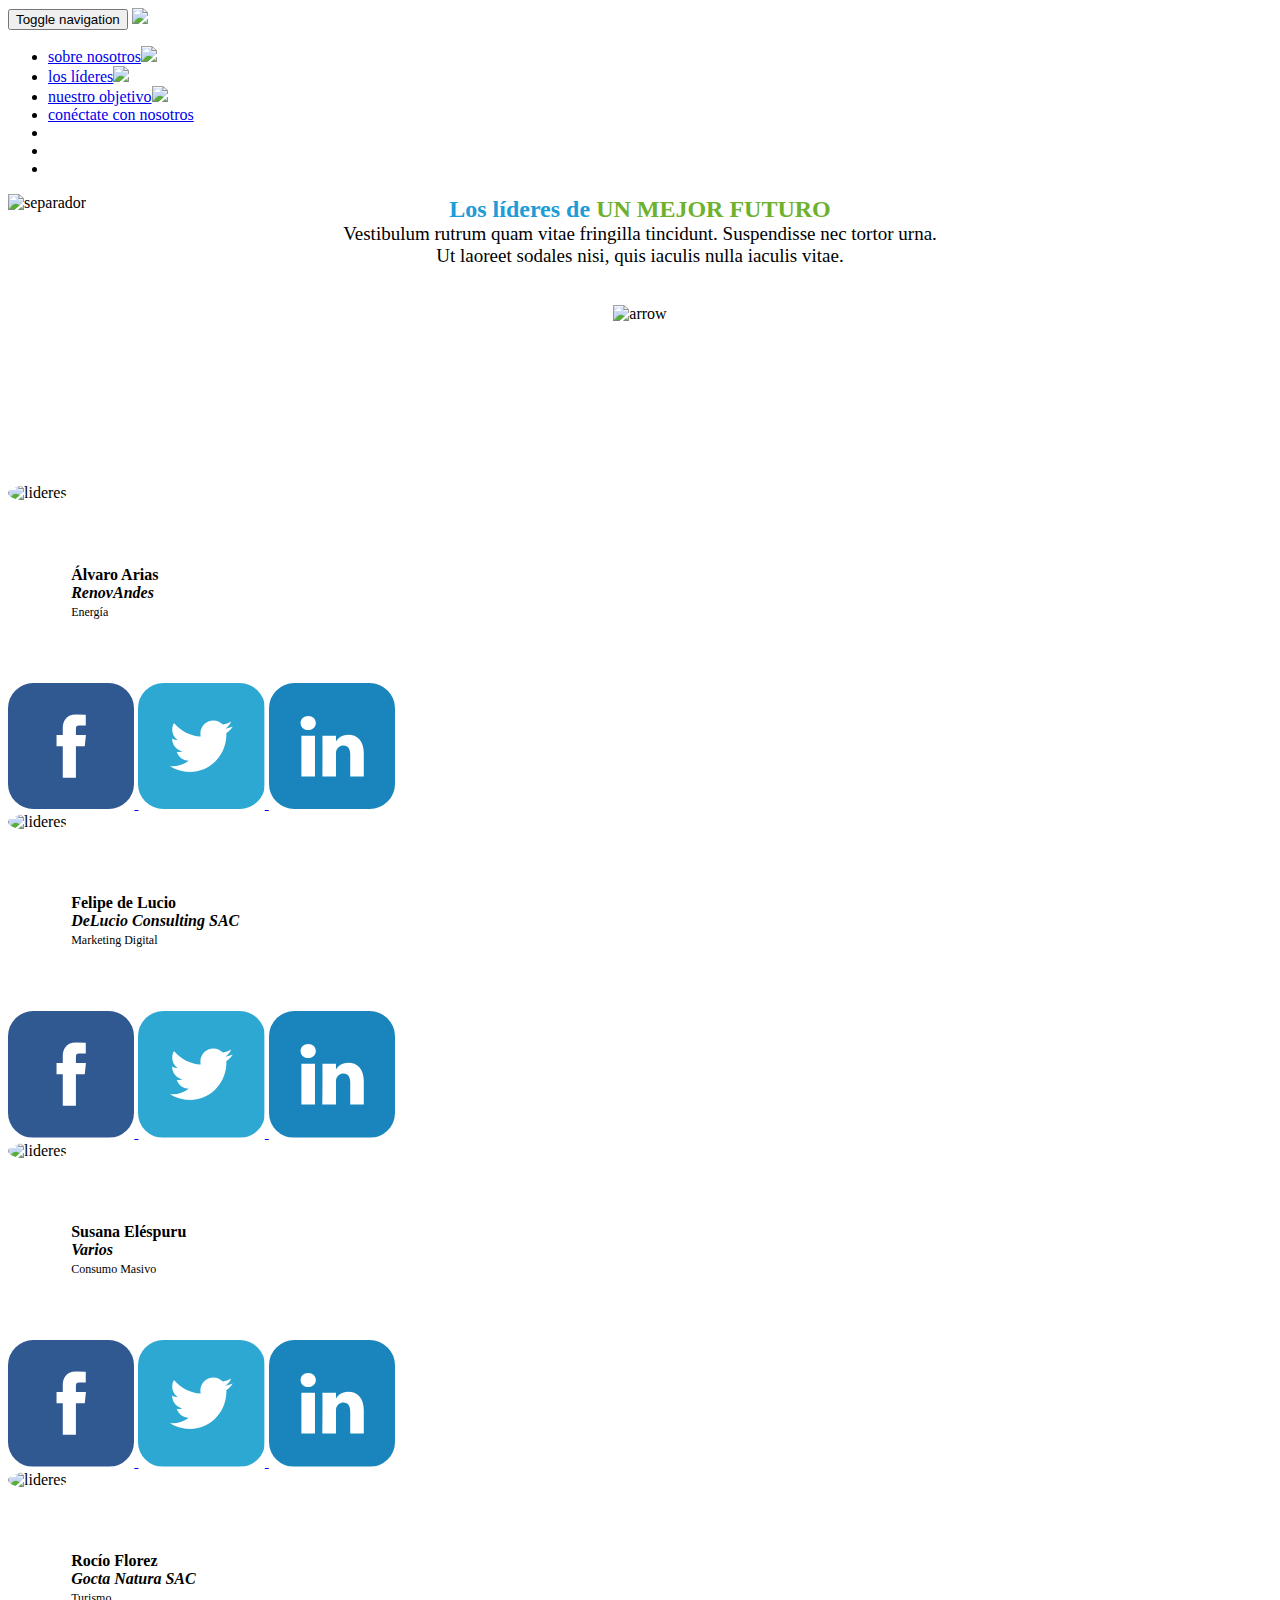
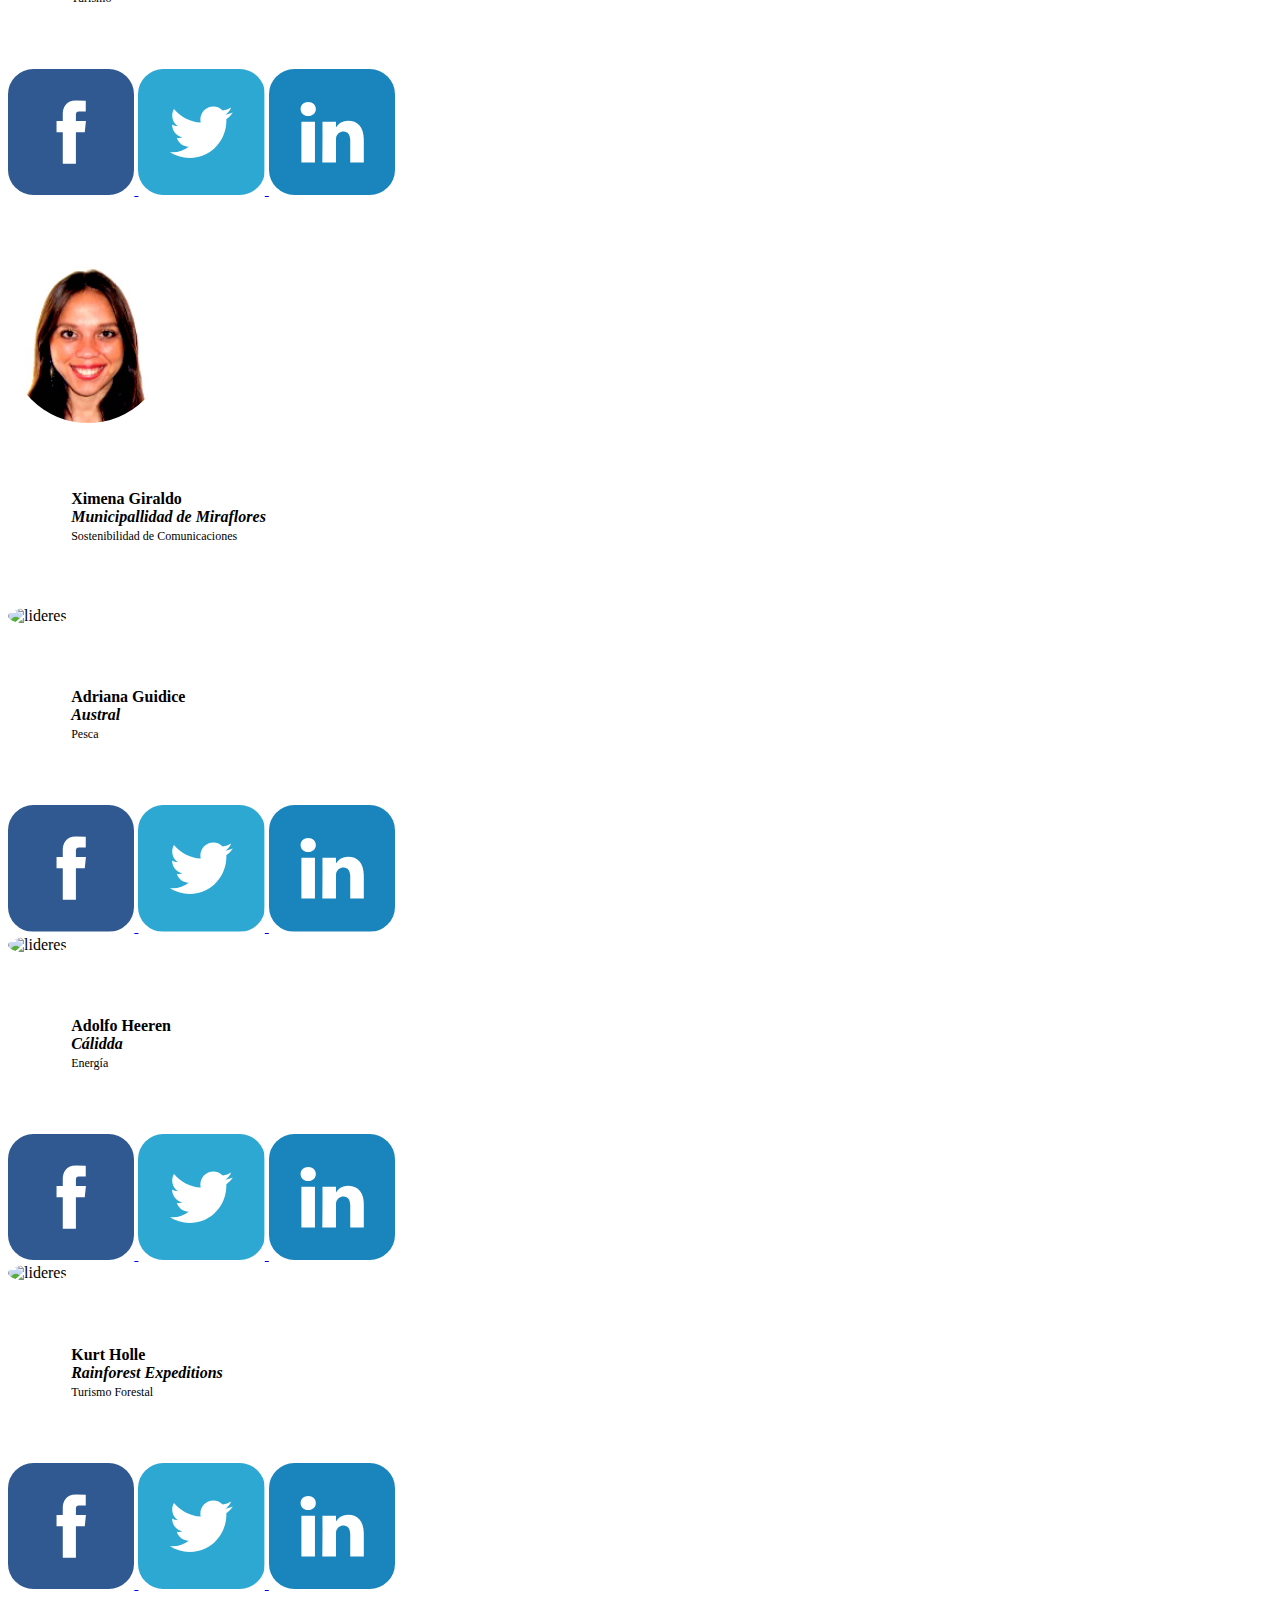
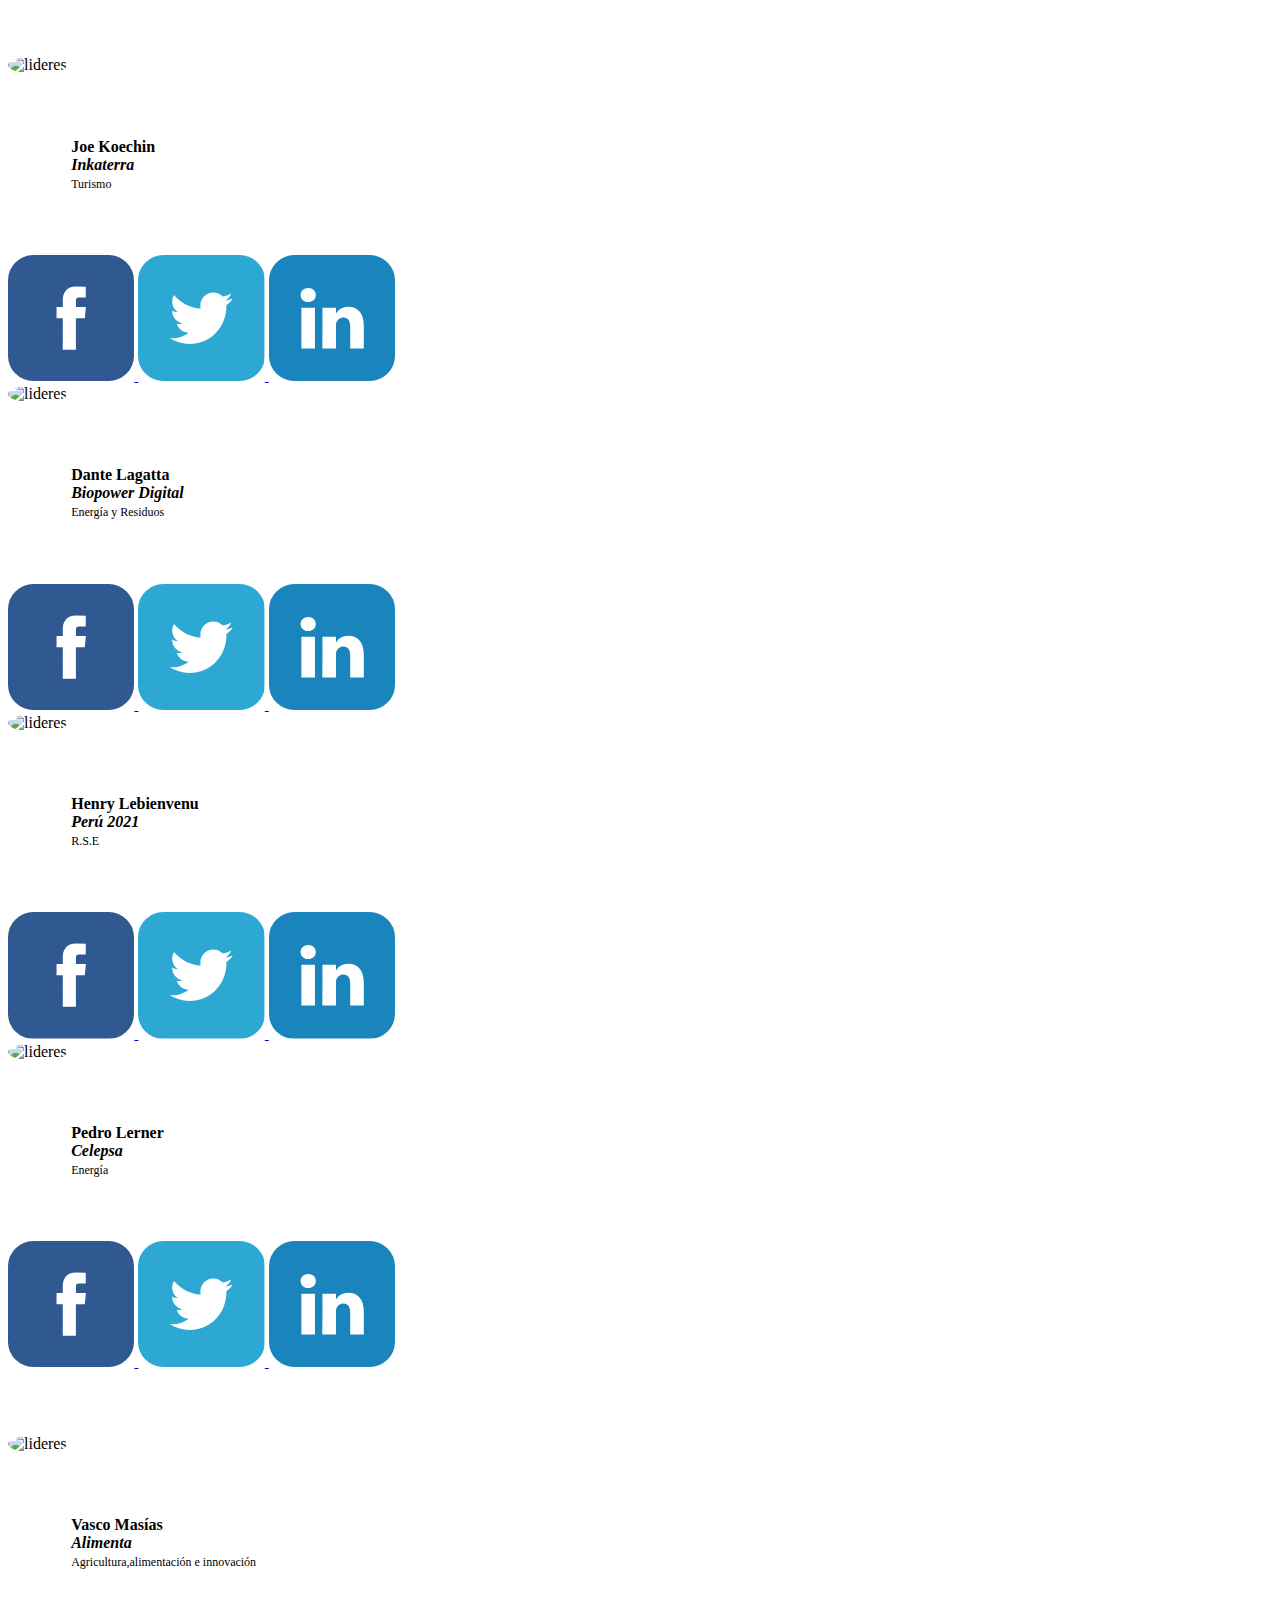
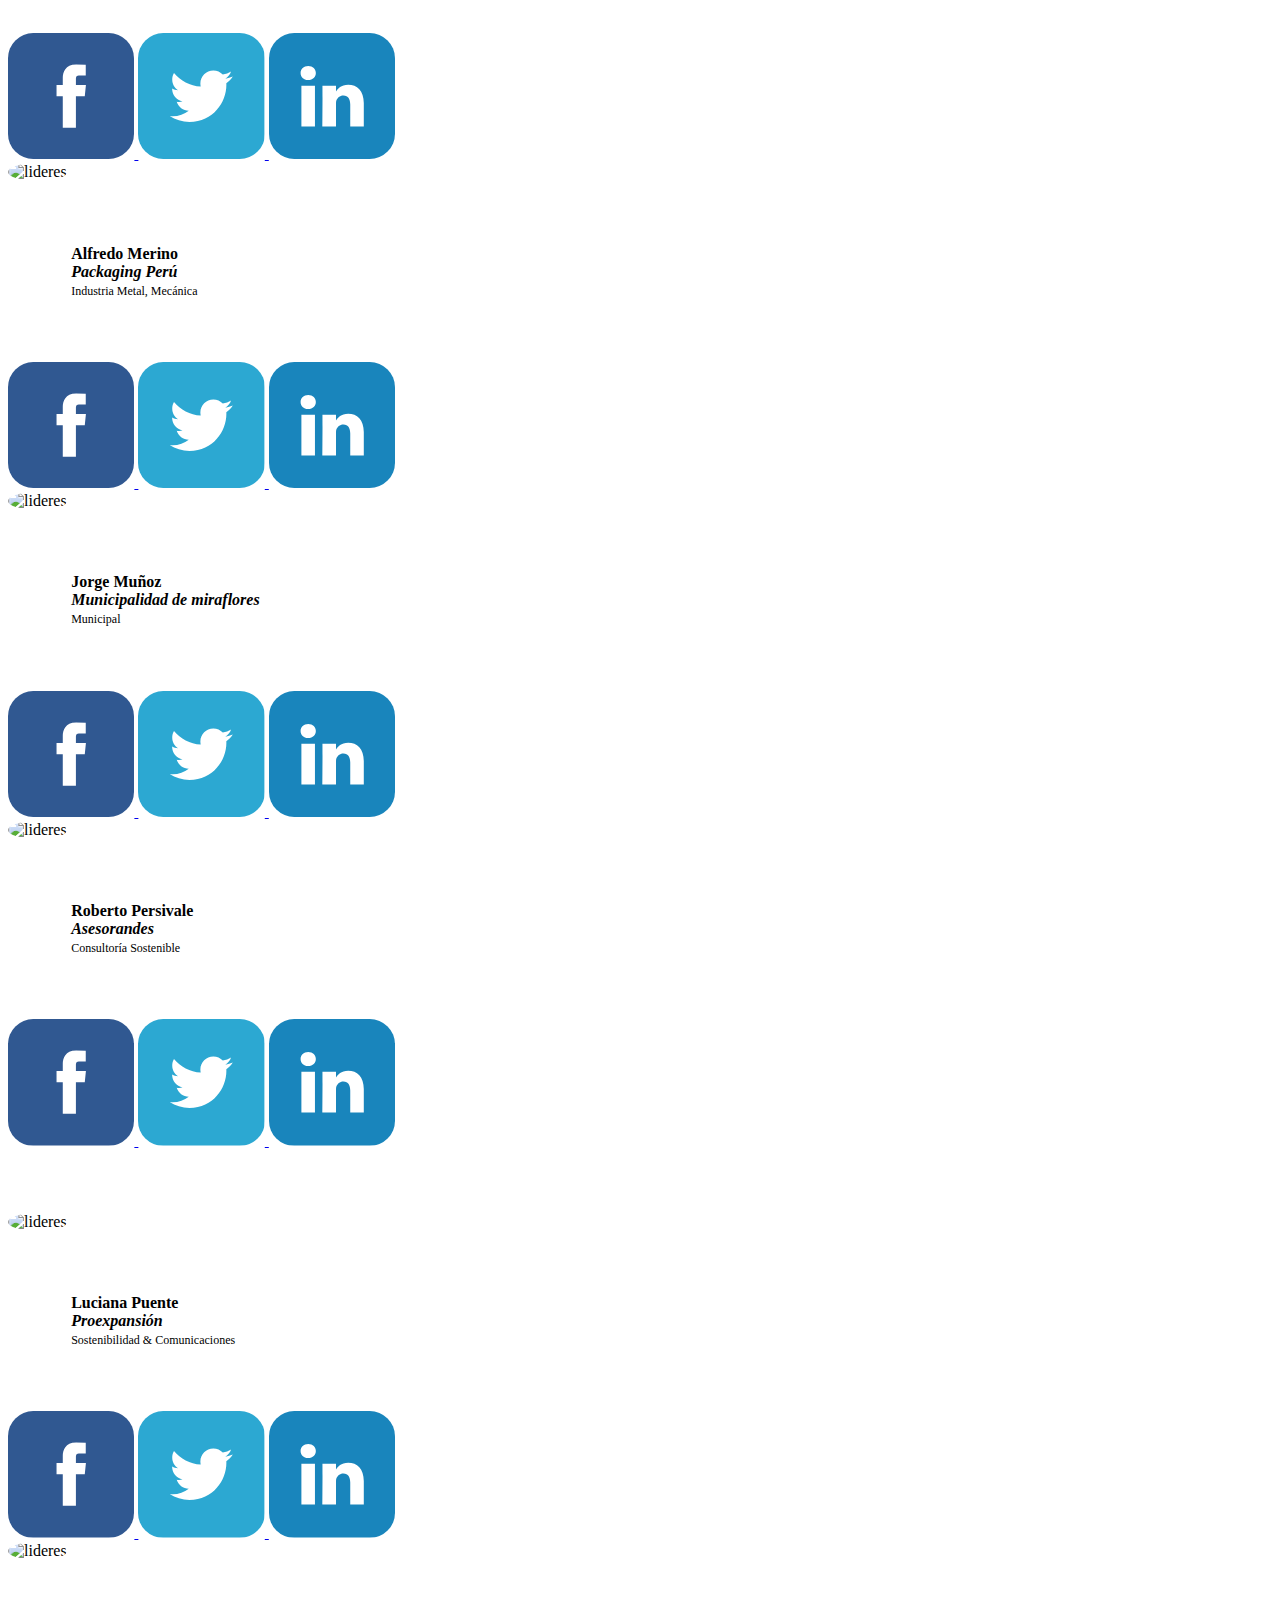
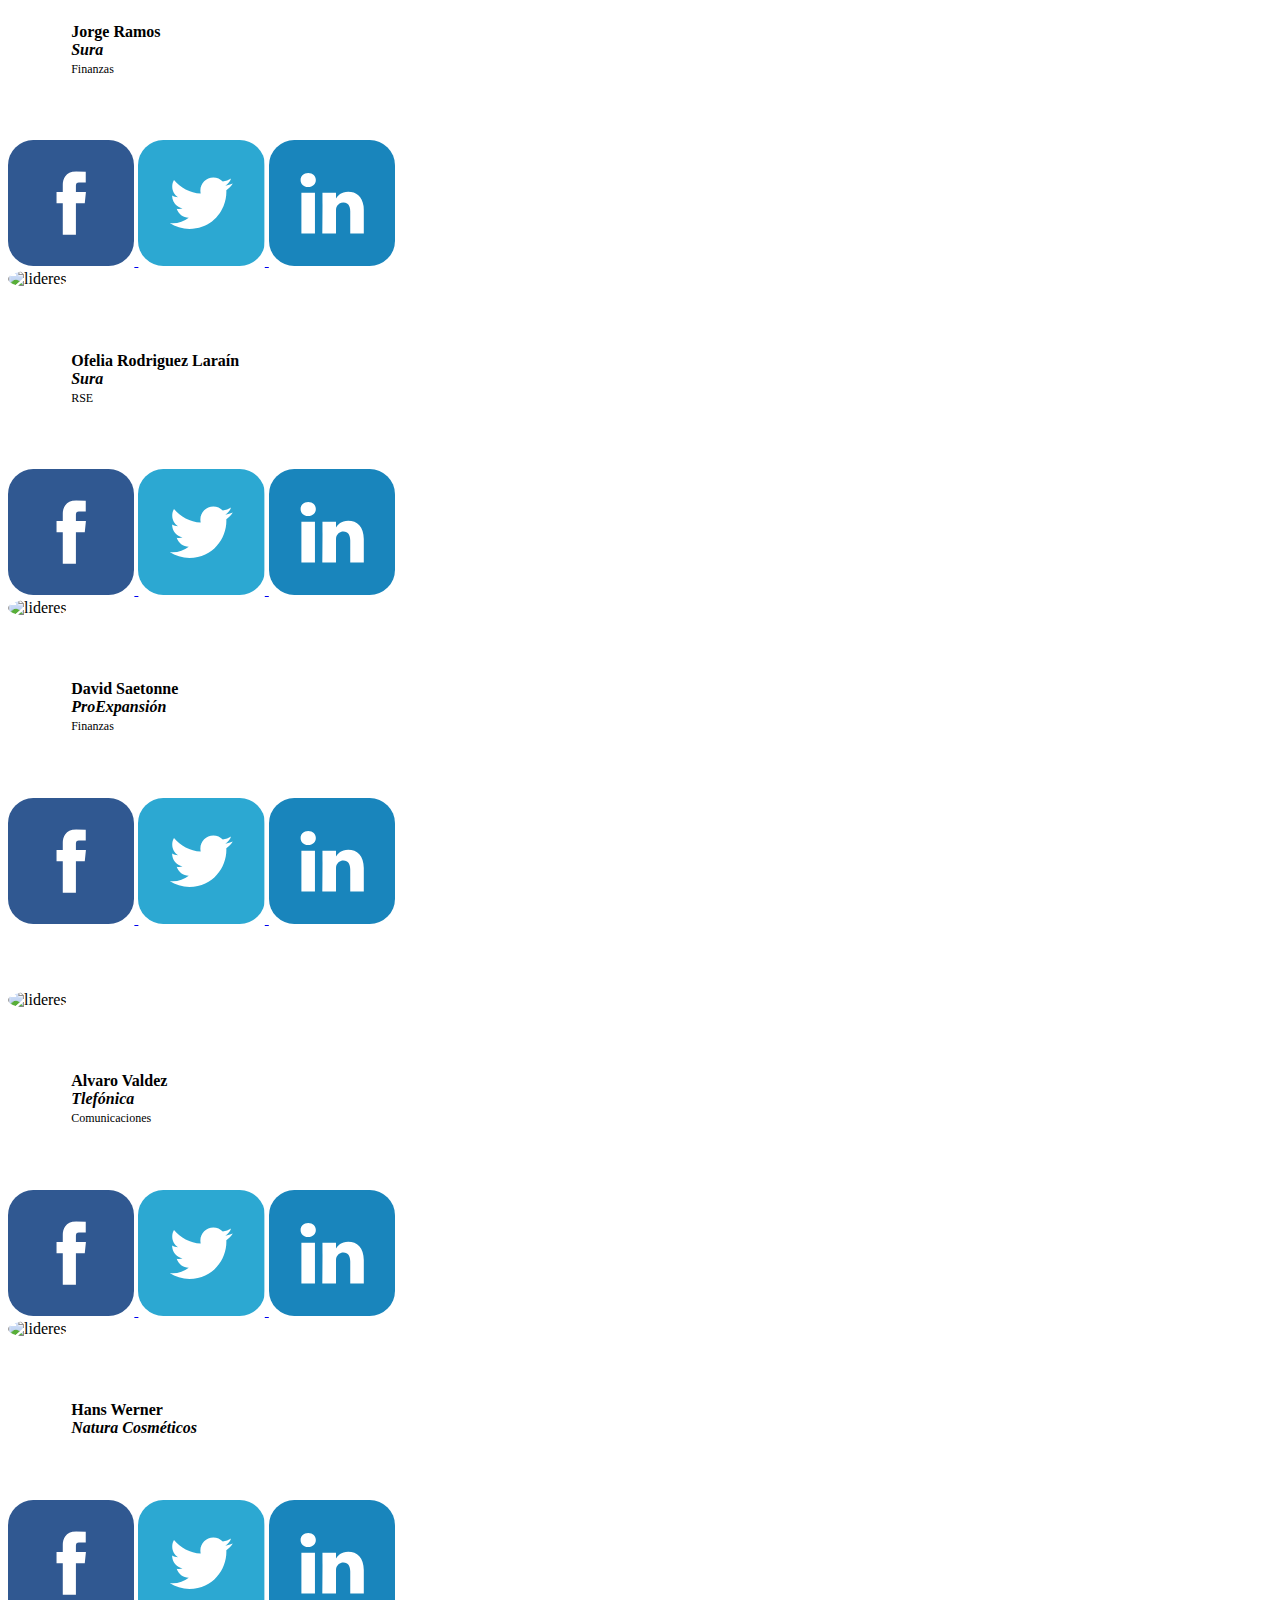
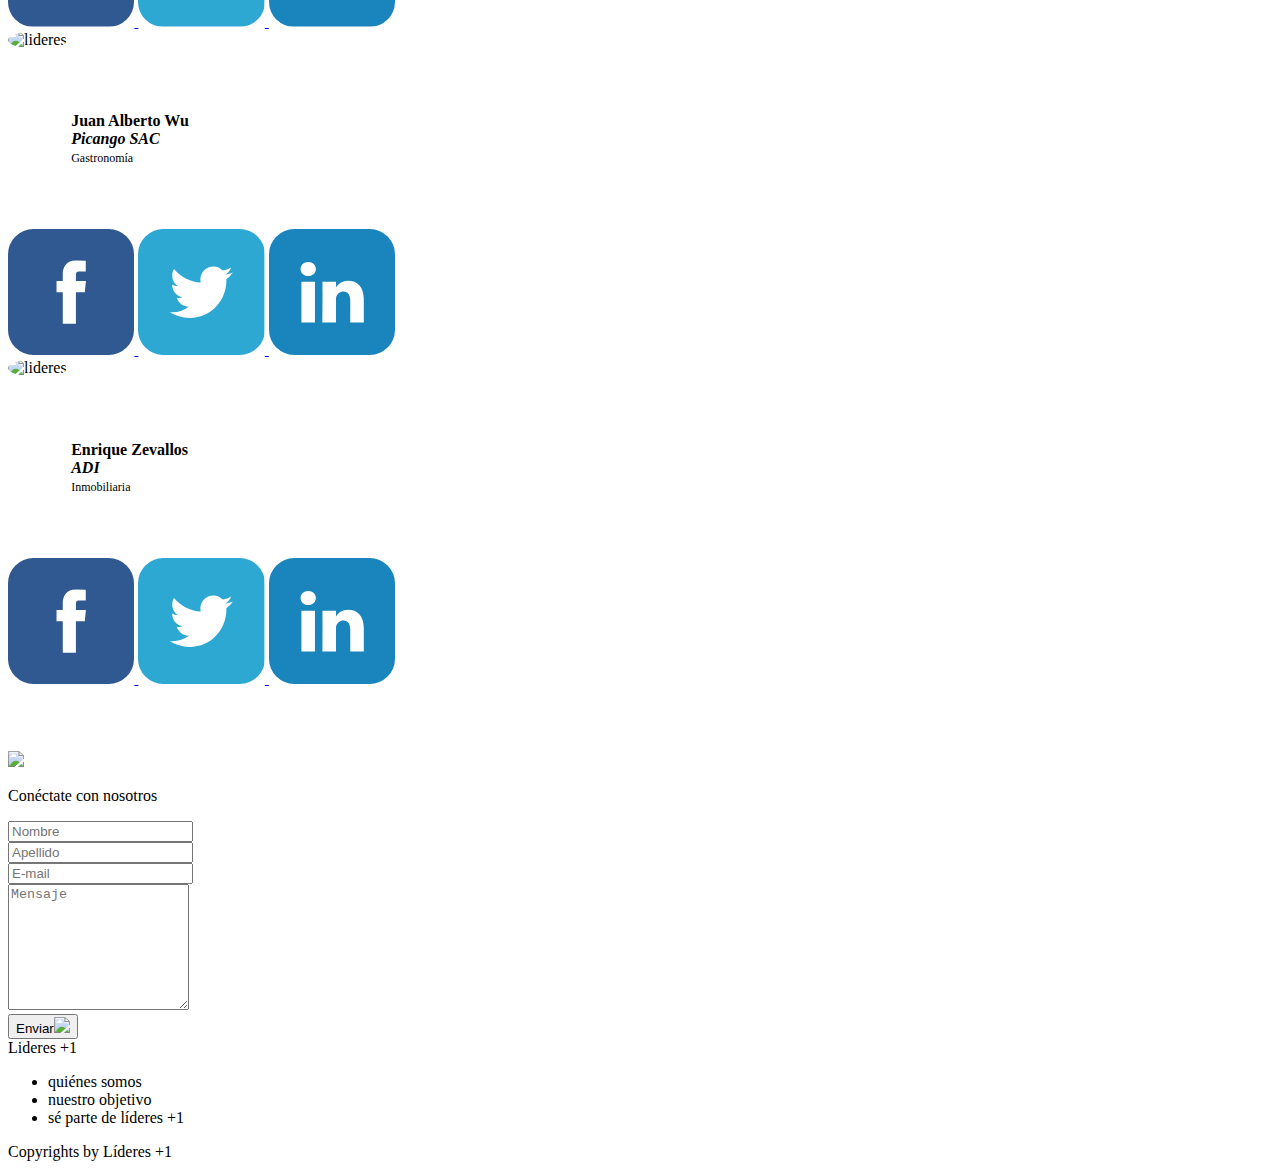
==== lideres.html @ 5e1a0f5e "maybet hizo push" ====
<!DOCTYPE html>
<html lang="en">
  <head>
    <meta charset="utf-8">
    <meta name="viewport" content="width=device-width, initial-scale=1.0">
    <meta name="description" content="">
    <meta name="author" content="">
    <title>Líderes +1</title>
    <link href="css/bootstrap.min.css" rel="stylesheet">
    <link href="css/font-awesome.min.css" rel="stylesheet">
    <link href="css/main.css" rel="stylesheet">
    <link href="css/lideres.css" rel="stylesheet">
    <link href='https://fonts.googleapis.com/css?family=Open+Sans:400,300,600,700' rel='stylesheet' type='text/css'>


    <!--[if lt IE 9]>
    <script src="js/html5shiv.js"></script>
    <script src="js/respond.min.js"></script>
    <![endif]-->
  </head>
  <body>
    <!-- Ingresa tu código aquí -->
    <header>
      <nav class="navbar navbar-default navbar-fixed-top">
        <div class="container">
          <div class="navbar-header">
            <button type="button" class="navbar-toggle" data-toggle="collapse" data-target="#collapse">
              <span class="sr-only">Toggle navigation</span>
              <span class="icon-bar"></span>
              <span class="icon-bar"></span>
              <span class="icon-bar"></span>
            </button>
            <a class="navbar-brand" href="index.html"><img src="recursos/Logo_Lideres.svg"></a>
          </div>
          <div class="collapse navbar-collapse" id="collapse">
            <ul class="nav navbar-nav navbar-right">
              <li>
                <a class="active" href="#nosotros">sobre nosotros</a><img src="recursos/lineas_header.png">
              </li>
              <li>
                <a href="lideres.html">los líderes</a><img src="recursos/lineas_header.png">
              </li>
              <li>
                <a href="#objetivo">nuestro objetivo</a><img src="recursos/lineas_header.png">
              </li>
              <li>
                <a href="#conectate">conéctate con nosotros</a>
              </li>
              <li class="hidden">
                <a href="www.facebook.com"><i class="fa fa-facebook com"></i></a>
              </li>
              <li class="hidden">
                <a href="www.twitter.com"><i class="fa fa-twitter"></i></a>
              </li>
              <li class="hidden">
                <a href="www.linkedin.com"><i class="fa fa-linkedin"></i></a>
              </li>
            </ul>
          </div>
        </div>
      </nav>
    </header>
    <section id="lideres">
    <img class="img-responsive" src="recursos/separador_header.png" alt="separador">
      <div class="descripcion">
        <div class="title">
          <h2>Los líderes de <span>un mejor futuro</span></h2>
          <p class="hidden">Vestibulum rutrum quam vitae fringilla tincidunt. Suspendisse nec tortor urna. Ut laoreet sodales nisi, quis iaculis nulla iaculis vitae.</p>
        </div>
        <div>
          <img src="recursos/flecha.svg" alt="arrow">
        </div>
      </div>
      <div class="container text-center">
        <div class="row">
            <div class="col-sm-3">
                <img class="img-responsive m" src="recursos/persona1/alvaro.jpg" alt="lideres"/>
                <div class="box">
                    <p>Álvaro Arias</p>
                    <p><em>RenovAndes</em></p>
                    <span>Energía</span>
                </div>
                <nav class="hidden">
                	<!--Facebook-->
	                <a href="#"  taregt="_blank">
		                <svg class="icon-lideres" viewBox="0 0 50 50">
		                    <path class="fb" d="M0,0v50.022h50.022V0H0z M30.369,25.019h-3.505c0,5.6,0,12.497,0,12.497h-5.193c0,0,0-6.828,0-12.497h-2.47
		                    v-4.415h2.47v-2.857c0-2.045,0.971-5.242,5.241-5.242l3.847,0.015v4.287c0,0-2.339,0-2.792,0c-0.455,0-1.102,0.227-1.102,1.202v2.596h3.96L30.369,25.019z"/>
		                </svg>
	              	</a>
	              	<a href="#" taregt="_blank">
		                <svg class="icon-lideres	" viewBox="0 0 50 50">
		                    <path class="tw" d="M0,0v50h50V0H0z M34.941,19.902c0.011,0.22,0.015,0.441,0.015,0.664c0,6.778-5.159,14.593-14.594,14.593c-2.898,0-5.592-0.85-7.863-2.304c0.403,0.046,0.81,0.07,1.224,0.07c2.405,0,4.614-0.82,6.369-2.194c-2.243-0.043-4.138-1.526-4.79-3.563c0.313,0.06,0.633,0.093,0.964,0.093c0.468,0,0.922-0.064,1.35-0.181c-2.344-0.471-4.114-2.544-4.114-5.029c0-0.021,0-0.043,0-0.065c0.693,0.385,1.483,0.616,2.324,0.642c-1.376-0.919-2.281-2.489-2.281-4.269c0-0.94,0.253-1.821,0.694-2.579c2.528,3.104,6.31,5.145,10.571,5.359c-0.087-0.375-0.133-0.767-0.133-1.169c0-2.833,2.297-5.128,5.13-5.128c1.474,0,2.808,0.623,3.743,1.619c1.167-0.23,2.266-0.656,3.258-1.244c-0.385,1.198-1.196,2.203-2.255,2.837c1.038-0.124,2.026-0.399,2.945-0.807C36.813,18.275,35.944,19.179,34.941,19.902z"/>
		                </svg>
	              	</a>
	              	<!--Linked-->
	              	<a href="#" taregt="_blank">
		                <svg class="icon-lideres" viewBox="0 0 50 50">
		                  <path d="M26.498,23.163v-0.053c-0.009,0.018-0.023,0.038-0.035,0.053H26.498z"/>
		                  <path class="ln" d="M0,0v50h50V0H0z M18.176,36.948h-5.36v-16.12h5.36V36.948z M15.495,18.626H15.46c-1.798,0-2.96-1.24-2.96-2.786c0-1.582,1.199-2.787,3.03-2.787c1.834,0,2.963,1.205,2.997,2.787C18.527,17.385,17.365,18.626,15.495,18.626z M37.5,36.948h-5.359v-8.624c0-2.167-0.775-3.648-2.716-3.648c-1.479,0-2.362,1.002-2.75,1.962c-0.142,0.346-0.177,0.822-0.177,1.307v9.003h-5.357c0,0,0.069-14.61,0-16.12h5.357v2.282c0.714-1.099,1.987-2.66,4.831-2.66c3.525,0,6.171,2.302,6.171,7.255V36.948z"/>
		                </svg>
              		</a>
                </nav>
            </div>
            <div class="col-sm-3">
              <img class="img-responsive" src="recursos/persona1/felipe.jpg" alt="lideres"/>
                <div class="box">
                    <p>Felipe de Lucio</p>
                    <p><em>DeLucio Consulting SAC</em></p>
                    <span>Marketing Digital</span>
                </div>
                <nav class="hidden">
                	<!--Facebook-->
	                <a href="#"  taregt="_blank">
		                <svg class="icon-lideres" viewBox="0 0 50 50">
		                    <path class="fb" d="M0,0v50.022h50.022V0H0z M30.369,25.019h-3.505c0,5.6,0,12.497,0,12.497h-5.193c0,0,0-6.828,0-12.497h-2.47
		                    v-4.415h2.47v-2.857c0-2.045,0.971-5.242,5.241-5.242l3.847,0.015v4.287c0,0-2.339,0-2.792,0c-0.455,0-1.102,0.227-1.102,1.202v2.596h3.96L30.369,25.019z"/>
		                </svg>
	              	</a>
	              	<a href="#" taregt="_blank">
		                <svg class="icon-lideres	" viewBox="0 0 50 50">
		                    <path class="tw" d="M0,0v50h50V0H0z M34.941,19.902c0.011,0.22,0.015,0.441,0.015,0.664c0,6.778-5.159,14.593-14.594,14.593c-2.898,0-5.592-0.85-7.863-2.304c0.403,0.046,0.81,0.07,1.224,0.07c2.405,0,4.614-0.82,6.369-2.194c-2.243-0.043-4.138-1.526-4.79-3.563c0.313,0.06,0.633,0.093,0.964,0.093c0.468,0,0.922-0.064,1.35-0.181c-2.344-0.471-4.114-2.544-4.114-5.029c0-0.021,0-0.043,0-0.065c0.693,0.385,1.483,0.616,2.324,0.642c-1.376-0.919-2.281-2.489-2.281-4.269c0-0.94,0.253-1.821,0.694-2.579c2.528,3.104,6.31,5.145,10.571,5.359c-0.087-0.375-0.133-0.767-0.133-1.169c0-2.833,2.297-5.128,5.13-5.128c1.474,0,2.808,0.623,3.743,1.619c1.167-0.23,2.266-0.656,3.258-1.244c-0.385,1.198-1.196,2.203-2.255,2.837c1.038-0.124,2.026-0.399,2.945-0.807C36.813,18.275,35.944,19.179,34.941,19.902z"/>
		                </svg>
	              	</a>
	              	<!--Linked-->
	              	<a href="#" taregt="_blank">
		                <svg class="icon-lideres" viewBox="0 0 50 50">
		                  <path d="M26.498,23.163v-0.053c-0.009,0.018-0.023,0.038-0.035,0.053H26.498z"/>
		                  <path class="ln" d="M0,0v50h50V0H0z M18.176,36.948h-5.36v-16.12h5.36V36.948z M15.495,18.626H15.46c-1.798,0-2.96-1.24-2.96-2.786c0-1.582,1.199-2.787,3.03-2.787c1.834,0,2.963,1.205,2.997,2.787C18.527,17.385,17.365,18.626,15.495,18.626z M37.5,36.948h-5.359v-8.624c0-2.167-0.775-3.648-2.716-3.648c-1.479,0-2.362,1.002-2.75,1.962c-0.142,0.346-0.177,0.822-0.177,1.307v9.003h-5.357c0,0,0.069-14.61,0-16.12h5.357v2.282c0.714-1.099,1.987-2.66,4.831-2.66c3.525,0,6.171,2.302,6.171,7.255V36.948z"/>
		                </svg>
              		</a>
                </nav>
            </div>
            <div class="col-sm-3">
              <img class="img-responsive" src="recursos/persona1/susana.jpg" alt="lideres"/>
                <div class="box">
                    <p>Susana Eléspuru</p>
                    <p><em>Varios</em></p>
                    <span>Consumo Masivo</span>
                </div>
                <nav class="hidden">
                	<!--Facebook-->
	                <a href="#"  taregt="_blank">
		                <svg class="icon-lideres" viewBox="0 0 50 50">
		                    <path class="fb" d="M0,0v50.022h50.022V0H0z M30.369,25.019h-3.505c0,5.6,0,12.497,0,12.497h-5.193c0,0,0-6.828,0-12.497h-2.47
		                    v-4.415h2.47v-2.857c0-2.045,0.971-5.242,5.241-5.242l3.847,0.015v4.287c0,0-2.339,0-2.792,0c-0.455,0-1.102,0.227-1.102,1.202v2.596h3.96L30.369,25.019z"/>
		                </svg>
	              	</a>
	              	<a href="#" taregt="_blank">
		                <svg class="icon-lideres	" viewBox="0 0 50 50">
		                    <path class="tw" d="M0,0v50h50V0H0z M34.941,19.902c0.011,0.22,0.015,0.441,0.015,0.664c0,6.778-5.159,14.593-14.594,14.593c-2.898,0-5.592-0.85-7.863-2.304c0.403,0.046,0.81,0.07,1.224,0.07c2.405,0,4.614-0.82,6.369-2.194c-2.243-0.043-4.138-1.526-4.79-3.563c0.313,0.06,0.633,0.093,0.964,0.093c0.468,0,0.922-0.064,1.35-0.181c-2.344-0.471-4.114-2.544-4.114-5.029c0-0.021,0-0.043,0-0.065c0.693,0.385,1.483,0.616,2.324,0.642c-1.376-0.919-2.281-2.489-2.281-4.269c0-0.94,0.253-1.821,0.694-2.579c2.528,3.104,6.31,5.145,10.571,5.359c-0.087-0.375-0.133-0.767-0.133-1.169c0-2.833,2.297-5.128,5.13-5.128c1.474,0,2.808,0.623,3.743,1.619c1.167-0.23,2.266-0.656,3.258-1.244c-0.385,1.198-1.196,2.203-2.255,2.837c1.038-0.124,2.026-0.399,2.945-0.807C36.813,18.275,35.944,19.179,34.941,19.902z"/>
		                </svg>
	              	</a>
	              	<!--Linked-->
	              	<a href="#" taregt="_blank">
		                <svg class="icon-lideres" viewBox="0 0 50 50">
		                  <path d="M26.498,23.163v-0.053c-0.009,0.018-0.023,0.038-0.035,0.053H26.498z"/>
		                  <path class="ln" d="M0,0v50h50V0H0z M18.176,36.948h-5.36v-16.12h5.36V36.948z M15.495,18.626H15.46c-1.798,0-2.96-1.24-2.96-2.786c0-1.582,1.199-2.787,3.03-2.787c1.834,0,2.963,1.205,2.997,2.787C18.527,17.385,17.365,18.626,15.495,18.626z M37.5,36.948h-5.359v-8.624c0-2.167-0.775-3.648-2.716-3.648c-1.479,0-2.362,1.002-2.75,1.962c-0.142,0.346-0.177,0.822-0.177,1.307v9.003h-5.357c0,0,0.069-14.61,0-16.12h5.357v2.282c0.714-1.099,1.987-2.66,4.831-2.66c3.525,0,6.171,2.302,6.171,7.255V36.948z"/>
		                </svg>
              		</a>
                </nav>
            </div>
            <div class="col-sm-3">
              <img class="img-responsive" src="recursos/persona1/rocio.jpg" alt="lideres"/>
                <div class="box">
                    <p>Rocío Florez</p>
                    <p><em>Gocta Natura SAC</em></p>
                    <span>Turismo</span>
                </div>
                <nav class="hidden">
                	<!--Facebook-->
	                <a href="#"  taregt="_blank">
		                <svg class="icon-lideres" viewBox="0 0 50 50">
		                    <path class="fb" d="M0,0v50.022h50.022V0H0z M30.369,25.019h-3.505c0,5.6,0,12.497,0,12.497h-5.193c0,0,0-6.828,0-12.497h-2.47
		                    v-4.415h2.47v-2.857c0-2.045,0.971-5.242,5.241-5.242l3.847,0.015v4.287c0,0-2.339,0-2.792,0c-0.455,0-1.102,0.227-1.102,1.202v2.596h3.96L30.369,25.019z"/>
		                </svg>
	              	</a>
	              	<a href="#" taregt="_blank">
		                <svg class="icon-lideres	" viewBox="0 0 50 50">
		                    <path class="tw" d="M0,0v50h50V0H0z M34.941,19.902c0.011,0.22,0.015,0.441,0.015,0.664c0,6.778-5.159,14.593-14.594,14.593c-2.898,0-5.592-0.85-7.863-2.304c0.403,0.046,0.81,0.07,1.224,0.07c2.405,0,4.614-0.82,6.369-2.194c-2.243-0.043-4.138-1.526-4.79-3.563c0.313,0.06,0.633,0.093,0.964,0.093c0.468,0,0.922-0.064,1.35-0.181c-2.344-0.471-4.114-2.544-4.114-5.029c0-0.021,0-0.043,0-0.065c0.693,0.385,1.483,0.616,2.324,0.642c-1.376-0.919-2.281-2.489-2.281-4.269c0-0.94,0.253-1.821,0.694-2.579c2.528,3.104,6.31,5.145,10.571,5.359c-0.087-0.375-0.133-0.767-0.133-1.169c0-2.833,2.297-5.128,5.13-5.128c1.474,0,2.808,0.623,3.743,1.619c1.167-0.23,2.266-0.656,3.258-1.244c-0.385,1.198-1.196,2.203-2.255,2.837c1.038-0.124,2.026-0.399,2.945-0.807C36.813,18.275,35.944,19.179,34.941,19.902z"/>
		                </svg>
	              	</a>
	              	<!--Linked-->
	              	<a href="#" taregt="_blank">
		                <svg class="icon-lideres" viewBox="0 0 50 50">
		                  <path d="M26.498,23.163v-0.053c-0.009,0.018-0.023,0.038-0.035,0.053H26.498z"/>
		                  <path class="ln" d="M0,0v50h50V0H0z M18.176,36.948h-5.36v-16.12h5.36V36.948z M15.495,18.626H15.46c-1.798,0-2.96-1.24-2.96-2.786c0-1.582,1.199-2.787,3.03-2.787c1.834,0,2.963,1.205,2.997,2.787C18.527,17.385,17.365,18.626,15.495,18.626z M37.5,36.948h-5.359v-8.624c0-2.167-0.775-3.648-2.716-3.648c-1.479,0-2.362,1.002-2.75,1.962c-0.142,0.346-0.177,0.822-0.177,1.307v9.003h-5.357c0,0,0.069-14.61,0-16.12h5.357v2.282c0.714-1.099,1.987-2.66,4.831-2.66c3.525,0,6.171,2.302,6.171,7.255V36.948z"/>
		                </svg>
              		</a>
                </nav>
            </div>
        </div>
        <div class="row">
            <div class="col-sm-3">
                <img class="img-responsive" src="recursos/persona1/ximena.jpg" alt="lideres"/>
                <div class="box">
                    <p>Ximena Giraldo</p>
                    <p><em>Municipallidad de Miraflores</em></p>
                    <span>Sostenibilidad de Comunicaciones</span>
                </div>
            </div>
            <div class="col-sm-3">
              <img class="img-responsive" src="recursos/persona1/adriana.jpg" alt="lideres"/>
                <div class="box">
                    <p>Adriana Guidice</p>
                    <p><em>Austral</em></p>
                    <span>Pesca</span>
                </div>
                <nav class="hidden">
                	<!--Facebook-->
	                <a href="#"  taregt="_blank">
		                <svg class="icon-lideres" viewBox="0 0 50 50">
		                    <path class="fb" d="M0,0v50.022h50.022V0H0z M30.369,25.019h-3.505c0,5.6,0,12.497,0,12.497h-5.193c0,0,0-6.828,0-12.497h-2.47
		                    v-4.415h2.47v-2.857c0-2.045,0.971-5.242,5.241-5.242l3.847,0.015v4.287c0,0-2.339,0-2.792,0c-0.455,0-1.102,0.227-1.102,1.202v2.596h3.96L30.369,25.019z"/>
		                </svg>
	              	</a>
	              	<a href="#" taregt="_blank">
		                <svg class="icon-lideres	" viewBox="0 0 50 50">
		                    <path class="tw" d="M0,0v50h50V0H0z M34.941,19.902c0.011,0.22,0.015,0.441,0.015,0.664c0,6.778-5.159,14.593-14.594,14.593c-2.898,0-5.592-0.85-7.863-2.304c0.403,0.046,0.81,0.07,1.224,0.07c2.405,0,4.614-0.82,6.369-2.194c-2.243-0.043-4.138-1.526-4.79-3.563c0.313,0.06,0.633,0.093,0.964,0.093c0.468,0,0.922-0.064,1.35-0.181c-2.344-0.471-4.114-2.544-4.114-5.029c0-0.021,0-0.043,0-0.065c0.693,0.385,1.483,0.616,2.324,0.642c-1.376-0.919-2.281-2.489-2.281-4.269c0-0.94,0.253-1.821,0.694-2.579c2.528,3.104,6.31,5.145,10.571,5.359c-0.087-0.375-0.133-0.767-0.133-1.169c0-2.833,2.297-5.128,5.13-5.128c1.474,0,2.808,0.623,3.743,1.619c1.167-0.23,2.266-0.656,3.258-1.244c-0.385,1.198-1.196,2.203-2.255,2.837c1.038-0.124,2.026-0.399,2.945-0.807C36.813,18.275,35.944,19.179,34.941,19.902z"/>
		                </svg>
	              	</a>
	              	<!--Linked-->
	              	<a href="#" taregt="_blank">
		                <svg class="icon-lideres" viewBox="0 0 50 50">
		                  <path d="M26.498,23.163v-0.053c-0.009,0.018-0.023,0.038-0.035,0.053H26.498z"/>
		                  <path class="ln" d="M0,0v50h50V0H0z M18.176,36.948h-5.36v-16.12h5.36V36.948z M15.495,18.626H15.46c-1.798,0-2.96-1.24-2.96-2.786c0-1.582,1.199-2.787,3.03-2.787c1.834,0,2.963,1.205,2.997,2.787C18.527,17.385,17.365,18.626,15.495,18.626z M37.5,36.948h-5.359v-8.624c0-2.167-0.775-3.648-2.716-3.648c-1.479,0-2.362,1.002-2.75,1.962c-0.142,0.346-0.177,0.822-0.177,1.307v9.003h-5.357c0,0,0.069-14.61,0-16.12h5.357v2.282c0.714-1.099,1.987-2.66,4.831-2.66c3.525,0,6.171,2.302,6.171,7.255V36.948z"/>
		                </svg>
              		</a>
                </nav>
            </div>
            <div class="col-sm-3">
              <img class="img-responsive" src="recursos/persona1/adolfo.jpg" alt="lideres"/>
                <div class="box">
                    <p>Adolfo Heeren</p>
                    <p><em>Cálidda</em></p>
                    <span>Energía</span>
                </div>
                <nav class="hidden">
                	<!--Facebook-->
	                <a href="#"  taregt="_blank">
		                <svg class="icon-lideres" viewBox="0 0 50 50">
		                    <path class="fb" d="M0,0v50.022h50.022V0H0z M30.369,25.019h-3.505c0,5.6,0,12.497,0,12.497h-5.193c0,0,0-6.828,0-12.497h-2.47
		                    v-4.415h2.47v-2.857c0-2.045,0.971-5.242,5.241-5.242l3.847,0.015v4.287c0,0-2.339,0-2.792,0c-0.455,0-1.102,0.227-1.102,1.202v2.596h3.96L30.369,25.019z"/>
		                </svg>
	              	</a>
	              	<a href="#" taregt="_blank">
		                <svg class="icon-lideres	" viewBox="0 0 50 50">
		                    <path class="tw" d="M0,0v50h50V0H0z M34.941,19.902c0.011,0.22,0.015,0.441,0.015,0.664c0,6.778-5.159,14.593-14.594,14.593c-2.898,0-5.592-0.85-7.863-2.304c0.403,0.046,0.81,0.07,1.224,0.07c2.405,0,4.614-0.82,6.369-2.194c-2.243-0.043-4.138-1.526-4.79-3.563c0.313,0.06,0.633,0.093,0.964,0.093c0.468,0,0.922-0.064,1.35-0.181c-2.344-0.471-4.114-2.544-4.114-5.029c0-0.021,0-0.043,0-0.065c0.693,0.385,1.483,0.616,2.324,0.642c-1.376-0.919-2.281-2.489-2.281-4.269c0-0.94,0.253-1.821,0.694-2.579c2.528,3.104,6.31,5.145,10.571,5.359c-0.087-0.375-0.133-0.767-0.133-1.169c0-2.833,2.297-5.128,5.13-5.128c1.474,0,2.808,0.623,3.743,1.619c1.167-0.23,2.266-0.656,3.258-1.244c-0.385,1.198-1.196,2.203-2.255,2.837c1.038-0.124,2.026-0.399,2.945-0.807C36.813,18.275,35.944,19.179,34.941,19.902z"/>
		                </svg>
	              	</a>
	              	<!--Linked-->
	              	<a href="#" taregt="_blank">
		                <svg class="icon-lideres" viewBox="0 0 50 50">
		                  <path d="M26.498,23.163v-0.053c-0.009,0.018-0.023,0.038-0.035,0.053H26.498z"/>
		                  <path class="ln" d="M0,0v50h50V0H0z M18.176,36.948h-5.36v-16.12h5.36V36.948z M15.495,18.626H15.46c-1.798,0-2.96-1.24-2.96-2.786c0-1.582,1.199-2.787,3.03-2.787c1.834,0,2.963,1.205,2.997,2.787C18.527,17.385,17.365,18.626,15.495,18.626z M37.5,36.948h-5.359v-8.624c0-2.167-0.775-3.648-2.716-3.648c-1.479,0-2.362,1.002-2.75,1.962c-0.142,0.346-0.177,0.822-0.177,1.307v9.003h-5.357c0,0,0.069-14.61,0-16.12h5.357v2.282c0.714-1.099,1.987-2.66,4.831-2.66c3.525,0,6.171,2.302,6.171,7.255V36.948z"/>
		                </svg>
              		</a>
                </nav>
            </div>
            <div class="col-sm-3">
              <img class="img-responsive" src="recursos/persona1/kurt.jpg" alt="lideres"/>
                <div class="box">
                    <p>Kurt Holle</p>
                    <p><em>Rainforest Expeditions</em></p>
                    <span>Turismo Forestal</span>
                </div>
                <nav class="hidden">
                	<!--Facebook-->
	                <a href="#"  taregt="_blank">
		                <svg class="icon-lideres" viewBox="0 0 50 50">
		                    <path class="fb" d="M0,0v50.022h50.022V0H0z M30.369,25.019h-3.505c0,5.6,0,12.497,0,12.497h-5.193c0,0,0-6.828,0-12.497h-2.47
		                    v-4.415h2.47v-2.857c0-2.045,0.971-5.242,5.241-5.242l3.847,0.015v4.287c0,0-2.339,0-2.792,0c-0.455,0-1.102,0.227-1.102,1.202v2.596h3.96L30.369,25.019z"/>
		                </svg>
	              	</a>
	              	<a href="#" taregt="_blank">
		                <svg class="icon-lideres	" viewBox="0 0 50 50">
		                    <path class="tw" d="M0,0v50h50V0H0z M34.941,19.902c0.011,0.22,0.015,0.441,0.015,0.664c0,6.778-5.159,14.593-14.594,14.593c-2.898,0-5.592-0.85-7.863-2.304c0.403,0.046,0.81,0.07,1.224,0.07c2.405,0,4.614-0.82,6.369-2.194c-2.243-0.043-4.138-1.526-4.79-3.563c0.313,0.06,0.633,0.093,0.964,0.093c0.468,0,0.922-0.064,1.35-0.181c-2.344-0.471-4.114-2.544-4.114-5.029c0-0.021,0-0.043,0-0.065c0.693,0.385,1.483,0.616,2.324,0.642c-1.376-0.919-2.281-2.489-2.281-4.269c0-0.94,0.253-1.821,0.694-2.579c2.528,3.104,6.31,5.145,10.571,5.359c-0.087-0.375-0.133-0.767-0.133-1.169c0-2.833,2.297-5.128,5.13-5.128c1.474,0,2.808,0.623,3.743,1.619c1.167-0.23,2.266-0.656,3.258-1.244c-0.385,1.198-1.196,2.203-2.255,2.837c1.038-0.124,2.026-0.399,2.945-0.807C36.813,18.275,35.944,19.179,34.941,19.902z"/>
		                </svg>
	              	</a>
	              	<!--Linked-->
	              	<a href="#" taregt="_blank">
		                <svg class="icon-lideres" viewBox="0 0 50 50">
		                  <path d="M26.498,23.163v-0.053c-0.009,0.018-0.023,0.038-0.035,0.053H26.498z"/>
		                  <path class="ln" d="M0,0v50h50V0H0z M18.176,36.948h-5.36v-16.12h5.36V36.948z M15.495,18.626H15.46c-1.798,0-2.96-1.24-2.96-2.786c0-1.582,1.199-2.787,3.03-2.787c1.834,0,2.963,1.205,2.997,2.787C18.527,17.385,17.365,18.626,15.495,18.626z M37.5,36.948h-5.359v-8.624c0-2.167-0.775-3.648-2.716-3.648c-1.479,0-2.362,1.002-2.75,1.962c-0.142,0.346-0.177,0.822-0.177,1.307v9.003h-5.357c0,0,0.069-14.61,0-16.12h5.357v2.282c0.714-1.099,1.987-2.66,4.831-2.66c3.525,0,6.171,2.302,6.171,7.255V36.948z"/>
		                </svg>
              		</a>
                </nav>
            </div>
        </div>
        <div class="row">
            <div class="col-sm-3">
                <img class="img-responsive" src="recursos/persona1/joe.jpg" alt="lideres"/>
                <div class="box">
                    <p>Joe Koechin</p>
                    <p><em>Inkaterra</em></p>
                    <span>Turismo</span>
                </div>
                <nav class="hidden">
                	<!--Facebook-->
	                <a href="#"  taregt="_blank">
		                <svg class="icon-lideres" viewBox="0 0 50 50">
		                    <path class="fb" d="M0,0v50.022h50.022V0H0z M30.369,25.019h-3.505c0,5.6,0,12.497,0,12.497h-5.193c0,0,0-6.828,0-12.497h-2.47
		                    v-4.415h2.47v-2.857c0-2.045,0.971-5.242,5.241-5.242l3.847,0.015v4.287c0,0-2.339,0-2.792,0c-0.455,0-1.102,0.227-1.102,1.202v2.596h3.96L30.369,25.019z"/>
		                </svg>
	              	</a>
	              	<a href="#" taregt="_blank">
		                <svg class="icon-lideres	" viewBox="0 0 50 50">
		                    <path class="tw" d="M0,0v50h50V0H0z M34.941,19.902c0.011,0.22,0.015,0.441,0.015,0.664c0,6.778-5.159,14.593-14.594,14.593c-2.898,0-5.592-0.85-7.863-2.304c0.403,0.046,0.81,0.07,1.224,0.07c2.405,0,4.614-0.82,6.369-2.194c-2.243-0.043-4.138-1.526-4.79-3.563c0.313,0.06,0.633,0.093,0.964,0.093c0.468,0,0.922-0.064,1.35-0.181c-2.344-0.471-4.114-2.544-4.114-5.029c0-0.021,0-0.043,0-0.065c0.693,0.385,1.483,0.616,2.324,0.642c-1.376-0.919-2.281-2.489-2.281-4.269c0-0.94,0.253-1.821,0.694-2.579c2.528,3.104,6.31,5.145,10.571,5.359c-0.087-0.375-0.133-0.767-0.133-1.169c0-2.833,2.297-5.128,5.13-5.128c1.474,0,2.808,0.623,3.743,1.619c1.167-0.23,2.266-0.656,3.258-1.244c-0.385,1.198-1.196,2.203-2.255,2.837c1.038-0.124,2.026-0.399,2.945-0.807C36.813,18.275,35.944,19.179,34.941,19.902z"/>
		                </svg>
	              	</a>
	              	<!--Linked-->
	              	<a href="#" taregt="_blank">
		                <svg class="icon-lideres" viewBox="0 0 50 50">
		                  <path d="M26.498,23.163v-0.053c-0.009,0.018-0.023,0.038-0.035,0.053H26.498z"/>
		                  <path class="ln" d="M0,0v50h50V0H0z M18.176,36.948h-5.36v-16.12h5.36V36.948z M15.495,18.626H15.46c-1.798,0-2.96-1.24-2.96-2.786c0-1.582,1.199-2.787,3.03-2.787c1.834,0,2.963,1.205,2.997,2.787C18.527,17.385,17.365,18.626,15.495,18.626z M37.5,36.948h-5.359v-8.624c0-2.167-0.775-3.648-2.716-3.648c-1.479,0-2.362,1.002-2.75,1.962c-0.142,0.346-0.177,0.822-0.177,1.307v9.003h-5.357c0,0,0.069-14.61,0-16.12h5.357v2.282c0.714-1.099,1.987-2.66,4.831-2.66c3.525,0,6.171,2.302,6.171,7.255V36.948z"/>
		                </svg>
              		</a>
                </nav>
            </div>
            <div class="col-sm-3">
              <img class="img-responsive" src="recursos/persona1/dante.jpg" alt="lideres"/>
                <div class="box">
                    <p>Dante Lagatta</p>
                    <p><em>Biopower Digital</em></p>
                    <span>Energía y Residuos</span>
                </div>
                <nav class="hidden">
                	<!--Facebook-->
	                <a href="#"  taregt="_blank">
		                <svg class="icon-lideres" viewBox="0 0 50 50">
		                    <path class="fb" d="M0,0v50.022h50.022V0H0z M30.369,25.019h-3.505c0,5.6,0,12.497,0,12.497h-5.193c0,0,0-6.828,0-12.497h-2.47
		                    v-4.415h2.47v-2.857c0-2.045,0.971-5.242,5.241-5.242l3.847,0.015v4.287c0,0-2.339,0-2.792,0c-0.455,0-1.102,0.227-1.102,1.202v2.596h3.96L30.369,25.019z"/>
		                </svg>
	              	</a>
	              	<a href="#" taregt="_blank">
		                <svg class="icon-lideres	" viewBox="0 0 50 50">
		                    <path class="tw" d="M0,0v50h50V0H0z M34.941,19.902c0.011,0.22,0.015,0.441,0.015,0.664c0,6.778-5.159,14.593-14.594,14.593c-2.898,0-5.592-0.85-7.863-2.304c0.403,0.046,0.81,0.07,1.224,0.07c2.405,0,4.614-0.82,6.369-2.194c-2.243-0.043-4.138-1.526-4.79-3.563c0.313,0.06,0.633,0.093,0.964,0.093c0.468,0,0.922-0.064,1.35-0.181c-2.344-0.471-4.114-2.544-4.114-5.029c0-0.021,0-0.043,0-0.065c0.693,0.385,1.483,0.616,2.324,0.642c-1.376-0.919-2.281-2.489-2.281-4.269c0-0.94,0.253-1.821,0.694-2.579c2.528,3.104,6.31,5.145,10.571,5.359c-0.087-0.375-0.133-0.767-0.133-1.169c0-2.833,2.297-5.128,5.13-5.128c1.474,0,2.808,0.623,3.743,1.619c1.167-0.23,2.266-0.656,3.258-1.244c-0.385,1.198-1.196,2.203-2.255,2.837c1.038-0.124,2.026-0.399,2.945-0.807C36.813,18.275,35.944,19.179,34.941,19.902z"/>
		                </svg>
	              	</a>
	              	<!--Linked-->
	              	<a href="#" taregt="_blank">
		                <svg class="icon-lideres" viewBox="0 0 50 50">
		                  <path d="M26.498,23.163v-0.053c-0.009,0.018-0.023,0.038-0.035,0.053H26.498z"/>
		                  <path class="ln" d="M0,0v50h50V0H0z M18.176,36.948h-5.36v-16.12h5.36V36.948z M15.495,18.626H15.46c-1.798,0-2.96-1.24-2.96-2.786c0-1.582,1.199-2.787,3.03-2.787c1.834,0,2.963,1.205,2.997,2.787C18.527,17.385,17.365,18.626,15.495,18.626z M37.5,36.948h-5.359v-8.624c0-2.167-0.775-3.648-2.716-3.648c-1.479,0-2.362,1.002-2.75,1.962c-0.142,0.346-0.177,0.822-0.177,1.307v9.003h-5.357c0,0,0.069-14.61,0-16.12h5.357v2.282c0.714-1.099,1.987-2.66,4.831-2.66c3.525,0,6.171,2.302,6.171,7.255V36.948z"/>
		                </svg>
              		</a>
                </nav>
            </div>
            <div class="col-sm-3">
              <img class="img-responsive" src="recursos/persona1/henry.jpg" alt="lideres"/>
                <div class="box">
                    <p>Henry Lebienvenu</p>
                    <p><em>Perú 2021</em></p>
                    <span>R.S.E</span>
                </div>
                <nav class="hidden">
                	<!--Facebook-->
	                <a href="#"  taregt="_blank">
		                <svg class="icon-lideres" viewBox="0 0 50 50">
		                    <path class="fb" d="M0,0v50.022h50.022V0H0z M30.369,25.019h-3.505c0,5.6,0,12.497,0,12.497h-5.193c0,0,0-6.828,0-12.497h-2.47
		                    v-4.415h2.47v-2.857c0-2.045,0.971-5.242,5.241-5.242l3.847,0.015v4.287c0,0-2.339,0-2.792,0c-0.455,0-1.102,0.227-1.102,1.202v2.596h3.96L30.369,25.019z"/>
		                </svg>
	              	</a>
	              	<a href="#" taregt="_blank">
		                <svg class="icon-lideres	" viewBox="0 0 50 50">
		                    <path class="tw" d="M0,0v50h50V0H0z M34.941,19.902c0.011,0.22,0.015,0.441,0.015,0.664c0,6.778-5.159,14.593-14.594,14.593c-2.898,0-5.592-0.85-7.863-2.304c0.403,0.046,0.81,0.07,1.224,0.07c2.405,0,4.614-0.82,6.369-2.194c-2.243-0.043-4.138-1.526-4.79-3.563c0.313,0.06,0.633,0.093,0.964,0.093c0.468,0,0.922-0.064,1.35-0.181c-2.344-0.471-4.114-2.544-4.114-5.029c0-0.021,0-0.043,0-0.065c0.693,0.385,1.483,0.616,2.324,0.642c-1.376-0.919-2.281-2.489-2.281-4.269c0-0.94,0.253-1.821,0.694-2.579c2.528,3.104,6.31,5.145,10.571,5.359c-0.087-0.375-0.133-0.767-0.133-1.169c0-2.833,2.297-5.128,5.13-5.128c1.474,0,2.808,0.623,3.743,1.619c1.167-0.23,2.266-0.656,3.258-1.244c-0.385,1.198-1.196,2.203-2.255,2.837c1.038-0.124,2.026-0.399,2.945-0.807C36.813,18.275,35.944,19.179,34.941,19.902z"/>
		                </svg>
	              	</a>
	              	<!--Linked-->
	              	<a href="#" taregt="_blank">
		                <svg class="icon-lideres" viewBox="0 0 50 50">
		                  <path d="M26.498,23.163v-0.053c-0.009,0.018-0.023,0.038-0.035,0.053H26.498z"/>
		                  <path class="ln" d="M0,0v50h50V0H0z M18.176,36.948h-5.36v-16.12h5.36V36.948z M15.495,18.626H15.46c-1.798,0-2.96-1.24-2.96-2.786c0-1.582,1.199-2.787,3.03-2.787c1.834,0,2.963,1.205,2.997,2.787C18.527,17.385,17.365,18.626,15.495,18.626z M37.5,36.948h-5.359v-8.624c0-2.167-0.775-3.648-2.716-3.648c-1.479,0-2.362,1.002-2.75,1.962c-0.142,0.346-0.177,0.822-0.177,1.307v9.003h-5.357c0,0,0.069-14.61,0-16.12h5.357v2.282c0.714-1.099,1.987-2.66,4.831-2.66c3.525,0,6.171,2.302,6.171,7.255V36.948z"/>
		                </svg>
              		</a>
                </nav>
            </div>
            <div class="col-sm-3">
              <img class="img-responsive" src="recursos/persona1/pedro.jpg" alt="lideres"/>
                <div class="box">
                    <p>Pedro Lerner</p>
                    <p><em>Celepsa</em></p>
                    <span>Energía</span>
                </div>
                <nav class="hidden">
                	<!--Facebook-->
	                <a href="#"  taregt="_blank">
		                <svg class="icon-lideres" viewBox="0 0 50 50">
		                    <path class="fb" d="M0,0v50.022h50.022V0H0z M30.369,25.019h-3.505c0,5.6,0,12.497,0,12.497h-5.193c0,0,0-6.828,0-12.497h-2.47
		                    v-4.415h2.47v-2.857c0-2.045,0.971-5.242,5.241-5.242l3.847,0.015v4.287c0,0-2.339,0-2.792,0c-0.455,0-1.102,0.227-1.102,1.202v2.596h3.96L30.369,25.019z"/>
		                </svg>
	              	</a>
	              	<a href="#" taregt="_blank">
		                <svg class="icon-lideres	" viewBox="0 0 50 50">
		                    <path class="tw" d="M0,0v50h50V0H0z M34.941,19.902c0.011,0.22,0.015,0.441,0.015,0.664c0,6.778-5.159,14.593-14.594,14.593c-2.898,0-5.592-0.85-7.863-2.304c0.403,0.046,0.81,0.07,1.224,0.07c2.405,0,4.614-0.82,6.369-2.194c-2.243-0.043-4.138-1.526-4.79-3.563c0.313,0.06,0.633,0.093,0.964,0.093c0.468,0,0.922-0.064,1.35-0.181c-2.344-0.471-4.114-2.544-4.114-5.029c0-0.021,0-0.043,0-0.065c0.693,0.385,1.483,0.616,2.324,0.642c-1.376-0.919-2.281-2.489-2.281-4.269c0-0.94,0.253-1.821,0.694-2.579c2.528,3.104,6.31,5.145,10.571,5.359c-0.087-0.375-0.133-0.767-0.133-1.169c0-2.833,2.297-5.128,5.13-5.128c1.474,0,2.808,0.623,3.743,1.619c1.167-0.23,2.266-0.656,3.258-1.244c-0.385,1.198-1.196,2.203-2.255,2.837c1.038-0.124,2.026-0.399,2.945-0.807C36.813,18.275,35.944,19.179,34.941,19.902z"/>
		                </svg>
	              	</a>
	              	<!--Linked-->
	              	<a href="#" taregt="_blank">
		                <svg class="icon-lideres" viewBox="0 0 50 50">
		                  <path d="M26.498,23.163v-0.053c-0.009,0.018-0.023,0.038-0.035,0.053H26.498z"/>
		                  <path class="ln" d="M0,0v50h50V0H0z M18.176,36.948h-5.36v-16.12h5.36V36.948z M15.495,18.626H15.46c-1.798,0-2.96-1.24-2.96-2.786c0-1.582,1.199-2.787,3.03-2.787c1.834,0,2.963,1.205,2.997,2.787C18.527,17.385,17.365,18.626,15.495,18.626z M37.5,36.948h-5.359v-8.624c0-2.167-0.775-3.648-2.716-3.648c-1.479,0-2.362,1.002-2.75,1.962c-0.142,0.346-0.177,0.822-0.177,1.307v9.003h-5.357c0,0,0.069-14.61,0-16.12h5.357v2.282c0.714-1.099,1.987-2.66,4.831-2.66c3.525,0,6.171,2.302,6.171,7.255V36.948z"/>
		                </svg>
              		</a>
                </nav>
            </div>
        </div>
        <div class="row">
            <div class="col-sm-3">
                <img class="img-responsive" src="recursos/persona1/vasco.jpg" alt="lideres"/>
                <div class="box">
                    <p>Vasco Masías</p>
                    <p><em>Alimenta</em></p>
                    <span>Agricultura,alimentación e innovación</span>
                </div>
                <nav class="hidden">
                	<!--Facebook-->
	                <a href="#"  taregt="_blank">
		                <svg class="icon-lideres" viewBox="0 0 50 50">
		                    <path class="fb" d="M0,0v50.022h50.022V0H0z M30.369,25.019h-3.505c0,5.6,0,12.497,0,12.497h-5.193c0,0,0-6.828,0-12.497h-2.47
		                    v-4.415h2.47v-2.857c0-2.045,0.971-5.242,5.241-5.242l3.847,0.015v4.287c0,0-2.339,0-2.792,0c-0.455,0-1.102,0.227-1.102,1.202v2.596h3.96L30.369,25.019z"/>
		                </svg>
	              	</a>
	              	<a href="#" taregt="_blank">
		                <svg class="icon-lideres	" viewBox="0 0 50 50">
		                    <path class="tw" d="M0,0v50h50V0H0z M34.941,19.902c0.011,0.22,0.015,0.441,0.015,0.664c0,6.778-5.159,14.593-14.594,14.593c-2.898,0-5.592-0.85-7.863-2.304c0.403,0.046,0.81,0.07,1.224,0.07c2.405,0,4.614-0.82,6.369-2.194c-2.243-0.043-4.138-1.526-4.79-3.563c0.313,0.06,0.633,0.093,0.964,0.093c0.468,0,0.922-0.064,1.35-0.181c-2.344-0.471-4.114-2.544-4.114-5.029c0-0.021,0-0.043,0-0.065c0.693,0.385,1.483,0.616,2.324,0.642c-1.376-0.919-2.281-2.489-2.281-4.269c0-0.94,0.253-1.821,0.694-2.579c2.528,3.104,6.31,5.145,10.571,5.359c-0.087-0.375-0.133-0.767-0.133-1.169c0-2.833,2.297-5.128,5.13-5.128c1.474,0,2.808,0.623,3.743,1.619c1.167-0.23,2.266-0.656,3.258-1.244c-0.385,1.198-1.196,2.203-2.255,2.837c1.038-0.124,2.026-0.399,2.945-0.807C36.813,18.275,35.944,19.179,34.941,19.902z"/>
		                </svg>
	              	</a>
	              	<!--Linked-->
	              	<a href="#" taregt="_blank">
		                <svg class="icon-lideres" viewBox="0 0 50 50">
		                  <path d="M26.498,23.163v-0.053c-0.009,0.018-0.023,0.038-0.035,0.053H26.498z"/>
		                  <path class="ln" d="M0,0v50h50V0H0z M18.176,36.948h-5.36v-16.12h5.36V36.948z M15.495,18.626H15.46c-1.798,0-2.96-1.24-2.96-2.786c0-1.582,1.199-2.787,3.03-2.787c1.834,0,2.963,1.205,2.997,2.787C18.527,17.385,17.365,18.626,15.495,18.626z M37.5,36.948h-5.359v-8.624c0-2.167-0.775-3.648-2.716-3.648c-1.479,0-2.362,1.002-2.75,1.962c-0.142,0.346-0.177,0.822-0.177,1.307v9.003h-5.357c0,0,0.069-14.61,0-16.12h5.357v2.282c0.714-1.099,1.987-2.66,4.831-2.66c3.525,0,6.171,2.302,6.171,7.255V36.948z"/>
		                </svg>
              		</a>
                </nav>
            </div>
            <div class="col-sm-3">
              <img class="img-responsive" src="recursos/persona1/alfredo.png" alt="lideres"/>
                <div class="box">
                    <p>Alfredo Merino</p>
                    <p><em>Packaging Perú</em></p>
                    <span>Industria Metal, Mecánica</span>
                </div>
                <nav class="hidden">
                	<!--Facebook-->
	                <a href="#"  taregt="_blank">
		                <svg class="icon-lideres" viewBox="0 0 50 50">
		                    <path class="fb" d="M0,0v50.022h50.022V0H0z M30.369,25.019h-3.505c0,5.6,0,12.497,0,12.497h-5.193c0,0,0-6.828,0-12.497h-2.47
		                    v-4.415h2.47v-2.857c0-2.045,0.971-5.242,5.241-5.242l3.847,0.015v4.287c0,0-2.339,0-2.792,0c-0.455,0-1.102,0.227-1.102,1.202v2.596h3.96L30.369,25.019z"/>
		                </svg>
	              	</a>
	              	<a href="#" taregt="_blank">
		                <svg class="icon-lideres	" viewBox="0 0 50 50">
		                    <path class="tw" d="M0,0v50h50V0H0z M34.941,19.902c0.011,0.22,0.015,0.441,0.015,0.664c0,6.778-5.159,14.593-14.594,14.593c-2.898,0-5.592-0.85-7.863-2.304c0.403,0.046,0.81,0.07,1.224,0.07c2.405,0,4.614-0.82,6.369-2.194c-2.243-0.043-4.138-1.526-4.79-3.563c0.313,0.06,0.633,0.093,0.964,0.093c0.468,0,0.922-0.064,1.35-0.181c-2.344-0.471-4.114-2.544-4.114-5.029c0-0.021,0-0.043,0-0.065c0.693,0.385,1.483,0.616,2.324,0.642c-1.376-0.919-2.281-2.489-2.281-4.269c0-0.94,0.253-1.821,0.694-2.579c2.528,3.104,6.31,5.145,10.571,5.359c-0.087-0.375-0.133-0.767-0.133-1.169c0-2.833,2.297-5.128,5.13-5.128c1.474,0,2.808,0.623,3.743,1.619c1.167-0.23,2.266-0.656,3.258-1.244c-0.385,1.198-1.196,2.203-2.255,2.837c1.038-0.124,2.026-0.399,2.945-0.807C36.813,18.275,35.944,19.179,34.941,19.902z"/>
		                </svg>
	              	</a>
	              	<!--Linked-->
	              	<a href="#" taregt="_blank">
		                <svg class="icon-lideres" viewBox="0 0 50 50">
		                  <path d="M26.498,23.163v-0.053c-0.009,0.018-0.023,0.038-0.035,0.053H26.498z"/>
		                  <path class="ln" d="M0,0v50h50V0H0z M18.176,36.948h-5.36v-16.12h5.36V36.948z M15.495,18.626H15.46c-1.798,0-2.96-1.24-2.96-2.786c0-1.582,1.199-2.787,3.03-2.787c1.834,0,2.963,1.205,2.997,2.787C18.527,17.385,17.365,18.626,15.495,18.626z M37.5,36.948h-5.359v-8.624c0-2.167-0.775-3.648-2.716-3.648c-1.479,0-2.362,1.002-2.75,1.962c-0.142,0.346-0.177,0.822-0.177,1.307v9.003h-5.357c0,0,0.069-14.61,0-16.12h5.357v2.282c0.714-1.099,1.987-2.66,4.831-2.66c3.525,0,6.171,2.302,6.171,7.255V36.948z"/>
		                </svg>
              		</a>
                </nav>
            </div>
            <div class="col-sm-3">
              <img class="img-responsive" src="recursos/persona1/jorge.jpg" alt="lideres"/>
                <div class="box">
                    <p>Jorge Muñoz</p>
                    <p><em>Municipalidad de miraflores</em></p>
                    <span>Municipal</span>
                </div>
                <nav class="hidden">
                	<!--Facebook-->
	                <a href="#"  taregt="_blank">
		                <svg class="icon-lideres" viewBox="0 0 50 50">
		                    <path class="fb" d="M0,0v50.022h50.022V0H0z M30.369,25.019h-3.505c0,5.6,0,12.497,0,12.497h-5.193c0,0,0-6.828,0-12.497h-2.47
		                    v-4.415h2.47v-2.857c0-2.045,0.971-5.242,5.241-5.242l3.847,0.015v4.287c0,0-2.339,0-2.792,0c-0.455,0-1.102,0.227-1.102,1.202v2.596h3.96L30.369,25.019z"/>
		                </svg>
	              	</a>
	              	<a href="#" taregt="_blank">
		                <svg class="icon-lideres	" viewBox="0 0 50 50">
		                    <path class="tw" d="M0,0v50h50V0H0z M34.941,19.902c0.011,0.22,0.015,0.441,0.015,0.664c0,6.778-5.159,14.593-14.594,14.593c-2.898,0-5.592-0.85-7.863-2.304c0.403,0.046,0.81,0.07,1.224,0.07c2.405,0,4.614-0.82,6.369-2.194c-2.243-0.043-4.138-1.526-4.79-3.563c0.313,0.06,0.633,0.093,0.964,0.093c0.468,0,0.922-0.064,1.35-0.181c-2.344-0.471-4.114-2.544-4.114-5.029c0-0.021,0-0.043,0-0.065c0.693,0.385,1.483,0.616,2.324,0.642c-1.376-0.919-2.281-2.489-2.281-4.269c0-0.94,0.253-1.821,0.694-2.579c2.528,3.104,6.31,5.145,10.571,5.359c-0.087-0.375-0.133-0.767-0.133-1.169c0-2.833,2.297-5.128,5.13-5.128c1.474,0,2.808,0.623,3.743,1.619c1.167-0.23,2.266-0.656,3.258-1.244c-0.385,1.198-1.196,2.203-2.255,2.837c1.038-0.124,2.026-0.399,2.945-0.807C36.813,18.275,35.944,19.179,34.941,19.902z"/>
		                </svg>
	              	</a>
	              	<!--Linked-->
	              	<a href="#" taregt="_blank">
		                <svg class="icon-lideres" viewBox="0 0 50 50">
		                  <path d="M26.498,23.163v-0.053c-0.009,0.018-0.023,0.038-0.035,0.053H26.498z"/>
		                  <path class="ln" d="M0,0v50h50V0H0z M18.176,36.948h-5.36v-16.12h5.36V36.948z M15.495,18.626H15.46c-1.798,0-2.96-1.24-2.96-2.786c0-1.582,1.199-2.787,3.03-2.787c1.834,0,2.963,1.205,2.997,2.787C18.527,17.385,17.365,18.626,15.495,18.626z M37.5,36.948h-5.359v-8.624c0-2.167-0.775-3.648-2.716-3.648c-1.479,0-2.362,1.002-2.75,1.962c-0.142,0.346-0.177,0.822-0.177,1.307v9.003h-5.357c0,0,0.069-14.61,0-16.12h5.357v2.282c0.714-1.099,1.987-2.66,4.831-2.66c3.525,0,6.171,2.302,6.171,7.255V36.948z"/>
		                </svg>
              		</a>
                </nav>
            </div>
            <div class="col-sm-3">
              <img class="img-responsive" src="recursos/persona1/roberto.jpg" alt="lideres"/>
                <div class="box">
                    <p>Roberto Persivale</p>
                    <p><em>Asesorandes</em></p>
                    <span>Consultoría Sostenible</span>
                </div>
                <nav class="hidden">
                	<!--Facebook-->
	                <a href="#"  taregt="_blank">
		                <svg class="icon-lideres" viewBox="0 0 50 50">
		                    <path class="fb" d="M0,0v50.022h50.022V0H0z M30.369,25.019h-3.505c0,5.6,0,12.497,0,12.497h-5.193c0,0,0-6.828,0-12.497h-2.47
		                    v-4.415h2.47v-2.857c0-2.045,0.971-5.242,5.241-5.242l3.847,0.015v4.287c0,0-2.339,0-2.792,0c-0.455,0-1.102,0.227-1.102,1.202v2.596h3.96L30.369,25.019z"/>
		                </svg>
	              	</a>
	              	<a href="#" taregt="_blank">
		                <svg class="icon-lideres	" viewBox="0 0 50 50">
		                    <path class="tw" d="M0,0v50h50V0H0z M34.941,19.902c0.011,0.22,0.015,0.441,0.015,0.664c0,6.778-5.159,14.593-14.594,14.593c-2.898,0-5.592-0.85-7.863-2.304c0.403,0.046,0.81,0.07,1.224,0.07c2.405,0,4.614-0.82,6.369-2.194c-2.243-0.043-4.138-1.526-4.79-3.563c0.313,0.06,0.633,0.093,0.964,0.093c0.468,0,0.922-0.064,1.35-0.181c-2.344-0.471-4.114-2.544-4.114-5.029c0-0.021,0-0.043,0-0.065c0.693,0.385,1.483,0.616,2.324,0.642c-1.376-0.919-2.281-2.489-2.281-4.269c0-0.94,0.253-1.821,0.694-2.579c2.528,3.104,6.31,5.145,10.571,5.359c-0.087-0.375-0.133-0.767-0.133-1.169c0-2.833,2.297-5.128,5.13-5.128c1.474,0,2.808,0.623,3.743,1.619c1.167-0.23,2.266-0.656,3.258-1.244c-0.385,1.198-1.196,2.203-2.255,2.837c1.038-0.124,2.026-0.399,2.945-0.807C36.813,18.275,35.944,19.179,34.941,19.902z"/>
		                </svg>
	              	</a>
	              	<!--Linked-->
	              	<a href="#" taregt="_blank">
		                <svg class="icon-lideres" viewBox="0 0 50 50">
		                  <path d="M26.498,23.163v-0.053c-0.009,0.018-0.023,0.038-0.035,0.053H26.498z"/>
		                  <path class="ln" d="M0,0v50h50V0H0z M18.176,36.948h-5.36v-16.12h5.36V36.948z M15.495,18.626H15.46c-1.798,0-2.96-1.24-2.96-2.786c0-1.582,1.199-2.787,3.03-2.787c1.834,0,2.963,1.205,2.997,2.787C18.527,17.385,17.365,18.626,15.495,18.626z M37.5,36.948h-5.359v-8.624c0-2.167-0.775-3.648-2.716-3.648c-1.479,0-2.362,1.002-2.75,1.962c-0.142,0.346-0.177,0.822-0.177,1.307v9.003h-5.357c0,0,0.069-14.61,0-16.12h5.357v2.282c0.714-1.099,1.987-2.66,4.831-2.66c3.525,0,6.171,2.302,6.171,7.255V36.948z"/>
		                </svg>
              		</a>
                </nav>
            </div>
        </div>
        <div class="row">
            <div class="col-sm-3">
                <img class="img-responsive" src="recursos/persona1/luciana.png" alt="lideres"/>
                <div class="box">
                    <p>Luciana Puente</p>
                    <p><em>Proexpansión</em></p>
                    <span>Sostenibilidad & Comunicaciones</span>
                </div>
                <nav class="hidden">
                	<!--Facebook-->
	                <a href="#"  taregt="_blank">
		                <svg class="icon-lideres" viewBox="0 0 50 50">
		                    <path class="fb" d="M0,0v50.022h50.022V0H0z M30.369,25.019h-3.505c0,5.6,0,12.497,0,12.497h-5.193c0,0,0-6.828,0-12.497h-2.47
		                    v-4.415h2.47v-2.857c0-2.045,0.971-5.242,5.241-5.242l3.847,0.015v4.287c0,0-2.339,0-2.792,0c-0.455,0-1.102,0.227-1.102,1.202v2.596h3.96L30.369,25.019z"/>
		                </svg>
	              	</a>
	              	<a href="#" taregt="_blank">
		                <svg class="icon-lideres	" viewBox="0 0 50 50">
		                    <path class="tw" d="M0,0v50h50V0H0z M34.941,19.902c0.011,0.22,0.015,0.441,0.015,0.664c0,6.778-5.159,14.593-14.594,14.593c-2.898,0-5.592-0.85-7.863-2.304c0.403,0.046,0.81,0.07,1.224,0.07c2.405,0,4.614-0.82,6.369-2.194c-2.243-0.043-4.138-1.526-4.79-3.563c0.313,0.06,0.633,0.093,0.964,0.093c0.468,0,0.922-0.064,1.35-0.181c-2.344-0.471-4.114-2.544-4.114-5.029c0-0.021,0-0.043,0-0.065c0.693,0.385,1.483,0.616,2.324,0.642c-1.376-0.919-2.281-2.489-2.281-4.269c0-0.94,0.253-1.821,0.694-2.579c2.528,3.104,6.31,5.145,10.571,5.359c-0.087-0.375-0.133-0.767-0.133-1.169c0-2.833,2.297-5.128,5.13-5.128c1.474,0,2.808,0.623,3.743,1.619c1.167-0.23,2.266-0.656,3.258-1.244c-0.385,1.198-1.196,2.203-2.255,2.837c1.038-0.124,2.026-0.399,2.945-0.807C36.813,18.275,35.944,19.179,34.941,19.902z"/>
		                </svg>
	              	</a>
	              	<!--Linked-->
	              	<a href="#" taregt="_blank">
		                <svg class="icon-lideres" viewBox="0 0 50 50">
		                  <path d="M26.498,23.163v-0.053c-0.009,0.018-0.023,0.038-0.035,0.053H26.498z"/>
		                  <path class="ln" d="M0,0v50h50V0H0z M18.176,36.948h-5.36v-16.12h5.36V36.948z M15.495,18.626H15.46c-1.798,0-2.96-1.24-2.96-2.786c0-1.582,1.199-2.787,3.03-2.787c1.834,0,2.963,1.205,2.997,2.787C18.527,17.385,17.365,18.626,15.495,18.626z M37.5,36.948h-5.359v-8.624c0-2.167-0.775-3.648-2.716-3.648c-1.479,0-2.362,1.002-2.75,1.962c-0.142,0.346-0.177,0.822-0.177,1.307v9.003h-5.357c0,0,0.069-14.61,0-16.12h5.357v2.282c0.714-1.099,1.987-2.66,4.831-2.66c3.525,0,6.171,2.302,6.171,7.255V36.948z"/>
		                </svg>
              		</a>
                </nav>
            </div>
            <div class="col-sm-3">
              <img class="img-responsive" src="recursos/persona1/jorge-r.jpg" alt="lideres"/>
                <div class="box">
                    <p>Jorge Ramos</p>
                    <p><em>Sura</em></p>
                    <span>Finanzas</span>
                </div>
                <nav class="hidden">
                	<!--Facebook-->
	                <a href="#"  taregt="_blank">
		                <svg class="icon-lideres" viewBox="0 0 50 50">
		                    <path class="fb" d="M0,0v50.022h50.022V0H0z M30.369,25.019h-3.505c0,5.6,0,12.497,0,12.497h-5.193c0,0,0-6.828,0-12.497h-2.47
		                    v-4.415h2.47v-2.857c0-2.045,0.971-5.242,5.241-5.242l3.847,0.015v4.287c0,0-2.339,0-2.792,0c-0.455,0-1.102,0.227-1.102,1.202v2.596h3.96L30.369,25.019z"/>
		                </svg>
	              	</a>
	              	<a href="#" taregt="_blank">
		                <svg class="icon-lideres	" viewBox="0 0 50 50">
		                    <path class="tw" d="M0,0v50h50V0H0z M34.941,19.902c0.011,0.22,0.015,0.441,0.015,0.664c0,6.778-5.159,14.593-14.594,14.593c-2.898,0-5.592-0.85-7.863-2.304c0.403,0.046,0.81,0.07,1.224,0.07c2.405,0,4.614-0.82,6.369-2.194c-2.243-0.043-4.138-1.526-4.79-3.563c0.313,0.06,0.633,0.093,0.964,0.093c0.468,0,0.922-0.064,1.35-0.181c-2.344-0.471-4.114-2.544-4.114-5.029c0-0.021,0-0.043,0-0.065c0.693,0.385,1.483,0.616,2.324,0.642c-1.376-0.919-2.281-2.489-2.281-4.269c0-0.94,0.253-1.821,0.694-2.579c2.528,3.104,6.31,5.145,10.571,5.359c-0.087-0.375-0.133-0.767-0.133-1.169c0-2.833,2.297-5.128,5.13-5.128c1.474,0,2.808,0.623,3.743,1.619c1.167-0.23,2.266-0.656,3.258-1.244c-0.385,1.198-1.196,2.203-2.255,2.837c1.038-0.124,2.026-0.399,2.945-0.807C36.813,18.275,35.944,19.179,34.941,19.902z"/>
		                </svg>
	              	</a>
	              	<!--Linked-->
	              	<a href="#" taregt="_blank">
		                <svg class="icon-lideres" viewBox="0 0 50 50">
		                  <path d="M26.498,23.163v-0.053c-0.009,0.018-0.023,0.038-0.035,0.053H26.498z"/>
		                  <path class="ln" d="M0,0v50h50V0H0z M18.176,36.948h-5.36v-16.12h5.36V36.948z M15.495,18.626H15.46c-1.798,0-2.96-1.24-2.96-2.786c0-1.582,1.199-2.787,3.03-2.787c1.834,0,2.963,1.205,2.997,2.787C18.527,17.385,17.365,18.626,15.495,18.626z M37.5,36.948h-5.359v-8.624c0-2.167-0.775-3.648-2.716-3.648c-1.479,0-2.362,1.002-2.75,1.962c-0.142,0.346-0.177,0.822-0.177,1.307v9.003h-5.357c0,0,0.069-14.61,0-16.12h5.357v2.282c0.714-1.099,1.987-2.66,4.831-2.66c3.525,0,6.171,2.302,6.171,7.255V36.948z"/>
		                </svg>
              		</a>
                </nav>
            </div>
            <div class="col-sm-3">
              <img class="img-responsive" src="recursos/persona1/ofelia.jpg" alt="lideres"/>
                <div class="box">
                    <p>Ofelia Rodriguez Laraín</p>
                    <p><em>Sura</em></p>
                    <span>RSE</span>
                </div>
                <nav class="hidden">
                	<!--Facebook-->
	                <a href="#"  taregt="_blank">
		                <svg class="icon-lideres" viewBox="0 0 50 50">
		                    <path class="fb" d="M0,0v50.022h50.022V0H0z M30.369,25.019h-3.505c0,5.6,0,12.497,0,12.497h-5.193c0,0,0-6.828,0-12.497h-2.47
		                    v-4.415h2.47v-2.857c0-2.045,0.971-5.242,5.241-5.242l3.847,0.015v4.287c0,0-2.339,0-2.792,0c-0.455,0-1.102,0.227-1.102,1.202v2.596h3.96L30.369,25.019z"/>
		                </svg>
	              	</a>
	              	<a href="#" taregt="_blank">
		                <svg class="icon-lideres	" viewBox="0 0 50 50">
		                    <path class="tw" d="M0,0v50h50V0H0z M34.941,19.902c0.011,0.22,0.015,0.441,0.015,0.664c0,6.778-5.159,14.593-14.594,14.593c-2.898,0-5.592-0.85-7.863-2.304c0.403,0.046,0.81,0.07,1.224,0.07c2.405,0,4.614-0.82,6.369-2.194c-2.243-0.043-4.138-1.526-4.79-3.563c0.313,0.06,0.633,0.093,0.964,0.093c0.468,0,0.922-0.064,1.35-0.181c-2.344-0.471-4.114-2.544-4.114-5.029c0-0.021,0-0.043,0-0.065c0.693,0.385,1.483,0.616,2.324,0.642c-1.376-0.919-2.281-2.489-2.281-4.269c0-0.94,0.253-1.821,0.694-2.579c2.528,3.104,6.31,5.145,10.571,5.359c-0.087-0.375-0.133-0.767-0.133-1.169c0-2.833,2.297-5.128,5.13-5.128c1.474,0,2.808,0.623,3.743,1.619c1.167-0.23,2.266-0.656,3.258-1.244c-0.385,1.198-1.196,2.203-2.255,2.837c1.038-0.124,2.026-0.399,2.945-0.807C36.813,18.275,35.944,19.179,34.941,19.902z"/>
		                </svg>
	              	</a>
	              	<!--Linked-->
	              	<a href="#" taregt="_blank">
		                <svg class="icon-lideres" viewBox="0 0 50 50">
		                  <path d="M26.498,23.163v-0.053c-0.009,0.018-0.023,0.038-0.035,0.053H26.498z"/>
		                  <path class="ln" d="M0,0v50h50V0H0z M18.176,36.948h-5.36v-16.12h5.36V36.948z M15.495,18.626H15.46c-1.798,0-2.96-1.24-2.96-2.786c0-1.582,1.199-2.787,3.03-2.787c1.834,0,2.963,1.205,2.997,2.787C18.527,17.385,17.365,18.626,15.495,18.626z M37.5,36.948h-5.359v-8.624c0-2.167-0.775-3.648-2.716-3.648c-1.479,0-2.362,1.002-2.75,1.962c-0.142,0.346-0.177,0.822-0.177,1.307v9.003h-5.357c0,0,0.069-14.61,0-16.12h5.357v2.282c0.714-1.099,1.987-2.66,4.831-2.66c3.525,0,6.171,2.302,6.171,7.255V36.948z"/>
		                </svg>
              		</a>
                </nav>
            </div>
            <div class="col-sm-3">
              <img class="img-responsive" src="recursos/persona1/david.jpg" alt="lideres"/>
                <div class="box">
                    <p>David Saetonne</p>
                    <p><em>ProExpansión</em></p>
                    <span>Finanzas</span>
                </div>
                <nav class="hidden">
                	<!--Facebook-->
	                <a href="#"  taregt="_blank">
		                <svg class="icon-lideres" viewBox="0 0 50 50">
		                    <path class="fb" d="M0,0v50.022h50.022V0H0z M30.369,25.019h-3.505c0,5.6,0,12.497,0,12.497h-5.193c0,0,0-6.828,0-12.497h-2.47
		                    v-4.415h2.47v-2.857c0-2.045,0.971-5.242,5.241-5.242l3.847,0.015v4.287c0,0-2.339,0-2.792,0c-0.455,0-1.102,0.227-1.102,1.202v2.596h3.96L30.369,25.019z"/>
		                </svg>
	              	</a>
	              	<a href="#" taregt="_blank">
		                <svg class="icon-lideres	" viewBox="0 0 50 50">
		                    <path class="tw" d="M0,0v50h50V0H0z M34.941,19.902c0.011,0.22,0.015,0.441,0.015,0.664c0,6.778-5.159,14.593-14.594,14.593c-2.898,0-5.592-0.85-7.863-2.304c0.403,0.046,0.81,0.07,1.224,0.07c2.405,0,4.614-0.82,6.369-2.194c-2.243-0.043-4.138-1.526-4.79-3.563c0.313,0.06,0.633,0.093,0.964,0.093c0.468,0,0.922-0.064,1.35-0.181c-2.344-0.471-4.114-2.544-4.114-5.029c0-0.021,0-0.043,0-0.065c0.693,0.385,1.483,0.616,2.324,0.642c-1.376-0.919-2.281-2.489-2.281-4.269c0-0.94,0.253-1.821,0.694-2.579c2.528,3.104,6.31,5.145,10.571,5.359c-0.087-0.375-0.133-0.767-0.133-1.169c0-2.833,2.297-5.128,5.13-5.128c1.474,0,2.808,0.623,3.743,1.619c1.167-0.23,2.266-0.656,3.258-1.244c-0.385,1.198-1.196,2.203-2.255,2.837c1.038-0.124,2.026-0.399,2.945-0.807C36.813,18.275,35.944,19.179,34.941,19.902z"/>
		                </svg>
	              	</a>
	              	<!--Linked-->
	              	<a href="#" taregt="_blank">
		                <svg class="icon-lideres" viewBox="0 0 50 50">
		                  <path d="M26.498,23.163v-0.053c-0.009,0.018-0.023,0.038-0.035,0.053H26.498z"/>
		                  <path class="ln" d="M0,0v50h50V0H0z M18.176,36.948h-5.36v-16.12h5.36V36.948z M15.495,18.626H15.46c-1.798,0-2.96-1.24-2.96-2.786c0-1.582,1.199-2.787,3.03-2.787c1.834,0,2.963,1.205,2.997,2.787C18.527,17.385,17.365,18.626,15.495,18.626z M37.5,36.948h-5.359v-8.624c0-2.167-0.775-3.648-2.716-3.648c-1.479,0-2.362,1.002-2.75,1.962c-0.142,0.346-0.177,0.822-0.177,1.307v9.003h-5.357c0,0,0.069-14.61,0-16.12h5.357v2.282c0.714-1.099,1.987-2.66,4.831-2.66c3.525,0,6.171,2.302,6.171,7.255V36.948z"/>
		                </svg>
              		</a>
                </nav>
            </div>
        </div>
        <div class="row">
            <div class="col-sm-3">
                <img class="img-responsive" src="recursos/persona1/alvaro2.jpg" alt="lideres"/>
                <div class="box">
                    <p>Alvaro Valdez</p>
                    <p><em>Tlefónica</em></p>
                    <span>Comunicaciones</span>
                </div>
                <nav class="hidden">
                	<!--Facebook-->
	                <a href="#"  taregt="_blank">
		                <svg class="icon-lideres" viewBox="0 0 50 50">
		                    <path class="fb" d="M0,0v50.022h50.022V0H0z M30.369,25.019h-3.505c0,5.6,0,12.497,0,12.497h-5.193c0,0,0-6.828,0-12.497h-2.47
		                    v-4.415h2.47v-2.857c0-2.045,0.971-5.242,5.241-5.242l3.847,0.015v4.287c0,0-2.339,0-2.792,0c-0.455,0-1.102,0.227-1.102,1.202v2.596h3.96L30.369,25.019z"/>
		                </svg>
	              	</a>
	              	<a href="#" taregt="_blank">
		                <svg class="icon-lideres	" viewBox="0 0 50 50">
		                    <path class="tw" d="M0,0v50h50V0H0z M34.941,19.902c0.011,0.22,0.015,0.441,0.015,0.664c0,6.778-5.159,14.593-14.594,14.593c-2.898,0-5.592-0.85-7.863-2.304c0.403,0.046,0.81,0.07,1.224,0.07c2.405,0,4.614-0.82,6.369-2.194c-2.243-0.043-4.138-1.526-4.79-3.563c0.313,0.06,0.633,0.093,0.964,0.093c0.468,0,0.922-0.064,1.35-0.181c-2.344-0.471-4.114-2.544-4.114-5.029c0-0.021,0-0.043,0-0.065c0.693,0.385,1.483,0.616,2.324,0.642c-1.376-0.919-2.281-2.489-2.281-4.269c0-0.94,0.253-1.821,0.694-2.579c2.528,3.104,6.31,5.145,10.571,5.359c-0.087-0.375-0.133-0.767-0.133-1.169c0-2.833,2.297-5.128,5.13-5.128c1.474,0,2.808,0.623,3.743,1.619c1.167-0.23,2.266-0.656,3.258-1.244c-0.385,1.198-1.196,2.203-2.255,2.837c1.038-0.124,2.026-0.399,2.945-0.807C36.813,18.275,35.944,19.179,34.941,19.902z"/>
		                </svg>
	              	</a>
	              	<!--Linked-->
	              	<a href="#" taregt="_blank">
		                <svg class="icon-lideres" viewBox="0 0 50 50">
		                  <path d="M26.498,23.163v-0.053c-0.009,0.018-0.023,0.038-0.035,0.053H26.498z"/>
		                  <path class="ln" d="M0,0v50h50V0H0z M18.176,36.948h-5.36v-16.12h5.36V36.948z M15.495,18.626H15.46c-1.798,0-2.96-1.24-2.96-2.786c0-1.582,1.199-2.787,3.03-2.787c1.834,0,2.963,1.205,2.997,2.787C18.527,17.385,17.365,18.626,15.495,18.626z M37.5,36.948h-5.359v-8.624c0-2.167-0.775-3.648-2.716-3.648c-1.479,0-2.362,1.002-2.75,1.962c-0.142,0.346-0.177,0.822-0.177,1.307v9.003h-5.357c0,0,0.069-14.61,0-16.12h5.357v2.282c0.714-1.099,1.987-2.66,4.831-2.66c3.525,0,6.171,2.302,6.171,7.255V36.948z"/>
		                </svg>
              		</a>
                </nav>
            </div>
            <div class="col-sm-3">
              <img class="img-responsive" src="recursos/persona1/hans.jpg" alt="lideres"/>
                <div class="box">
                    <p>Hans Werner</p>
                    <p><em>Natura Cosméticos</em></p>
                    <span></span>
                </div>
                <nav class="hidden">
                	<!--Facebook-->
	                <a href="#"  taregt="_blank">
		                <svg class="icon-lideres" viewBox="0 0 50 50">
		                    <path class="fb" d="M0,0v50.022h50.022V0H0z M30.369,25.019h-3.505c0,5.6,0,12.497,0,12.497h-5.193c0,0,0-6.828,0-12.497h-2.47
		                    v-4.415h2.47v-2.857c0-2.045,0.971-5.242,5.241-5.242l3.847,0.015v4.287c0,0-2.339,0-2.792,0c-0.455,0-1.102,0.227-1.102,1.202v2.596h3.96L30.369,25.019z"/>
		                </svg>
	              	</a>
	              	<a href="#" taregt="_blank">
		                <svg class="icon-lideres	" viewBox="0 0 50 50">
		                    <path class="tw" d="M0,0v50h50V0H0z M34.941,19.902c0.011,0.22,0.015,0.441,0.015,0.664c0,6.778-5.159,14.593-14.594,14.593c-2.898,0-5.592-0.85-7.863-2.304c0.403,0.046,0.81,0.07,1.224,0.07c2.405,0,4.614-0.82,6.369-2.194c-2.243-0.043-4.138-1.526-4.79-3.563c0.313,0.06,0.633,0.093,0.964,0.093c0.468,0,0.922-0.064,1.35-0.181c-2.344-0.471-4.114-2.544-4.114-5.029c0-0.021,0-0.043,0-0.065c0.693,0.385,1.483,0.616,2.324,0.642c-1.376-0.919-2.281-2.489-2.281-4.269c0-0.94,0.253-1.821,0.694-2.579c2.528,3.104,6.31,5.145,10.571,5.359c-0.087-0.375-0.133-0.767-0.133-1.169c0-2.833,2.297-5.128,5.13-5.128c1.474,0,2.808,0.623,3.743,1.619c1.167-0.23,2.266-0.656,3.258-1.244c-0.385,1.198-1.196,2.203-2.255,2.837c1.038-0.124,2.026-0.399,2.945-0.807C36.813,18.275,35.944,19.179,34.941,19.902z"/>
		                </svg>
	              	</a>
	              	<!--Linked-->
	              	<a href="#" taregt="_blank">
		                <svg class="icon-lideres" viewBox="0 0 50 50">
		                  <path d="M26.498,23.163v-0.053c-0.009,0.018-0.023,0.038-0.035,0.053H26.498z"/>
		                  <path class="ln" d="M0,0v50h50V0H0z M18.176,36.948h-5.36v-16.12h5.36V36.948z M15.495,18.626H15.46c-1.798,0-2.96-1.24-2.96-2.786c0-1.582,1.199-2.787,3.03-2.787c1.834,0,2.963,1.205,2.997,2.787C18.527,17.385,17.365,18.626,15.495,18.626z M37.5,36.948h-5.359v-8.624c0-2.167-0.775-3.648-2.716-3.648c-1.479,0-2.362,1.002-2.75,1.962c-0.142,0.346-0.177,0.822-0.177,1.307v9.003h-5.357c0,0,0.069-14.61,0-16.12h5.357v2.282c0.714-1.099,1.987-2.66,4.831-2.66c3.525,0,6.171,2.302,6.171,7.255V36.948z"/>
		                </svg>
              		</a>
                </nav>
            </div>
            <div class="col-sm-3">
              <img class="img-responsive" src="recursos/persona1/juan.jpg" alt="lideres"/>
                <div class="box">
                    <p>Juan Alberto Wu</p>
                    <p><em>Picango SAC</em></p>
                    <span>Gastronomía</span>
                </div>
                <nav class="hidden">
                	<!--Facebook-->
	                <a href="#"  taregt="_blank">
		                <svg class="icon-lideres" viewBox="0 0 50 50">
		                    <path class="fb" d="M0,0v50.022h50.022V0H0z M30.369,25.019h-3.505c0,5.6,0,12.497,0,12.497h-5.193c0,0,0-6.828,0-12.497h-2.47
		                    v-4.415h2.47v-2.857c0-2.045,0.971-5.242,5.241-5.242l3.847,0.015v4.287c0,0-2.339,0-2.792,0c-0.455,0-1.102,0.227-1.102,1.202v2.596h3.96L30.369,25.019z"/>
		                </svg>
	              	</a>
	              	<a href="#" taregt="_blank">
		                <svg class="icon-lideres	" viewBox="0 0 50 50">
		                    <path class="tw" d="M0,0v50h50V0H0z M34.941,19.902c0.011,0.22,0.015,0.441,0.015,0.664c0,6.778-5.159,14.593-14.594,14.593c-2.898,0-5.592-0.85-7.863-2.304c0.403,0.046,0.81,0.07,1.224,0.07c2.405,0,4.614-0.82,6.369-2.194c-2.243-0.043-4.138-1.526-4.79-3.563c0.313,0.06,0.633,0.093,0.964,0.093c0.468,0,0.922-0.064,1.35-0.181c-2.344-0.471-4.114-2.544-4.114-5.029c0-0.021,0-0.043,0-0.065c0.693,0.385,1.483,0.616,2.324,0.642c-1.376-0.919-2.281-2.489-2.281-4.269c0-0.94,0.253-1.821,0.694-2.579c2.528,3.104,6.31,5.145,10.571,5.359c-0.087-0.375-0.133-0.767-0.133-1.169c0-2.833,2.297-5.128,5.13-5.128c1.474,0,2.808,0.623,3.743,1.619c1.167-0.23,2.266-0.656,3.258-1.244c-0.385,1.198-1.196,2.203-2.255,2.837c1.038-0.124,2.026-0.399,2.945-0.807C36.813,18.275,35.944,19.179,34.941,19.902z"/>
		                </svg>
	              	</a>
	              	<!--Linked-->
	              	<a href="#" taregt="_blank">
		                <svg class="icon-lideres" viewBox="0 0 50 50">
		                  <path d="M26.498,23.163v-0.053c-0.009,0.018-0.023,0.038-0.035,0.053H26.498z"/>
		                  <path class="ln" d="M0,0v50h50V0H0z M18.176,36.948h-5.36v-16.12h5.36V36.948z M15.495,18.626H15.46c-1.798,0-2.96-1.24-2.96-2.786c0-1.582,1.199-2.787,3.03-2.787c1.834,0,2.963,1.205,2.997,2.787C18.527,17.385,17.365,18.626,15.495,18.626z M37.5,36.948h-5.359v-8.624c0-2.167-0.775-3.648-2.716-3.648c-1.479,0-2.362,1.002-2.75,1.962c-0.142,0.346-0.177,0.822-0.177,1.307v9.003h-5.357c0,0,0.069-14.61,0-16.12h5.357v2.282c0.714-1.099,1.987-2.66,4.831-2.66c3.525,0,6.171,2.302,6.171,7.255V36.948z"/>
		                </svg>
              		</a>
                </nav>
            </div>
            <div class="col-sm-3">
              <img class="img-responsive" src="recursos/persona1/enrique.jpg" alt="lideres"/>
                <div class="box">
                    <p>Enrique Zevallos</p>
                    <p><em>ADI</em></p>
                    <span>Inmobiliaria</span>
                </div>
                <nav class="hidden">
                	<!--Facebook-->
	                <a href="#"  taregt="_blank">
		                <svg class="icon-lideres" viewBox="0 0 50 50">
		                    <path class="fb" d="M0,0v50.022h50.022V0H0z M30.369,25.019h-3.505c0,5.6,0,12.497,0,12.497h-5.193c0,0,0-6.828,0-12.497h-2.47
		                    v-4.415h2.47v-2.857c0-2.045,0.971-5.242,5.241-5.242l3.847,0.015v4.287c0,0-2.339,0-2.792,0c-0.455,0-1.102,0.227-1.102,1.202v2.596h3.96L30.369,25.019z"/>
		                </svg>
	              	</a>
	              	<a href="#" taregt="_blank">
		                <svg class="icon-lideres	" viewBox="0 0 50 50">
		                    <path class="tw" d="M0,0v50h50V0H0z M34.941,19.902c0.011,0.22,0.015,0.441,0.015,0.664c0,6.778-5.159,14.593-14.594,14.593c-2.898,0-5.592-0.85-7.863-2.304c0.403,0.046,0.81,0.07,1.224,0.07c2.405,0,4.614-0.82,6.369-2.194c-2.243-0.043-4.138-1.526-4.79-3.563c0.313,0.06,0.633,0.093,0.964,0.093c0.468,0,0.922-0.064,1.35-0.181c-2.344-0.471-4.114-2.544-4.114-5.029c0-0.021,0-0.043,0-0.065c0.693,0.385,1.483,0.616,2.324,0.642c-1.376-0.919-2.281-2.489-2.281-4.269c0-0.94,0.253-1.821,0.694-2.579c2.528,3.104,6.31,5.145,10.571,5.359c-0.087-0.375-0.133-0.767-0.133-1.169c0-2.833,2.297-5.128,5.13-5.128c1.474,0,2.808,0.623,3.743,1.619c1.167-0.23,2.266-0.656,3.258-1.244c-0.385,1.198-1.196,2.203-2.255,2.837c1.038-0.124,2.026-0.399,2.945-0.807C36.813,18.275,35.944,19.179,34.941,19.902z"/>
		                </svg>
	              	</a>
	              	<!--Linked-->
	              	<a href="#" taregt="_blank">
		                <svg class="icon-lideres" viewBox="0 0 50 50">
		                  <path d="M26.498,23.163v-0.053c-0.009,0.018-0.023,0.038-0.035,0.053H26.498z"/>
		                  <path class="ln" d="M0,0v50h50V0H0z M18.176,36.948h-5.36v-16.12h5.36V36.948z M15.495,18.626H15.46c-1.798,0-2.96-1.24-2.96-2.786c0-1.582,1.199-2.787,3.03-2.787c1.834,0,2.963,1.205,2.997,2.787C18.527,17.385,17.365,18.626,15.495,18.626z M37.5,36.948h-5.359v-8.624c0-2.167-0.775-3.648-2.716-3.648c-1.479,0-2.362,1.002-2.75,1.962c-0.142,0.346-0.177,0.822-0.177,1.307v9.003h-5.357c0,0,0.069-14.61,0-16.12h5.357v2.282c0.714-1.099,1.987-2.66,4.831-2.66c3.525,0,6.171,2.302,6.171,7.255V36.948z"/>
		                </svg>
              		</a>
                </nav>
            </div>
        </div>
      </div>
      <img src="recursos/separados.svg" class="img-responsive separador">
    </section>
    <section  class="contact" id="contacto">
      <div class="container">
        <p class="text-center">Conéctate con nosotros</p>
        <form>
          <div class="row">
            <div class="col-sm-4 col-sm-offset-4">
              <div class="form-group">
                <input type="text" class="form-control" placeholder="Nombre" id="name" required data-validation-required-message="Ingresar nombre.">
              </div>
              <div class="form-group">
                <input type="text" class="form-control" id="phone" placeholder="Apellido" required data-validation-required-message="Ingresar apellido.">
              </div>
              <div class="form-group">
                <input type="text" class="form-control" id"email" placeholder="E-mail" required data-validation-required-message="Ingresar e-mail">
              </div>
              <div class="form-group">
                <textarea name="message" id="message" class="form-control" rows="8" placeholder="Mensaje"></textarea> 
              </div>
              <div class="form-group">
                <button type="submit" class="btn btn-lg">Enviar<img src="recursos/flecha_verde.png"></button>
              </div>
            </div>
          </div>
        </form>
      </div>  
    </section>
<!-- footer -->
    <footer>
      <div class="container text-center">
        <div class="row">
          <span>Lideres +1</span>
        </div>
        <div class="row">
          <nav>
            <ul>
              <li>quiénes somos</li>
              <li>nuestro objetivo</li>
              <li>sé parte de líderes +1</li>
            </ul>
          </nav>
        </div>  
        <div class="row">
          <span>Copyrights by Líderes +1</span>
        </div>
      </div>
    </footer>
   
    <script src="js/jquery.min.js"></script>
     <script src="js/bootstrap.min.js"></script>
    <script src="js/main.js"></script>
  </body>
</html>
---- css/lideres.css ----
/* Ingresa tu código css aquí */

#lideres .box > p {
	font-weight: bold;
	margin: 0;
}
#lideres .row {
	padding-bottom: 5%;
}
#lideres .container > img {
	width: 50%;
	height: auto;
}

#lideres img.separador {
	top: 2640px;
}

.col-sm-3 img{
	margin: auto;
	border-radius: 100%;
	width: 160px;
	height: 160px;
}
/* titulo */
.descripcion{
	text-align: center;
	padding-bottom: 107.5px;
	position: relative;
	bottom: 54px;
}
.descripcion p{
font-size: 19px;
width: 600px;
margin: auto;
}

.descripcion h2{
color: #1d9cd8;
margin: 0;
}
.descripcion span{
	color: #6db12d;
	font-weight: 700;
	text-transform: uppercase;
}

.title{
	padding: 3% 15%;
}
.title > p{
	font-weight: lighter;

}
.box{
	padding: 5%;
	font-size: 16px;
}

.box > span{
	font-size: 12px;
}
/****color de iconos ***/
.icon-lideres{
	width: 10%;
	border-radius: 20%;
}
.fb {
	fill: #305891;
}

.fb:hover {
	fill: rgba(48,88,145, 0.7);
	transition: 0.7s ease-in-out;
}

.tw {
	fill:  #2CA8D2;
}

.tw:hover{
	fill: rgba(44,168,210, 0.7);
	transition: 0.7s ease-in-out;
}
.ln {
	fill: #1985BC;
}

.ln:hover{
	fill:rgba(25,133,188, 0.7);
}
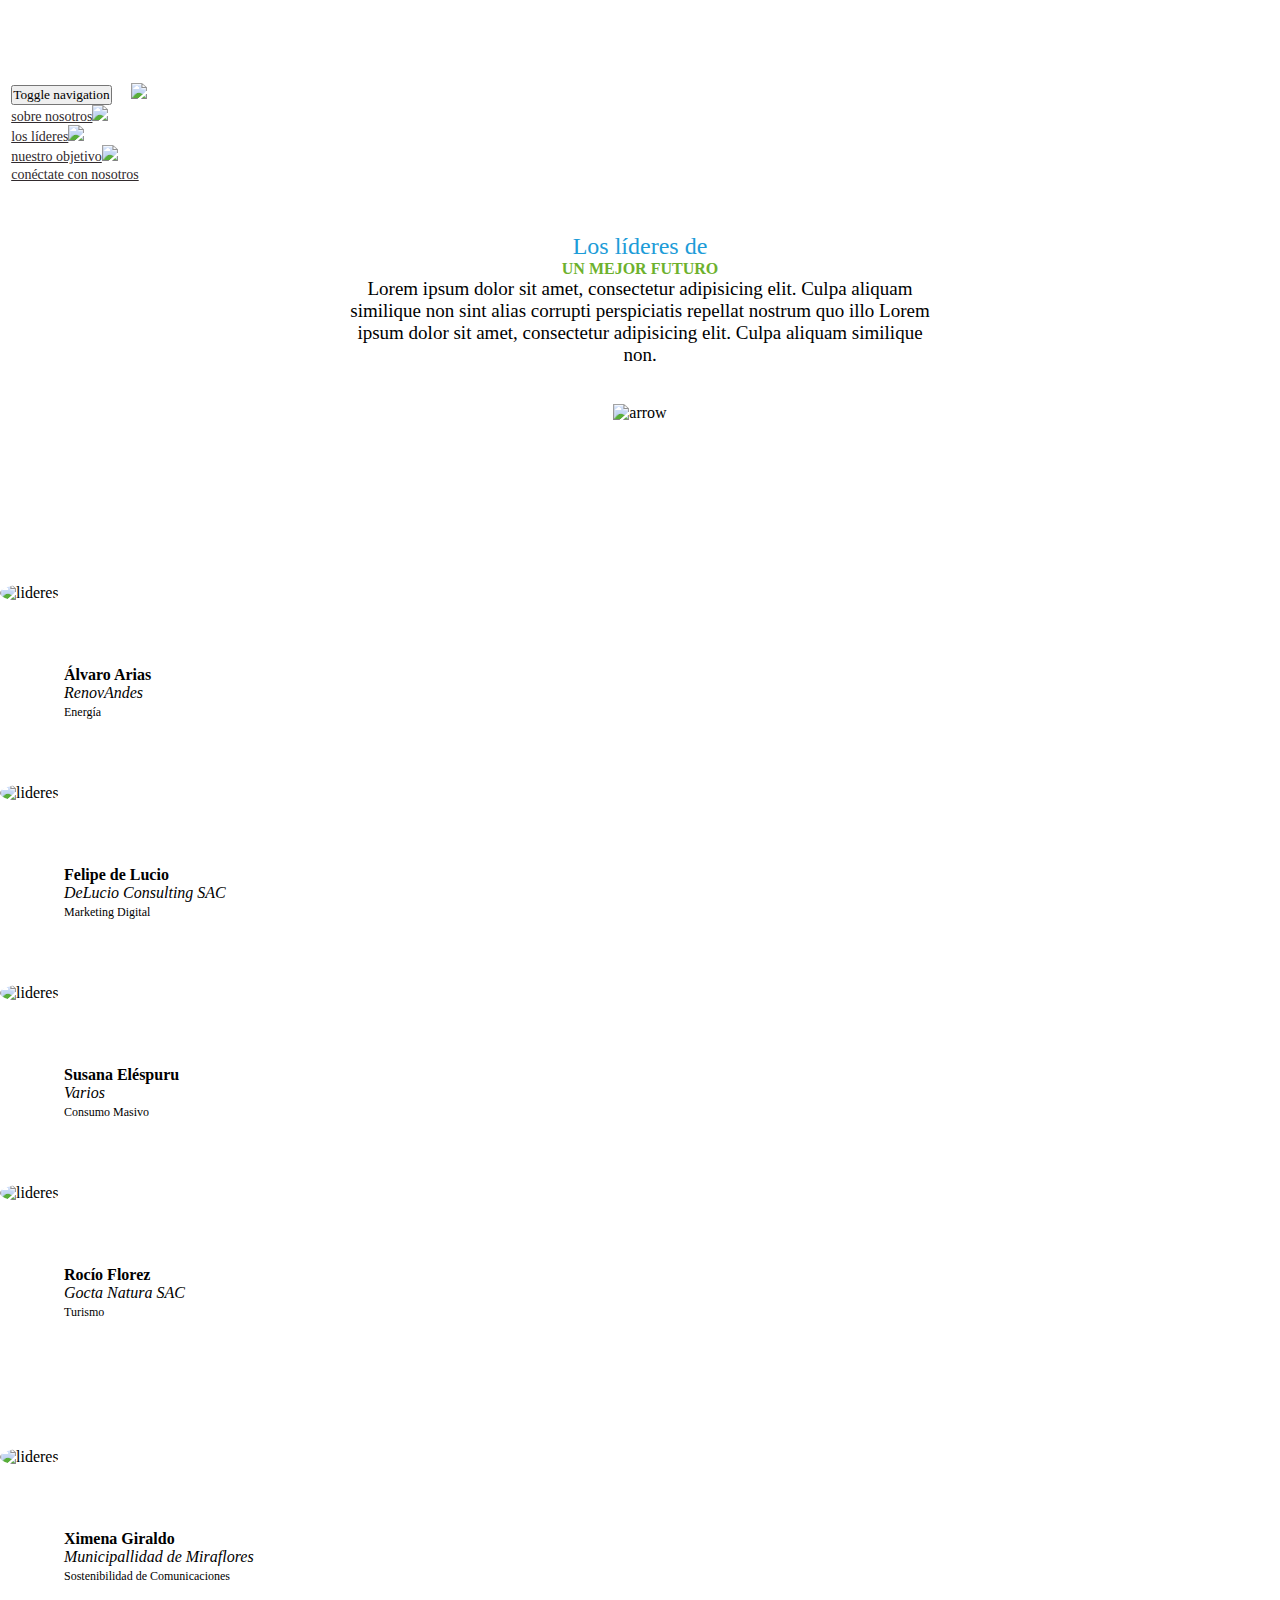
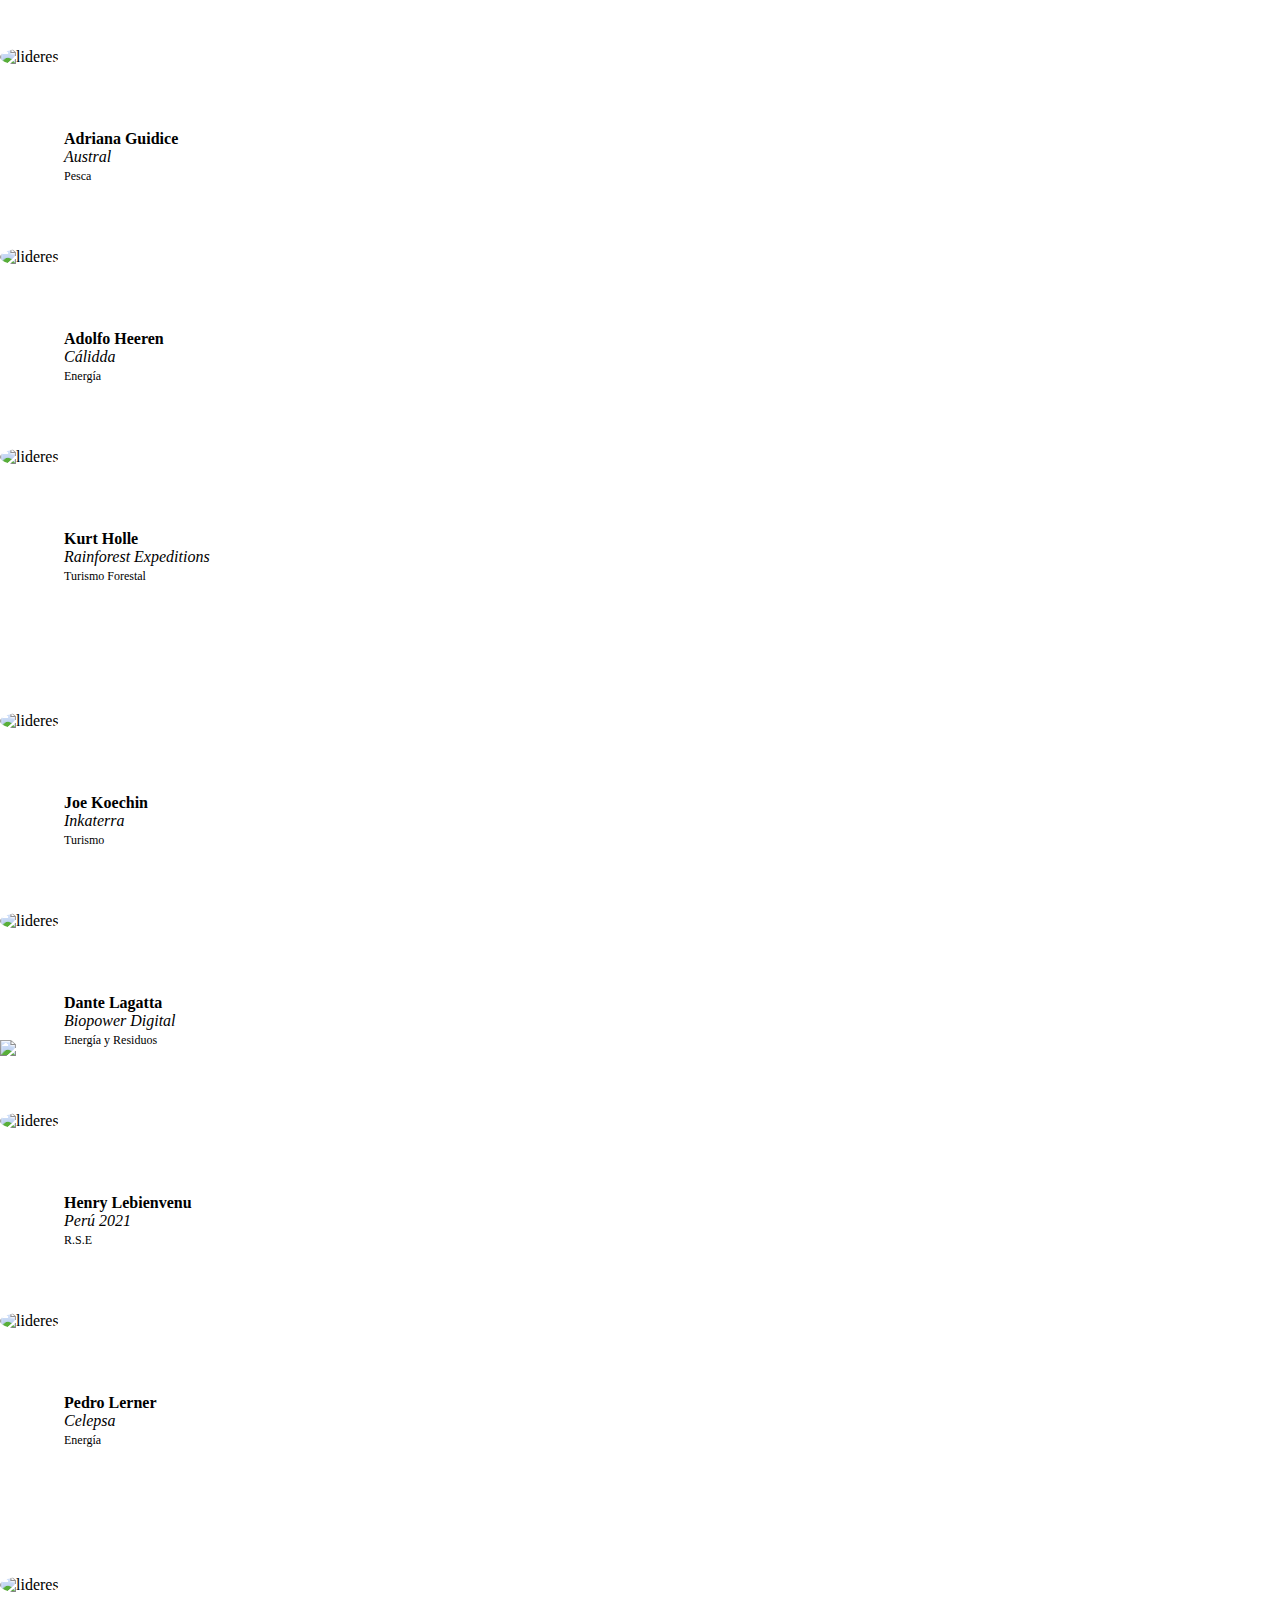
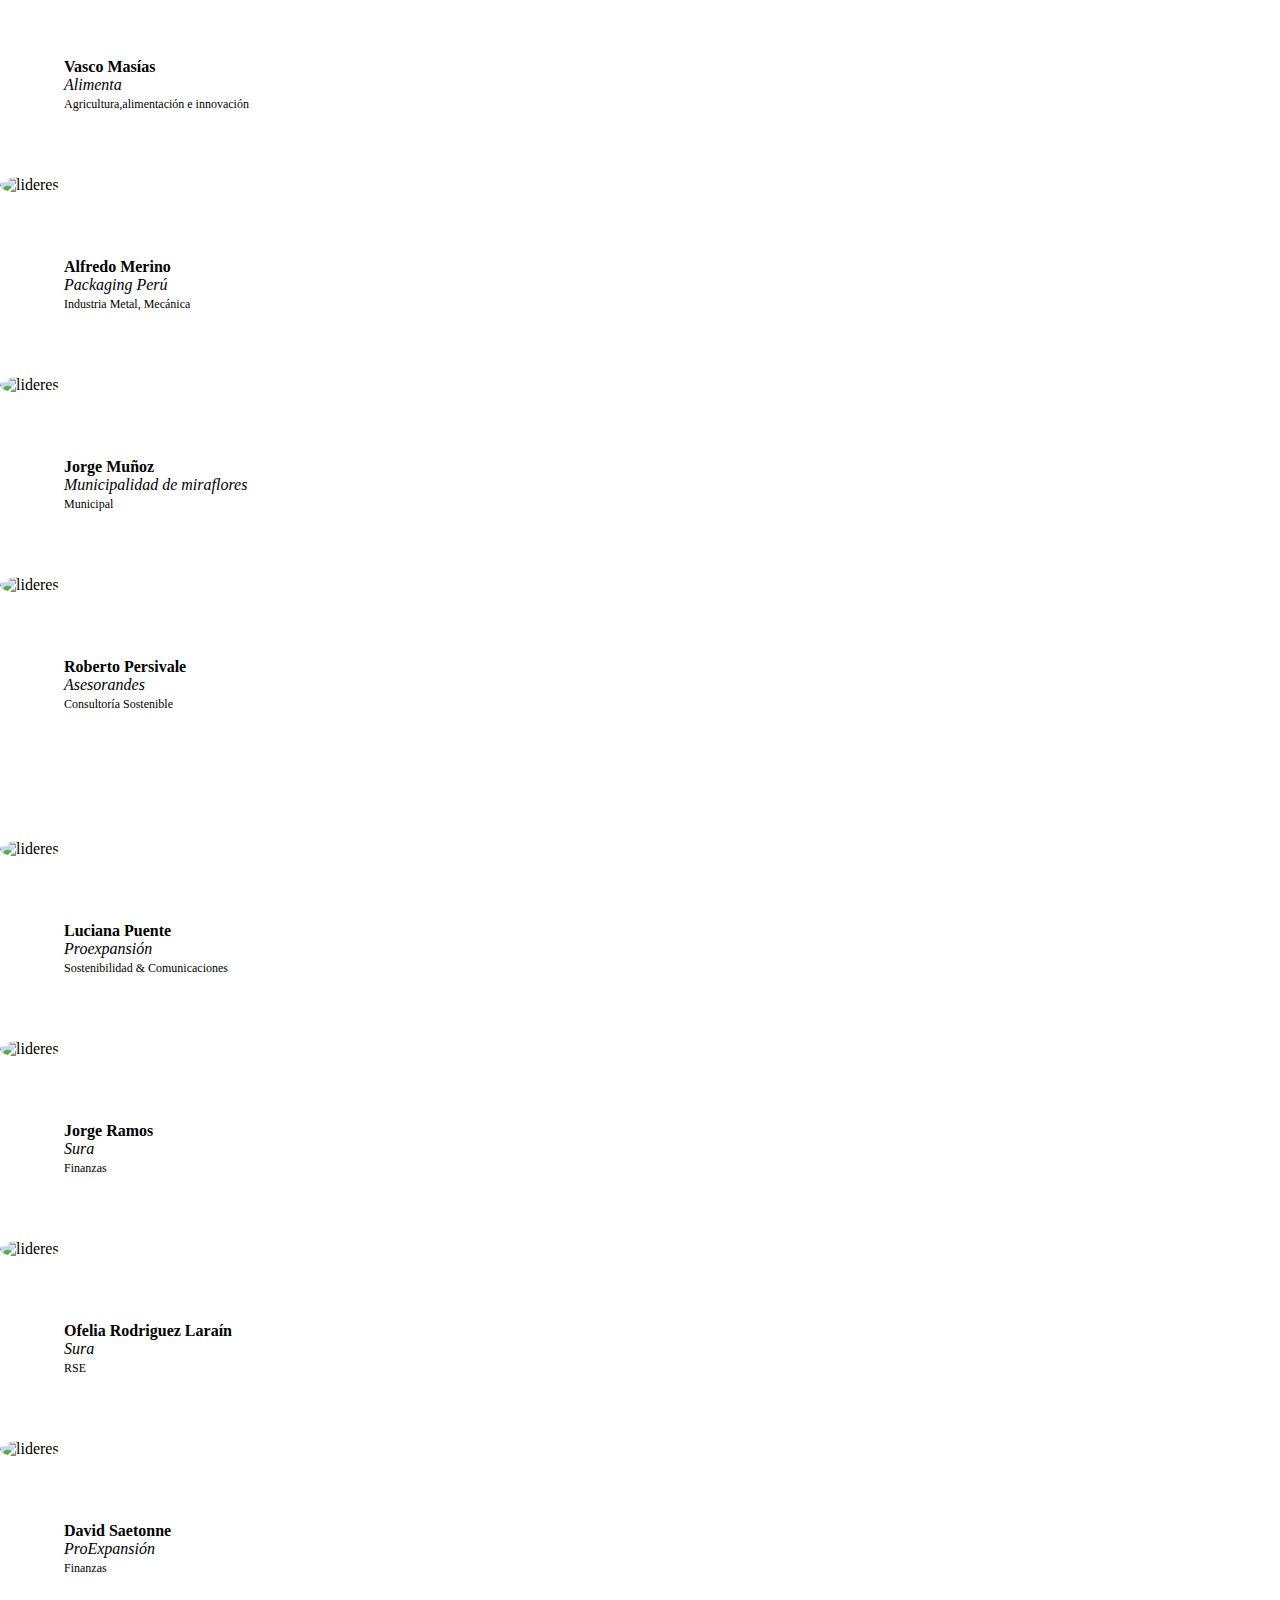
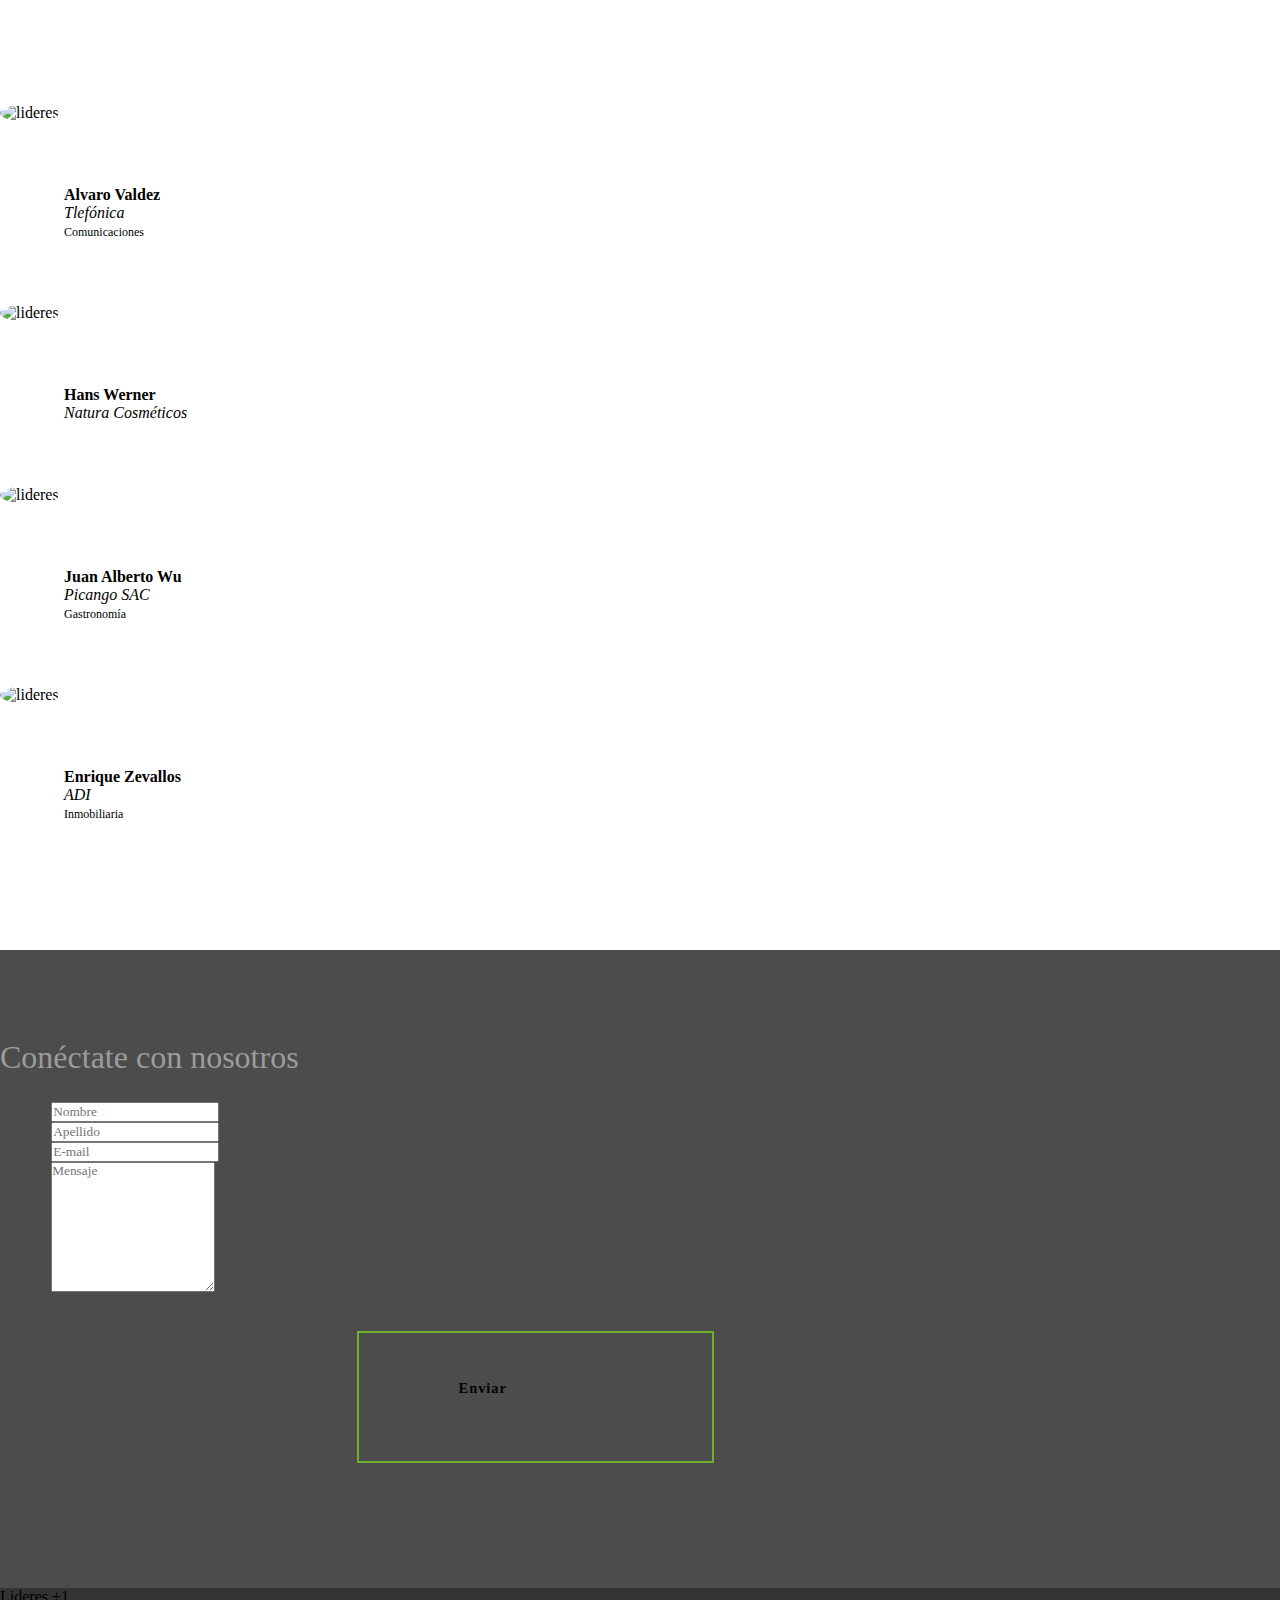
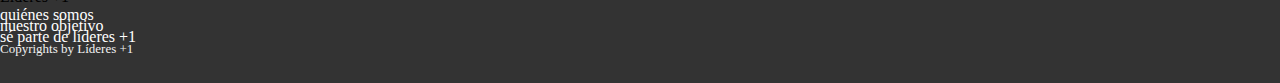
==== commit a7fce227: "Final index" ====
--- a/lideres.html
+++ b/lideres.html
@@ -10,8 +10,6 @@
     <link href="css/font-awesome.min.css" rel="stylesheet">
     <link href="css/main.css" rel="stylesheet">
     <link href="css/lideres.css" rel="stylesheet">
-    <link href='https://fonts.googleapis.com/css?family=Open+Sans:400,300,600,700' rel='stylesheet' type='text/css'>
-
 
     <!--[if lt IE 9]>
     <script src="js/html5shiv.js"></script>
@@ -35,24 +33,24 @@
           <div class="collapse navbar-collapse" id="collapse">
             <ul class="nav navbar-nav navbar-right">
               <li>
-                <a class="active" href="#nosotros">sobre nosotros</a><img src="recursos/lineas_header.png">
+                <a class="active" href="index.html#nosotros">sobre nosotros</a><img src="recursos/lineas_header.png">
               </li>
               <li>
                 <a href="lideres.html">los líderes</a><img src="recursos/lineas_header.png">
               </li>
               <li>
-                <a href="#objetivo">nuestro objetivo</a><img src="recursos/lineas_header.png">
-              </li>
-              <li>
-                <a href="#conectate">conéctate con nosotros</a>
-              </li>
-              <li class="hidden">
+                <a href="index.html#objetivo">nuestro objetivo</a><img src="recursos/lineas_header.png">
+              </li>
+              <li>
+                <a href="index.html#contacto">conéctate con nosotros</a>
+              </li>
+              <li>
                 <a href="www.facebook.com"><i class="fa fa-facebook com"></i></a>
               </li>
-              <li class="hidden">
+              <li>
                 <a href="www.twitter.com"><i class="fa fa-twitter"></i></a>
               </li>
-              <li class="hidden">
+              <li>
                 <a href="www.linkedin.com"><i class="fa fa-linkedin"></i></a>
               </li>
             </ul>
@@ -61,11 +59,12 @@
       </nav>
     </header>
     <section id="lideres">
-    <img class="img-responsive" src="recursos/separador_header.png" alt="separador">
       <div class="descripcion">
+        <div class="separador"></div>
         <div class="title">
-          <h2>Los líderes de <span>un mejor futuro</span></h2>
-          <p class="hidden">Vestibulum rutrum quam vitae fringilla tincidunt. Suspendisse nec tortor urna. Ut laoreet sodales nisi, quis iaculis nulla iaculis vitae.</p>
+          <h2>Los líderes de</h2>
+          <span>un mejor futuro</span>
+          <p>Lorem ipsum dolor sit amet, consectetur adipisicing elit. Culpa aliquam similique non sint alias corrupti perspiciatis repellat nostrum quo illo Lorem ipsum dolor sit amet, consectetur adipisicing elit. Culpa aliquam similique non.</p>
         </div>
         <div>
           <img src="recursos/flecha.svg" alt="arrow">
@@ -74,125 +73,41 @@
       <div class="container text-center">
         <div class="row">
             <div class="col-sm-3">
-                <img class="img-responsive m" src="recursos/persona1/alvaro.jpg" alt="lideres"/>
+                <img src="recursos/persona1/alvaro.png" alt="lideres"/>
                 <div class="box">
                     <p>Álvaro Arias</p>
                     <p><em>RenovAndes</em></p>
                     <span>Energía</span>
                 </div>
-                <nav class="hidden">
-                	<!--Facebook-->
-	                <a href="#"  taregt="_blank">
-		                <svg class="icon-lideres" viewBox="0 0 50 50">
-		                    <path class="fb" d="M0,0v50.022h50.022V0H0z M30.369,25.019h-3.505c0,5.6,0,12.497,0,12.497h-5.193c0,0,0-6.828,0-12.497h-2.47
-		                    v-4.415h2.47v-2.857c0-2.045,0.971-5.242,5.241-5.242l3.847,0.015v4.287c0,0-2.339,0-2.792,0c-0.455,0-1.102,0.227-1.102,1.202v2.596h3.96L30.369,25.019z"/>
-		                </svg>
-	              	</a>
-	              	<a href="#" taregt="_blank">
-		                <svg class="icon-lideres	" viewBox="0 0 50 50">
-		                    <path class="tw" d="M0,0v50h50V0H0z M34.941,19.902c0.011,0.22,0.015,0.441,0.015,0.664c0,6.778-5.159,14.593-14.594,14.593c-2.898,0-5.592-0.85-7.863-2.304c0.403,0.046,0.81,0.07,1.224,0.07c2.405,0,4.614-0.82,6.369-2.194c-2.243-0.043-4.138-1.526-4.79-3.563c0.313,0.06,0.633,0.093,0.964,0.093c0.468,0,0.922-0.064,1.35-0.181c-2.344-0.471-4.114-2.544-4.114-5.029c0-0.021,0-0.043,0-0.065c0.693,0.385,1.483,0.616,2.324,0.642c-1.376-0.919-2.281-2.489-2.281-4.269c0-0.94,0.253-1.821,0.694-2.579c2.528,3.104,6.31,5.145,10.571,5.359c-0.087-0.375-0.133-0.767-0.133-1.169c0-2.833,2.297-5.128,5.13-5.128c1.474,0,2.808,0.623,3.743,1.619c1.167-0.23,2.266-0.656,3.258-1.244c-0.385,1.198-1.196,2.203-2.255,2.837c1.038-0.124,2.026-0.399,2.945-0.807C36.813,18.275,35.944,19.179,34.941,19.902z"/>
-		                </svg>
-	              	</a>
-	              	<!--Linked-->
-	              	<a href="#" taregt="_blank">
-		                <svg class="icon-lideres" viewBox="0 0 50 50">
-		                  <path d="M26.498,23.163v-0.053c-0.009,0.018-0.023,0.038-0.035,0.053H26.498z"/>
-		                  <path class="ln" d="M0,0v50h50V0H0z M18.176,36.948h-5.36v-16.12h5.36V36.948z M15.495,18.626H15.46c-1.798,0-2.96-1.24-2.96-2.786c0-1.582,1.199-2.787,3.03-2.787c1.834,0,2.963,1.205,2.997,2.787C18.527,17.385,17.365,18.626,15.495,18.626z M37.5,36.948h-5.359v-8.624c0-2.167-0.775-3.648-2.716-3.648c-1.479,0-2.362,1.002-2.75,1.962c-0.142,0.346-0.177,0.822-0.177,1.307v9.003h-5.357c0,0,0.069-14.61,0-16.12h5.357v2.282c0.714-1.099,1.987-2.66,4.831-2.66c3.525,0,6.171,2.302,6.171,7.255V36.948z"/>
-		                </svg>
-              		</a>
-                </nav>
-            </div>
-            <div class="col-sm-3">
-              <img class="img-responsive" src="recursos/persona1/felipe.jpg" alt="lideres"/>
+            </div>
+            <div class="col-sm-3">
+              <img src="recursos/persona1/felipe.png" alt="lideres"/>
                 <div class="box">
                     <p>Felipe de Lucio</p>
                     <p><em>DeLucio Consulting SAC</em></p>
                     <span>Marketing Digital</span>
                 </div>
-                <nav class="hidden">
-                	<!--Facebook-->
-	                <a href="#"  taregt="_blank">
-		                <svg class="icon-lideres" viewBox="0 0 50 50">
-		                    <path class="fb" d="M0,0v50.022h50.022V0H0z M30.369,25.019h-3.505c0,5.6,0,12.497,0,12.497h-5.193c0,0,0-6.828,0-12.497h-2.47
-		                    v-4.415h2.47v-2.857c0-2.045,0.971-5.242,5.241-5.242l3.847,0.015v4.287c0,0-2.339,0-2.792,0c-0.455,0-1.102,0.227-1.102,1.202v2.596h3.96L30.369,25.019z"/>
-		                </svg>
-	              	</a>
-	              	<a href="#" taregt="_blank">
-		                <svg class="icon-lideres	" viewBox="0 0 50 50">
-		                    <path class="tw" d="M0,0v50h50V0H0z M34.941,19.902c0.011,0.22,0.015,0.441,0.015,0.664c0,6.778-5.159,14.593-14.594,14.593c-2.898,0-5.592-0.85-7.863-2.304c0.403,0.046,0.81,0.07,1.224,0.07c2.405,0,4.614-0.82,6.369-2.194c-2.243-0.043-4.138-1.526-4.79-3.563c0.313,0.06,0.633,0.093,0.964,0.093c0.468,0,0.922-0.064,1.35-0.181c-2.344-0.471-4.114-2.544-4.114-5.029c0-0.021,0-0.043,0-0.065c0.693,0.385,1.483,0.616,2.324,0.642c-1.376-0.919-2.281-2.489-2.281-4.269c0-0.94,0.253-1.821,0.694-2.579c2.528,3.104,6.31,5.145,10.571,5.359c-0.087-0.375-0.133-0.767-0.133-1.169c0-2.833,2.297-5.128,5.13-5.128c1.474,0,2.808,0.623,3.743,1.619c1.167-0.23,2.266-0.656,3.258-1.244c-0.385,1.198-1.196,2.203-2.255,2.837c1.038-0.124,2.026-0.399,2.945-0.807C36.813,18.275,35.944,19.179,34.941,19.902z"/>
-		                </svg>
-	              	</a>
-	              	<!--Linked-->
-	              	<a href="#" taregt="_blank">
-		                <svg class="icon-lideres" viewBox="0 0 50 50">
-		                  <path d="M26.498,23.163v-0.053c-0.009,0.018-0.023,0.038-0.035,0.053H26.498z"/>
-		                  <path class="ln" d="M0,0v50h50V0H0z M18.176,36.948h-5.36v-16.12h5.36V36.948z M15.495,18.626H15.46c-1.798,0-2.96-1.24-2.96-2.786c0-1.582,1.199-2.787,3.03-2.787c1.834,0,2.963,1.205,2.997,2.787C18.527,17.385,17.365,18.626,15.495,18.626z M37.5,36.948h-5.359v-8.624c0-2.167-0.775-3.648-2.716-3.648c-1.479,0-2.362,1.002-2.75,1.962c-0.142,0.346-0.177,0.822-0.177,1.307v9.003h-5.357c0,0,0.069-14.61,0-16.12h5.357v2.282c0.714-1.099,1.987-2.66,4.831-2.66c3.525,0,6.171,2.302,6.171,7.255V36.948z"/>
-		                </svg>
-              		</a>
-                </nav>
-            </div>
-            <div class="col-sm-3">
-              <img class="img-responsive" src="recursos/persona1/susana.jpg" alt="lideres"/>
+            </div>
+            <div class="col-sm-3">
+              <img src="recursos/persona1/susana.png" alt="lideres"/>
                 <div class="box">
                     <p>Susana Eléspuru</p>
                     <p><em>Varios</em></p>
                     <span>Consumo Masivo</span>
                 </div>
-                <nav class="hidden">
-                	<!--Facebook-->
-	                <a href="#"  taregt="_blank">
-		                <svg class="icon-lideres" viewBox="0 0 50 50">
-		                    <path class="fb" d="M0,0v50.022h50.022V0H0z M30.369,25.019h-3.505c0,5.6,0,12.497,0,12.497h-5.193c0,0,0-6.828,0-12.497h-2.47
-		                    v-4.415h2.47v-2.857c0-2.045,0.971-5.242,5.241-5.242l3.847,0.015v4.287c0,0-2.339,0-2.792,0c-0.455,0-1.102,0.227-1.102,1.202v2.596h3.96L30.369,25.019z"/>
-		                </svg>
-	              	</a>
-	              	<a href="#" taregt="_blank">
-		                <svg class="icon-lideres	" viewBox="0 0 50 50">
-		                    <path class="tw" d="M0,0v50h50V0H0z M34.941,19.902c0.011,0.22,0.015,0.441,0.015,0.664c0,6.778-5.159,14.593-14.594,14.593c-2.898,0-5.592-0.85-7.863-2.304c0.403,0.046,0.81,0.07,1.224,0.07c2.405,0,4.614-0.82,6.369-2.194c-2.243-0.043-4.138-1.526-4.79-3.563c0.313,0.06,0.633,0.093,0.964,0.093c0.468,0,0.922-0.064,1.35-0.181c-2.344-0.471-4.114-2.544-4.114-5.029c0-0.021,0-0.043,0-0.065c0.693,0.385,1.483,0.616,2.324,0.642c-1.376-0.919-2.281-2.489-2.281-4.269c0-0.94,0.253-1.821,0.694-2.579c2.528,3.104,6.31,5.145,10.571,5.359c-0.087-0.375-0.133-0.767-0.133-1.169c0-2.833,2.297-5.128,5.13-5.128c1.474,0,2.808,0.623,3.743,1.619c1.167-0.23,2.266-0.656,3.258-1.244c-0.385,1.198-1.196,2.203-2.255,2.837c1.038-0.124,2.026-0.399,2.945-0.807C36.813,18.275,35.944,19.179,34.941,19.902z"/>
-		                </svg>
-	              	</a>
-	              	<!--Linked-->
-	              	<a href="#" taregt="_blank">
-		                <svg class="icon-lideres" viewBox="0 0 50 50">
-		                  <path d="M26.498,23.163v-0.053c-0.009,0.018-0.023,0.038-0.035,0.053H26.498z"/>
-		                  <path class="ln" d="M0,0v50h50V0H0z M18.176,36.948h-5.36v-16.12h5.36V36.948z M15.495,18.626H15.46c-1.798,0-2.96-1.24-2.96-2.786c0-1.582,1.199-2.787,3.03-2.787c1.834,0,2.963,1.205,2.997,2.787C18.527,17.385,17.365,18.626,15.495,18.626z M37.5,36.948h-5.359v-8.624c0-2.167-0.775-3.648-2.716-3.648c-1.479,0-2.362,1.002-2.75,1.962c-0.142,0.346-0.177,0.822-0.177,1.307v9.003h-5.357c0,0,0.069-14.61,0-16.12h5.357v2.282c0.714-1.099,1.987-2.66,4.831-2.66c3.525,0,6.171,2.302,6.171,7.255V36.948z"/>
-		                </svg>
-              		</a>
-                </nav>
-            </div>
-            <div class="col-sm-3">
-              <img class="img-responsive" src="recursos/persona1/rocio.jpg" alt="lideres"/>
+            </div>
+            <div class="col-sm-3">
+              <img src="recursos/persona1/rocio.png" alt="lideres"/>
                 <div class="box">
                     <p>Rocío Florez</p>
                     <p><em>Gocta Natura SAC</em></p>
                     <span>Turismo</span>
                 </div>
-                <nav class="hidden">
-                	<!--Facebook-->
-	                <a href="#"  taregt="_blank">
-		                <svg class="icon-lideres" viewBox="0 0 50 50">
-		                    <path class="fb" d="M0,0v50.022h50.022V0H0z M30.369,25.019h-3.505c0,5.6,0,12.497,0,12.497h-5.193c0,0,0-6.828,0-12.497h-2.47
-		                    v-4.415h2.47v-2.857c0-2.045,0.971-5.242,5.241-5.242l3.847,0.015v4.287c0,0-2.339,0-2.792,0c-0.455,0-1.102,0.227-1.102,1.202v2.596h3.96L30.369,25.019z"/>
-		                </svg>
-	              	</a>
-	              	<a href="#" taregt="_blank">
-		                <svg class="icon-lideres	" viewBox="0 0 50 50">
-		                    <path class="tw" d="M0,0v50h50V0H0z M34.941,19.902c0.011,0.22,0.015,0.441,0.015,0.664c0,6.778-5.159,14.593-14.594,14.593c-2.898,0-5.592-0.85-7.863-2.304c0.403,0.046,0.81,0.07,1.224,0.07c2.405,0,4.614-0.82,6.369-2.194c-2.243-0.043-4.138-1.526-4.79-3.563c0.313,0.06,0.633,0.093,0.964,0.093c0.468,0,0.922-0.064,1.35-0.181c-2.344-0.471-4.114-2.544-4.114-5.029c0-0.021,0-0.043,0-0.065c0.693,0.385,1.483,0.616,2.324,0.642c-1.376-0.919-2.281-2.489-2.281-4.269c0-0.94,0.253-1.821,0.694-2.579c2.528,3.104,6.31,5.145,10.571,5.359c-0.087-0.375-0.133-0.767-0.133-1.169c0-2.833,2.297-5.128,5.13-5.128c1.474,0,2.808,0.623,3.743,1.619c1.167-0.23,2.266-0.656,3.258-1.244c-0.385,1.198-1.196,2.203-2.255,2.837c1.038-0.124,2.026-0.399,2.945-0.807C36.813,18.275,35.944,19.179,34.941,19.902z"/>
-		                </svg>
-	              	</a>
-	              	<!--Linked-->
-	              	<a href="#" taregt="_blank">
-		                <svg class="icon-lideres" viewBox="0 0 50 50">
-		                  <path d="M26.498,23.163v-0.053c-0.009,0.018-0.023,0.038-0.035,0.053H26.498z"/>
-		                  <path class="ln" d="M0,0v50h50V0H0z M18.176,36.948h-5.36v-16.12h5.36V36.948z M15.495,18.626H15.46c-1.798,0-2.96-1.24-2.96-2.786c0-1.582,1.199-2.787,3.03-2.787c1.834,0,2.963,1.205,2.997,2.787C18.527,17.385,17.365,18.626,15.495,18.626z M37.5,36.948h-5.359v-8.624c0-2.167-0.775-3.648-2.716-3.648c-1.479,0-2.362,1.002-2.75,1.962c-0.142,0.346-0.177,0.822-0.177,1.307v9.003h-5.357c0,0,0.069-14.61,0-16.12h5.357v2.282c0.714-1.099,1.987-2.66,4.831-2.66c3.525,0,6.171,2.302,6.171,7.255V36.948z"/>
-		                </svg>
-              		</a>
-                </nav>
-            </div>
-        </div>
-        <div class="row">
-            <div class="col-sm-3">
-                <img class="img-responsive" src="recursos/persona1/ximena.jpg" alt="lideres"/>
+            </div>
+        </div>
+        <div class="row">
+            <div class="col-sm-3">
+                <img src="recursos/persona1/ximena.png" alt="lideres"/>
                 <div class="box">
                     <p>Ximena Giraldo</p>
                     <p><em>Municipallidad de Miraflores</em></p>
@@ -200,563 +115,164 @@
                 </div>
             </div>
             <div class="col-sm-3">
-              <img class="img-responsive" src="recursos/persona1/adriana.jpg" alt="lideres"/>
+              <img src="recursos/persona1/adriana.png" alt="lideres"/>
                 <div class="box">
                     <p>Adriana Guidice</p>
                     <p><em>Austral</em></p>
                     <span>Pesca</span>
                 </div>
-                <nav class="hidden">
-                	<!--Facebook-->
-	                <a href="#"  taregt="_blank">
-		                <svg class="icon-lideres" viewBox="0 0 50 50">
-		                    <path class="fb" d="M0,0v50.022h50.022V0H0z M30.369,25.019h-3.505c0,5.6,0,12.497,0,12.497h-5.193c0,0,0-6.828,0-12.497h-2.47
-		                    v-4.415h2.47v-2.857c0-2.045,0.971-5.242,5.241-5.242l3.847,0.015v4.287c0,0-2.339,0-2.792,0c-0.455,0-1.102,0.227-1.102,1.202v2.596h3.96L30.369,25.019z"/>
-		                </svg>
-	              	</a>
-	              	<a href="#" taregt="_blank">
-		                <svg class="icon-lideres	" viewBox="0 0 50 50">
-		                    <path class="tw" d="M0,0v50h50V0H0z M34.941,19.902c0.011,0.22,0.015,0.441,0.015,0.664c0,6.778-5.159,14.593-14.594,14.593c-2.898,0-5.592-0.85-7.863-2.304c0.403,0.046,0.81,0.07,1.224,0.07c2.405,0,4.614-0.82,6.369-2.194c-2.243-0.043-4.138-1.526-4.79-3.563c0.313,0.06,0.633,0.093,0.964,0.093c0.468,0,0.922-0.064,1.35-0.181c-2.344-0.471-4.114-2.544-4.114-5.029c0-0.021,0-0.043,0-0.065c0.693,0.385,1.483,0.616,2.324,0.642c-1.376-0.919-2.281-2.489-2.281-4.269c0-0.94,0.253-1.821,0.694-2.579c2.528,3.104,6.31,5.145,10.571,5.359c-0.087-0.375-0.133-0.767-0.133-1.169c0-2.833,2.297-5.128,5.13-5.128c1.474,0,2.808,0.623,3.743,1.619c1.167-0.23,2.266-0.656,3.258-1.244c-0.385,1.198-1.196,2.203-2.255,2.837c1.038-0.124,2.026-0.399,2.945-0.807C36.813,18.275,35.944,19.179,34.941,19.902z"/>
-		                </svg>
-	              	</a>
-	              	<!--Linked-->
-	              	<a href="#" taregt="_blank">
-		                <svg class="icon-lideres" viewBox="0 0 50 50">
-		                  <path d="M26.498,23.163v-0.053c-0.009,0.018-0.023,0.038-0.035,0.053H26.498z"/>
-		                  <path class="ln" d="M0,0v50h50V0H0z M18.176,36.948h-5.36v-16.12h5.36V36.948z M15.495,18.626H15.46c-1.798,0-2.96-1.24-2.96-2.786c0-1.582,1.199-2.787,3.03-2.787c1.834,0,2.963,1.205,2.997,2.787C18.527,17.385,17.365,18.626,15.495,18.626z M37.5,36.948h-5.359v-8.624c0-2.167-0.775-3.648-2.716-3.648c-1.479,0-2.362,1.002-2.75,1.962c-0.142,0.346-0.177,0.822-0.177,1.307v9.003h-5.357c0,0,0.069-14.61,0-16.12h5.357v2.282c0.714-1.099,1.987-2.66,4.831-2.66c3.525,0,6.171,2.302,6.171,7.255V36.948z"/>
-		                </svg>
-              		</a>
-                </nav>
-            </div>
-            <div class="col-sm-3">
-              <img class="img-responsive" src="recursos/persona1/adolfo.jpg" alt="lideres"/>
+            </div>
+            <div class="col-sm-3">
+              <img src="recursos/persona1/adolfo.png" alt="lideres"/>
                 <div class="box">
                     <p>Adolfo Heeren</p>
                     <p><em>Cálidda</em></p>
                     <span>Energía</span>
                 </div>
-                <nav class="hidden">
-                	<!--Facebook-->
-	                <a href="#"  taregt="_blank">
-		                <svg class="icon-lideres" viewBox="0 0 50 50">
-		                    <path class="fb" d="M0,0v50.022h50.022V0H0z M30.369,25.019h-3.505c0,5.6,0,12.497,0,12.497h-5.193c0,0,0-6.828,0-12.497h-2.47
-		                    v-4.415h2.47v-2.857c0-2.045,0.971-5.242,5.241-5.242l3.847,0.015v4.287c0,0-2.339,0-2.792,0c-0.455,0-1.102,0.227-1.102,1.202v2.596h3.96L30.369,25.019z"/>
-		                </svg>
-	              	</a>
-	              	<a href="#" taregt="_blank">
-		                <svg class="icon-lideres	" viewBox="0 0 50 50">
-		                    <path class="tw" d="M0,0v50h50V0H0z M34.941,19.902c0.011,0.22,0.015,0.441,0.015,0.664c0,6.778-5.159,14.593-14.594,14.593c-2.898,0-5.592-0.85-7.863-2.304c0.403,0.046,0.81,0.07,1.224,0.07c2.405,0,4.614-0.82,6.369-2.194c-2.243-0.043-4.138-1.526-4.79-3.563c0.313,0.06,0.633,0.093,0.964,0.093c0.468,0,0.922-0.064,1.35-0.181c-2.344-0.471-4.114-2.544-4.114-5.029c0-0.021,0-0.043,0-0.065c0.693,0.385,1.483,0.616,2.324,0.642c-1.376-0.919-2.281-2.489-2.281-4.269c0-0.94,0.253-1.821,0.694-2.579c2.528,3.104,6.31,5.145,10.571,5.359c-0.087-0.375-0.133-0.767-0.133-1.169c0-2.833,2.297-5.128,5.13-5.128c1.474,0,2.808,0.623,3.743,1.619c1.167-0.23,2.266-0.656,3.258-1.244c-0.385,1.198-1.196,2.203-2.255,2.837c1.038-0.124,2.026-0.399,2.945-0.807C36.813,18.275,35.944,19.179,34.941,19.902z"/>
-		                </svg>
-	              	</a>
-	              	<!--Linked-->
-	              	<a href="#" taregt="_blank">
-		                <svg class="icon-lideres" viewBox="0 0 50 50">
-		                  <path d="M26.498,23.163v-0.053c-0.009,0.018-0.023,0.038-0.035,0.053H26.498z"/>
-		                  <path class="ln" d="M0,0v50h50V0H0z M18.176,36.948h-5.36v-16.12h5.36V36.948z M15.495,18.626H15.46c-1.798,0-2.96-1.24-2.96-2.786c0-1.582,1.199-2.787,3.03-2.787c1.834,0,2.963,1.205,2.997,2.787C18.527,17.385,17.365,18.626,15.495,18.626z M37.5,36.948h-5.359v-8.624c0-2.167-0.775-3.648-2.716-3.648c-1.479,0-2.362,1.002-2.75,1.962c-0.142,0.346-0.177,0.822-0.177,1.307v9.003h-5.357c0,0,0.069-14.61,0-16.12h5.357v2.282c0.714-1.099,1.987-2.66,4.831-2.66c3.525,0,6.171,2.302,6.171,7.255V36.948z"/>
-		                </svg>
-              		</a>
-                </nav>
-            </div>
-            <div class="col-sm-3">
-              <img class="img-responsive" src="recursos/persona1/kurt.jpg" alt="lideres"/>
+            </div>
+            <div class="col-sm-3">
+              <img src="recursos/persona1/kurt.png" alt="lideres"/>
                 <div class="box">
                     <p>Kurt Holle</p>
                     <p><em>Rainforest Expeditions</em></p>
                     <span>Turismo Forestal</span>
                 </div>
-                <nav class="hidden">
-                	<!--Facebook-->
-	                <a href="#"  taregt="_blank">
-		                <svg class="icon-lideres" viewBox="0 0 50 50">
-		                    <path class="fb" d="M0,0v50.022h50.022V0H0z M30.369,25.019h-3.505c0,5.6,0,12.497,0,12.497h-5.193c0,0,0-6.828,0-12.497h-2.47
-		                    v-4.415h2.47v-2.857c0-2.045,0.971-5.242,5.241-5.242l3.847,0.015v4.287c0,0-2.339,0-2.792,0c-0.455,0-1.102,0.227-1.102,1.202v2.596h3.96L30.369,25.019z"/>
-		                </svg>
-	              	</a>
-	              	<a href="#" taregt="_blank">
-		                <svg class="icon-lideres	" viewBox="0 0 50 50">
-		                    <path class="tw" d="M0,0v50h50V0H0z M34.941,19.902c0.011,0.22,0.015,0.441,0.015,0.664c0,6.778-5.159,14.593-14.594,14.593c-2.898,0-5.592-0.85-7.863-2.304c0.403,0.046,0.81,0.07,1.224,0.07c2.405,0,4.614-0.82,6.369-2.194c-2.243-0.043-4.138-1.526-4.79-3.563c0.313,0.06,0.633,0.093,0.964,0.093c0.468,0,0.922-0.064,1.35-0.181c-2.344-0.471-4.114-2.544-4.114-5.029c0-0.021,0-0.043,0-0.065c0.693,0.385,1.483,0.616,2.324,0.642c-1.376-0.919-2.281-2.489-2.281-4.269c0-0.94,0.253-1.821,0.694-2.579c2.528,3.104,6.31,5.145,10.571,5.359c-0.087-0.375-0.133-0.767-0.133-1.169c0-2.833,2.297-5.128,5.13-5.128c1.474,0,2.808,0.623,3.743,1.619c1.167-0.23,2.266-0.656,3.258-1.244c-0.385,1.198-1.196,2.203-2.255,2.837c1.038-0.124,2.026-0.399,2.945-0.807C36.813,18.275,35.944,19.179,34.941,19.902z"/>
-		                </svg>
-	              	</a>
-	              	<!--Linked-->
-	              	<a href="#" taregt="_blank">
-		                <svg class="icon-lideres" viewBox="0 0 50 50">
-		                  <path d="M26.498,23.163v-0.053c-0.009,0.018-0.023,0.038-0.035,0.053H26.498z"/>
-		                  <path class="ln" d="M0,0v50h50V0H0z M18.176,36.948h-5.36v-16.12h5.36V36.948z M15.495,18.626H15.46c-1.798,0-2.96-1.24-2.96-2.786c0-1.582,1.199-2.787,3.03-2.787c1.834,0,2.963,1.205,2.997,2.787C18.527,17.385,17.365,18.626,15.495,18.626z M37.5,36.948h-5.359v-8.624c0-2.167-0.775-3.648-2.716-3.648c-1.479,0-2.362,1.002-2.75,1.962c-0.142,0.346-0.177,0.822-0.177,1.307v9.003h-5.357c0,0,0.069-14.61,0-16.12h5.357v2.282c0.714-1.099,1.987-2.66,4.831-2.66c3.525,0,6.171,2.302,6.171,7.255V36.948z"/>
-		                </svg>
-              		</a>
-                </nav>
-            </div>
-        </div>
-        <div class="row">
-            <div class="col-sm-3">
-                <img class="img-responsive" src="recursos/persona1/joe.jpg" alt="lideres"/>
+            </div>
+        </div>
+        <div class="row">
+            <div class="col-sm-3">
+                <img src="recursos/persona1/joe.png" alt="lideres"/>
                 <div class="box">
                     <p>Joe Koechin</p>
                     <p><em>Inkaterra</em></p>
                     <span>Turismo</span>
                 </div>
-                <nav class="hidden">
-                	<!--Facebook-->
-	                <a href="#"  taregt="_blank">
-		                <svg class="icon-lideres" viewBox="0 0 50 50">
-		                    <path class="fb" d="M0,0v50.022h50.022V0H0z M30.369,25.019h-3.505c0,5.6,0,12.497,0,12.497h-5.193c0,0,0-6.828,0-12.497h-2.47
-		                    v-4.415h2.47v-2.857c0-2.045,0.971-5.242,5.241-5.242l3.847,0.015v4.287c0,0-2.339,0-2.792,0c-0.455,0-1.102,0.227-1.102,1.202v2.596h3.96L30.369,25.019z"/>
-		                </svg>
-	              	</a>
-	              	<a href="#" taregt="_blank">
-		                <svg class="icon-lideres	" viewBox="0 0 50 50">
-		                    <path class="tw" d="M0,0v50h50V0H0z M34.941,19.902c0.011,0.22,0.015,0.441,0.015,0.664c0,6.778-5.159,14.593-14.594,14.593c-2.898,0-5.592-0.85-7.863-2.304c0.403,0.046,0.81,0.07,1.224,0.07c2.405,0,4.614-0.82,6.369-2.194c-2.243-0.043-4.138-1.526-4.79-3.563c0.313,0.06,0.633,0.093,0.964,0.093c0.468,0,0.922-0.064,1.35-0.181c-2.344-0.471-4.114-2.544-4.114-5.029c0-0.021,0-0.043,0-0.065c0.693,0.385,1.483,0.616,2.324,0.642c-1.376-0.919-2.281-2.489-2.281-4.269c0-0.94,0.253-1.821,0.694-2.579c2.528,3.104,6.31,5.145,10.571,5.359c-0.087-0.375-0.133-0.767-0.133-1.169c0-2.833,2.297-5.128,5.13-5.128c1.474,0,2.808,0.623,3.743,1.619c1.167-0.23,2.266-0.656,3.258-1.244c-0.385,1.198-1.196,2.203-2.255,2.837c1.038-0.124,2.026-0.399,2.945-0.807C36.813,18.275,35.944,19.179,34.941,19.902z"/>
-		                </svg>
-	              	</a>
-	              	<!--Linked-->
-	              	<a href="#" taregt="_blank">
-		                <svg class="icon-lideres" viewBox="0 0 50 50">
-		                  <path d="M26.498,23.163v-0.053c-0.009,0.018-0.023,0.038-0.035,0.053H26.498z"/>
-		                  <path class="ln" d="M0,0v50h50V0H0z M18.176,36.948h-5.36v-16.12h5.36V36.948z M15.495,18.626H15.46c-1.798,0-2.96-1.24-2.96-2.786c0-1.582,1.199-2.787,3.03-2.787c1.834,0,2.963,1.205,2.997,2.787C18.527,17.385,17.365,18.626,15.495,18.626z M37.5,36.948h-5.359v-8.624c0-2.167-0.775-3.648-2.716-3.648c-1.479,0-2.362,1.002-2.75,1.962c-0.142,0.346-0.177,0.822-0.177,1.307v9.003h-5.357c0,0,0.069-14.61,0-16.12h5.357v2.282c0.714-1.099,1.987-2.66,4.831-2.66c3.525,0,6.171,2.302,6.171,7.255V36.948z"/>
-		                </svg>
-              		</a>
-                </nav>
-            </div>
-            <div class="col-sm-3">
-              <img class="img-responsive" src="recursos/persona1/dante.jpg" alt="lideres"/>
+            </div>
+            <div class="col-sm-3">
+              <img src="recursos/persona1/dante.png" alt="lideres"/>
                 <div class="box">
                     <p>Dante Lagatta</p>
                     <p><em>Biopower Digital</em></p>
                     <span>Energía y Residuos</span>
                 </div>
-                <nav class="hidden">
-                	<!--Facebook-->
-	                <a href="#"  taregt="_blank">
-		                <svg class="icon-lideres" viewBox="0 0 50 50">
-		                    <path class="fb" d="M0,0v50.022h50.022V0H0z M30.369,25.019h-3.505c0,5.6,0,12.497,0,12.497h-5.193c0,0,0-6.828,0-12.497h-2.47
-		                    v-4.415h2.47v-2.857c0-2.045,0.971-5.242,5.241-5.242l3.847,0.015v4.287c0,0-2.339,0-2.792,0c-0.455,0-1.102,0.227-1.102,1.202v2.596h3.96L30.369,25.019z"/>
-		                </svg>
-	              	</a>
-	              	<a href="#" taregt="_blank">
-		                <svg class="icon-lideres	" viewBox="0 0 50 50">
-		                    <path class="tw" d="M0,0v50h50V0H0z M34.941,19.902c0.011,0.22,0.015,0.441,0.015,0.664c0,6.778-5.159,14.593-14.594,14.593c-2.898,0-5.592-0.85-7.863-2.304c0.403,0.046,0.81,0.07,1.224,0.07c2.405,0,4.614-0.82,6.369-2.194c-2.243-0.043-4.138-1.526-4.79-3.563c0.313,0.06,0.633,0.093,0.964,0.093c0.468,0,0.922-0.064,1.35-0.181c-2.344-0.471-4.114-2.544-4.114-5.029c0-0.021,0-0.043,0-0.065c0.693,0.385,1.483,0.616,2.324,0.642c-1.376-0.919-2.281-2.489-2.281-4.269c0-0.94,0.253-1.821,0.694-2.579c2.528,3.104,6.31,5.145,10.571,5.359c-0.087-0.375-0.133-0.767-0.133-1.169c0-2.833,2.297-5.128,5.13-5.128c1.474,0,2.808,0.623,3.743,1.619c1.167-0.23,2.266-0.656,3.258-1.244c-0.385,1.198-1.196,2.203-2.255,2.837c1.038-0.124,2.026-0.399,2.945-0.807C36.813,18.275,35.944,19.179,34.941,19.902z"/>
-		                </svg>
-	              	</a>
-	              	<!--Linked-->
-	              	<a href="#" taregt="_blank">
-		                <svg class="icon-lideres" viewBox="0 0 50 50">
-		                  <path d="M26.498,23.163v-0.053c-0.009,0.018-0.023,0.038-0.035,0.053H26.498z"/>
-		                  <path class="ln" d="M0,0v50h50V0H0z M18.176,36.948h-5.36v-16.12h5.36V36.948z M15.495,18.626H15.46c-1.798,0-2.96-1.24-2.96-2.786c0-1.582,1.199-2.787,3.03-2.787c1.834,0,2.963,1.205,2.997,2.787C18.527,17.385,17.365,18.626,15.495,18.626z M37.5,36.948h-5.359v-8.624c0-2.167-0.775-3.648-2.716-3.648c-1.479,0-2.362,1.002-2.75,1.962c-0.142,0.346-0.177,0.822-0.177,1.307v9.003h-5.357c0,0,0.069-14.61,0-16.12h5.357v2.282c0.714-1.099,1.987-2.66,4.831-2.66c3.525,0,6.171,2.302,6.171,7.255V36.948z"/>
-		                </svg>
-              		</a>
-                </nav>
-            </div>
-            <div class="col-sm-3">
-              <img class="img-responsive" src="recursos/persona1/henry.jpg" alt="lideres"/>
+            </div>
+            <div class="col-sm-3">
+              <img src="recursos/persona1/henry.png" alt="lideres"/>
                 <div class="box">
                     <p>Henry Lebienvenu</p>
                     <p><em>Perú 2021</em></p>
                     <span>R.S.E</span>
                 </div>
-                <nav class="hidden">
-                	<!--Facebook-->
-	                <a href="#"  taregt="_blank">
-		                <svg class="icon-lideres" viewBox="0 0 50 50">
-		                    <path class="fb" d="M0,0v50.022h50.022V0H0z M30.369,25.019h-3.505c0,5.6,0,12.497,0,12.497h-5.193c0,0,0-6.828,0-12.497h-2.47
-		                    v-4.415h2.47v-2.857c0-2.045,0.971-5.242,5.241-5.242l3.847,0.015v4.287c0,0-2.339,0-2.792,0c-0.455,0-1.102,0.227-1.102,1.202v2.596h3.96L30.369,25.019z"/>
-		                </svg>
-	              	</a>
-	              	<a href="#" taregt="_blank">
-		                <svg class="icon-lideres	" viewBox="0 0 50 50">
-		                    <path class="tw" d="M0,0v50h50V0H0z M34.941,19.902c0.011,0.22,0.015,0.441,0.015,0.664c0,6.778-5.159,14.593-14.594,14.593c-2.898,0-5.592-0.85-7.863-2.304c0.403,0.046,0.81,0.07,1.224,0.07c2.405,0,4.614-0.82,6.369-2.194c-2.243-0.043-4.138-1.526-4.79-3.563c0.313,0.06,0.633,0.093,0.964,0.093c0.468,0,0.922-0.064,1.35-0.181c-2.344-0.471-4.114-2.544-4.114-5.029c0-0.021,0-0.043,0-0.065c0.693,0.385,1.483,0.616,2.324,0.642c-1.376-0.919-2.281-2.489-2.281-4.269c0-0.94,0.253-1.821,0.694-2.579c2.528,3.104,6.31,5.145,10.571,5.359c-0.087-0.375-0.133-0.767-0.133-1.169c0-2.833,2.297-5.128,5.13-5.128c1.474,0,2.808,0.623,3.743,1.619c1.167-0.23,2.266-0.656,3.258-1.244c-0.385,1.198-1.196,2.203-2.255,2.837c1.038-0.124,2.026-0.399,2.945-0.807C36.813,18.275,35.944,19.179,34.941,19.902z"/>
-		                </svg>
-	              	</a>
-	              	<!--Linked-->
-	              	<a href="#" taregt="_blank">
-		                <svg class="icon-lideres" viewBox="0 0 50 50">
-		                  <path d="M26.498,23.163v-0.053c-0.009,0.018-0.023,0.038-0.035,0.053H26.498z"/>
-		                  <path class="ln" d="M0,0v50h50V0H0z M18.176,36.948h-5.36v-16.12h5.36V36.948z M15.495,18.626H15.46c-1.798,0-2.96-1.24-2.96-2.786c0-1.582,1.199-2.787,3.03-2.787c1.834,0,2.963,1.205,2.997,2.787C18.527,17.385,17.365,18.626,15.495,18.626z M37.5,36.948h-5.359v-8.624c0-2.167-0.775-3.648-2.716-3.648c-1.479,0-2.362,1.002-2.75,1.962c-0.142,0.346-0.177,0.822-0.177,1.307v9.003h-5.357c0,0,0.069-14.61,0-16.12h5.357v2.282c0.714-1.099,1.987-2.66,4.831-2.66c3.525,0,6.171,2.302,6.171,7.255V36.948z"/>
-		                </svg>
-              		</a>
-                </nav>
-            </div>
-            <div class="col-sm-3">
-              <img class="img-responsive" src="recursos/persona1/pedro.jpg" alt="lideres"/>
+            </div>
+            <div class="col-sm-3">
+              <img src="recursos/persona1/pedro.png" alt="lideres"/>
                 <div class="box">
                     <p>Pedro Lerner</p>
                     <p><em>Celepsa</em></p>
                     <span>Energía</span>
                 </div>
-                <nav class="hidden">
-                	<!--Facebook-->
-	                <a href="#"  taregt="_blank">
-		                <svg class="icon-lideres" viewBox="0 0 50 50">
-		                    <path class="fb" d="M0,0v50.022h50.022V0H0z M30.369,25.019h-3.505c0,5.6,0,12.497,0,12.497h-5.193c0,0,0-6.828,0-12.497h-2.47
-		                    v-4.415h2.47v-2.857c0-2.045,0.971-5.242,5.241-5.242l3.847,0.015v4.287c0,0-2.339,0-2.792,0c-0.455,0-1.102,0.227-1.102,1.202v2.596h3.96L30.369,25.019z"/>
-		                </svg>
-	              	</a>
-	              	<a href="#" taregt="_blank">
-		                <svg class="icon-lideres	" viewBox="0 0 50 50">
-		                    <path class="tw" d="M0,0v50h50V0H0z M34.941,19.902c0.011,0.22,0.015,0.441,0.015,0.664c0,6.778-5.159,14.593-14.594,14.593c-2.898,0-5.592-0.85-7.863-2.304c0.403,0.046,0.81,0.07,1.224,0.07c2.405,0,4.614-0.82,6.369-2.194c-2.243-0.043-4.138-1.526-4.79-3.563c0.313,0.06,0.633,0.093,0.964,0.093c0.468,0,0.922-0.064,1.35-0.181c-2.344-0.471-4.114-2.544-4.114-5.029c0-0.021,0-0.043,0-0.065c0.693,0.385,1.483,0.616,2.324,0.642c-1.376-0.919-2.281-2.489-2.281-4.269c0-0.94,0.253-1.821,0.694-2.579c2.528,3.104,6.31,5.145,10.571,5.359c-0.087-0.375-0.133-0.767-0.133-1.169c0-2.833,2.297-5.128,5.13-5.128c1.474,0,2.808,0.623,3.743,1.619c1.167-0.23,2.266-0.656,3.258-1.244c-0.385,1.198-1.196,2.203-2.255,2.837c1.038-0.124,2.026-0.399,2.945-0.807C36.813,18.275,35.944,19.179,34.941,19.902z"/>
-		                </svg>
-	              	</a>
-	              	<!--Linked-->
-	              	<a href="#" taregt="_blank">
-		                <svg class="icon-lideres" viewBox="0 0 50 50">
-		                  <path d="M26.498,23.163v-0.053c-0.009,0.018-0.023,0.038-0.035,0.053H26.498z"/>
-		                  <path class="ln" d="M0,0v50h50V0H0z M18.176,36.948h-5.36v-16.12h5.36V36.948z M15.495,18.626H15.46c-1.798,0-2.96-1.24-2.96-2.786c0-1.582,1.199-2.787,3.03-2.787c1.834,0,2.963,1.205,2.997,2.787C18.527,17.385,17.365,18.626,15.495,18.626z M37.5,36.948h-5.359v-8.624c0-2.167-0.775-3.648-2.716-3.648c-1.479,0-2.362,1.002-2.75,1.962c-0.142,0.346-0.177,0.822-0.177,1.307v9.003h-5.357c0,0,0.069-14.61,0-16.12h5.357v2.282c0.714-1.099,1.987-2.66,4.831-2.66c3.525,0,6.171,2.302,6.171,7.255V36.948z"/>
-		                </svg>
-              		</a>
-                </nav>
-            </div>
-        </div>
-        <div class="row">
-            <div class="col-sm-3">
-                <img class="img-responsive" src="recursos/persona1/vasco.jpg" alt="lideres"/>
+            </div>
+        </div>
+        <div class="row">
+            <div class="col-sm-3">
+                <img src="recursos/persona1/vasco.png" alt="lideres"/>
                 <div class="box">
                     <p>Vasco Masías</p>
                     <p><em>Alimenta</em></p>
                     <span>Agricultura,alimentación e innovación</span>
                 </div>
-                <nav class="hidden">
-                	<!--Facebook-->
-	                <a href="#"  taregt="_blank">
-		                <svg class="icon-lideres" viewBox="0 0 50 50">
-		                    <path class="fb" d="M0,0v50.022h50.022V0H0z M30.369,25.019h-3.505c0,5.6,0,12.497,0,12.497h-5.193c0,0,0-6.828,0-12.497h-2.47
-		                    v-4.415h2.47v-2.857c0-2.045,0.971-5.242,5.241-5.242l3.847,0.015v4.287c0,0-2.339,0-2.792,0c-0.455,0-1.102,0.227-1.102,1.202v2.596h3.96L30.369,25.019z"/>
-		                </svg>
-	              	</a>
-	              	<a href="#" taregt="_blank">
-		                <svg class="icon-lideres	" viewBox="0 0 50 50">
-		                    <path class="tw" d="M0,0v50h50V0H0z M34.941,19.902c0.011,0.22,0.015,0.441,0.015,0.664c0,6.778-5.159,14.593-14.594,14.593c-2.898,0-5.592-0.85-7.863-2.304c0.403,0.046,0.81,0.07,1.224,0.07c2.405,0,4.614-0.82,6.369-2.194c-2.243-0.043-4.138-1.526-4.79-3.563c0.313,0.06,0.633,0.093,0.964,0.093c0.468,0,0.922-0.064,1.35-0.181c-2.344-0.471-4.114-2.544-4.114-5.029c0-0.021,0-0.043,0-0.065c0.693,0.385,1.483,0.616,2.324,0.642c-1.376-0.919-2.281-2.489-2.281-4.269c0-0.94,0.253-1.821,0.694-2.579c2.528,3.104,6.31,5.145,10.571,5.359c-0.087-0.375-0.133-0.767-0.133-1.169c0-2.833,2.297-5.128,5.13-5.128c1.474,0,2.808,0.623,3.743,1.619c1.167-0.23,2.266-0.656,3.258-1.244c-0.385,1.198-1.196,2.203-2.255,2.837c1.038-0.124,2.026-0.399,2.945-0.807C36.813,18.275,35.944,19.179,34.941,19.902z"/>
-		                </svg>
-	              	</a>
-	              	<!--Linked-->
-	              	<a href="#" taregt="_blank">
-		                <svg class="icon-lideres" viewBox="0 0 50 50">
-		                  <path d="M26.498,23.163v-0.053c-0.009,0.018-0.023,0.038-0.035,0.053H26.498z"/>
-		                  <path class="ln" d="M0,0v50h50V0H0z M18.176,36.948h-5.36v-16.12h5.36V36.948z M15.495,18.626H15.46c-1.798,0-2.96-1.24-2.96-2.786c0-1.582,1.199-2.787,3.03-2.787c1.834,0,2.963,1.205,2.997,2.787C18.527,17.385,17.365,18.626,15.495,18.626z M37.5,36.948h-5.359v-8.624c0-2.167-0.775-3.648-2.716-3.648c-1.479,0-2.362,1.002-2.75,1.962c-0.142,0.346-0.177,0.822-0.177,1.307v9.003h-5.357c0,0,0.069-14.61,0-16.12h5.357v2.282c0.714-1.099,1.987-2.66,4.831-2.66c3.525,0,6.171,2.302,6.171,7.255V36.948z"/>
-		                </svg>
-              		</a>
-                </nav>
-            </div>
-            <div class="col-sm-3">
-              <img class="img-responsive" src="recursos/persona1/alfredo.png" alt="lideres"/>
+            </div>
+            <div class="col-sm-3">
+              <img src="recursos/persona1/alfredo.png" alt="lideres"/>
                 <div class="box">
                     <p>Alfredo Merino</p>
                     <p><em>Packaging Perú</em></p>
                     <span>Industria Metal, Mecánica</span>
                 </div>
-                <nav class="hidden">
-                	<!--Facebook-->
-	                <a href="#"  taregt="_blank">
-		                <svg class="icon-lideres" viewBox="0 0 50 50">
-		                    <path class="fb" d="M0,0v50.022h50.022V0H0z M30.369,25.019h-3.505c0,5.6,0,12.497,0,12.497h-5.193c0,0,0-6.828,0-12.497h-2.47
-		                    v-4.415h2.47v-2.857c0-2.045,0.971-5.242,5.241-5.242l3.847,0.015v4.287c0,0-2.339,0-2.792,0c-0.455,0-1.102,0.227-1.102,1.202v2.596h3.96L30.369,25.019z"/>
-		                </svg>
-	              	</a>
-	              	<a href="#" taregt="_blank">
-		                <svg class="icon-lideres	" viewBox="0 0 50 50">
-		                    <path class="tw" d="M0,0v50h50V0H0z M34.941,19.902c0.011,0.22,0.015,0.441,0.015,0.664c0,6.778-5.159,14.593-14.594,14.593c-2.898,0-5.592-0.85-7.863-2.304c0.403,0.046,0.81,0.07,1.224,0.07c2.405,0,4.614-0.82,6.369-2.194c-2.243-0.043-4.138-1.526-4.79-3.563c0.313,0.06,0.633,0.093,0.964,0.093c0.468,0,0.922-0.064,1.35-0.181c-2.344-0.471-4.114-2.544-4.114-5.029c0-0.021,0-0.043,0-0.065c0.693,0.385,1.483,0.616,2.324,0.642c-1.376-0.919-2.281-2.489-2.281-4.269c0-0.94,0.253-1.821,0.694-2.579c2.528,3.104,6.31,5.145,10.571,5.359c-0.087-0.375-0.133-0.767-0.133-1.169c0-2.833,2.297-5.128,5.13-5.128c1.474,0,2.808,0.623,3.743,1.619c1.167-0.23,2.266-0.656,3.258-1.244c-0.385,1.198-1.196,2.203-2.255,2.837c1.038-0.124,2.026-0.399,2.945-0.807C36.813,18.275,35.944,19.179,34.941,19.902z"/>
-		                </svg>
-	              	</a>
-	              	<!--Linked-->
-	              	<a href="#" taregt="_blank">
-		                <svg class="icon-lideres" viewBox="0 0 50 50">
-		                  <path d="M26.498,23.163v-0.053c-0.009,0.018-0.023,0.038-0.035,0.053H26.498z"/>
-		                  <path class="ln" d="M0,0v50h50V0H0z M18.176,36.948h-5.36v-16.12h5.36V36.948z M15.495,18.626H15.46c-1.798,0-2.96-1.24-2.96-2.786c0-1.582,1.199-2.787,3.03-2.787c1.834,0,2.963,1.205,2.997,2.787C18.527,17.385,17.365,18.626,15.495,18.626z M37.5,36.948h-5.359v-8.624c0-2.167-0.775-3.648-2.716-3.648c-1.479,0-2.362,1.002-2.75,1.962c-0.142,0.346-0.177,0.822-0.177,1.307v9.003h-5.357c0,0,0.069-14.61,0-16.12h5.357v2.282c0.714-1.099,1.987-2.66,4.831-2.66c3.525,0,6.171,2.302,6.171,7.255V36.948z"/>
-		                </svg>
-              		</a>
-                </nav>
-            </div>
-            <div class="col-sm-3">
-              <img class="img-responsive" src="recursos/persona1/jorge.jpg" alt="lideres"/>
+            </div>
+            <div class="col-sm-3">
+              <img src="recursos/persona1/jorge.png" alt="lideres"/>
                 <div class="box">
                     <p>Jorge Muñoz</p>
                     <p><em>Municipalidad de miraflores</em></p>
                     <span>Municipal</span>
                 </div>
-                <nav class="hidden">
-                	<!--Facebook-->
-	                <a href="#"  taregt="_blank">
-		                <svg class="icon-lideres" viewBox="0 0 50 50">
-		                    <path class="fb" d="M0,0v50.022h50.022V0H0z M30.369,25.019h-3.505c0,5.6,0,12.497,0,12.497h-5.193c0,0,0-6.828,0-12.497h-2.47
-		                    v-4.415h2.47v-2.857c0-2.045,0.971-5.242,5.241-5.242l3.847,0.015v4.287c0,0-2.339,0-2.792,0c-0.455,0-1.102,0.227-1.102,1.202v2.596h3.96L30.369,25.019z"/>
-		                </svg>
-	              	</a>
-	              	<a href="#" taregt="_blank">
-		                <svg class="icon-lideres	" viewBox="0 0 50 50">
-		                    <path class="tw" d="M0,0v50h50V0H0z M34.941,19.902c0.011,0.22,0.015,0.441,0.015,0.664c0,6.778-5.159,14.593-14.594,14.593c-2.898,0-5.592-0.85-7.863-2.304c0.403,0.046,0.81,0.07,1.224,0.07c2.405,0,4.614-0.82,6.369-2.194c-2.243-0.043-4.138-1.526-4.79-3.563c0.313,0.06,0.633,0.093,0.964,0.093c0.468,0,0.922-0.064,1.35-0.181c-2.344-0.471-4.114-2.544-4.114-5.029c0-0.021,0-0.043,0-0.065c0.693,0.385,1.483,0.616,2.324,0.642c-1.376-0.919-2.281-2.489-2.281-4.269c0-0.94,0.253-1.821,0.694-2.579c2.528,3.104,6.31,5.145,10.571,5.359c-0.087-0.375-0.133-0.767-0.133-1.169c0-2.833,2.297-5.128,5.13-5.128c1.474,0,2.808,0.623,3.743,1.619c1.167-0.23,2.266-0.656,3.258-1.244c-0.385,1.198-1.196,2.203-2.255,2.837c1.038-0.124,2.026-0.399,2.945-0.807C36.813,18.275,35.944,19.179,34.941,19.902z"/>
-		                </svg>
-	              	</a>
-	              	<!--Linked-->
-	              	<a href="#" taregt="_blank">
-		                <svg class="icon-lideres" viewBox="0 0 50 50">
-		                  <path d="M26.498,23.163v-0.053c-0.009,0.018-0.023,0.038-0.035,0.053H26.498z"/>
-		                  <path class="ln" d="M0,0v50h50V0H0z M18.176,36.948h-5.36v-16.12h5.36V36.948z M15.495,18.626H15.46c-1.798,0-2.96-1.24-2.96-2.786c0-1.582,1.199-2.787,3.03-2.787c1.834,0,2.963,1.205,2.997,2.787C18.527,17.385,17.365,18.626,15.495,18.626z M37.5,36.948h-5.359v-8.624c0-2.167-0.775-3.648-2.716-3.648c-1.479,0-2.362,1.002-2.75,1.962c-0.142,0.346-0.177,0.822-0.177,1.307v9.003h-5.357c0,0,0.069-14.61,0-16.12h5.357v2.282c0.714-1.099,1.987-2.66,4.831-2.66c3.525,0,6.171,2.302,6.171,7.255V36.948z"/>
-		                </svg>
-              		</a>
-                </nav>
-            </div>
-            <div class="col-sm-3">
-              <img class="img-responsive" src="recursos/persona1/roberto.jpg" alt="lideres"/>
+            </div>
+            <div class="col-sm-3">
+              <img src="recursos/persona1/roberto.png" alt="lideres"/>
                 <div class="box">
                     <p>Roberto Persivale</p>
                     <p><em>Asesorandes</em></p>
                     <span>Consultoría Sostenible</span>
                 </div>
-                <nav class="hidden">
-                	<!--Facebook-->
-	                <a href="#"  taregt="_blank">
-		                <svg class="icon-lideres" viewBox="0 0 50 50">
-		                    <path class="fb" d="M0,0v50.022h50.022V0H0z M30.369,25.019h-3.505c0,5.6,0,12.497,0,12.497h-5.193c0,0,0-6.828,0-12.497h-2.47
-		                    v-4.415h2.47v-2.857c0-2.045,0.971-5.242,5.241-5.242l3.847,0.015v4.287c0,0-2.339,0-2.792,0c-0.455,0-1.102,0.227-1.102,1.202v2.596h3.96L30.369,25.019z"/>
-		                </svg>
-	              	</a>
-	              	<a href="#" taregt="_blank">
-		                <svg class="icon-lideres	" viewBox="0 0 50 50">
-		                    <path class="tw" d="M0,0v50h50V0H0z M34.941,19.902c0.011,0.22,0.015,0.441,0.015,0.664c0,6.778-5.159,14.593-14.594,14.593c-2.898,0-5.592-0.85-7.863-2.304c0.403,0.046,0.81,0.07,1.224,0.07c2.405,0,4.614-0.82,6.369-2.194c-2.243-0.043-4.138-1.526-4.79-3.563c0.313,0.06,0.633,0.093,0.964,0.093c0.468,0,0.922-0.064,1.35-0.181c-2.344-0.471-4.114-2.544-4.114-5.029c0-0.021,0-0.043,0-0.065c0.693,0.385,1.483,0.616,2.324,0.642c-1.376-0.919-2.281-2.489-2.281-4.269c0-0.94,0.253-1.821,0.694-2.579c2.528,3.104,6.31,5.145,10.571,5.359c-0.087-0.375-0.133-0.767-0.133-1.169c0-2.833,2.297-5.128,5.13-5.128c1.474,0,2.808,0.623,3.743,1.619c1.167-0.23,2.266-0.656,3.258-1.244c-0.385,1.198-1.196,2.203-2.255,2.837c1.038-0.124,2.026-0.399,2.945-0.807C36.813,18.275,35.944,19.179,34.941,19.902z"/>
-		                </svg>
-	              	</a>
-	              	<!--Linked-->
-	              	<a href="#" taregt="_blank">
-		                <svg class="icon-lideres" viewBox="0 0 50 50">
-		                  <path d="M26.498,23.163v-0.053c-0.009,0.018-0.023,0.038-0.035,0.053H26.498z"/>
-		                  <path class="ln" d="M0,0v50h50V0H0z M18.176,36.948h-5.36v-16.12h5.36V36.948z M15.495,18.626H15.46c-1.798,0-2.96-1.24-2.96-2.786c0-1.582,1.199-2.787,3.03-2.787c1.834,0,2.963,1.205,2.997,2.787C18.527,17.385,17.365,18.626,15.495,18.626z M37.5,36.948h-5.359v-8.624c0-2.167-0.775-3.648-2.716-3.648c-1.479,0-2.362,1.002-2.75,1.962c-0.142,0.346-0.177,0.822-0.177,1.307v9.003h-5.357c0,0,0.069-14.61,0-16.12h5.357v2.282c0.714-1.099,1.987-2.66,4.831-2.66c3.525,0,6.171,2.302,6.171,7.255V36.948z"/>
-		                </svg>
-              		</a>
-                </nav>
-            </div>
-        </div>
-        <div class="row">
-            <div class="col-sm-3">
-                <img class="img-responsive" src="recursos/persona1/luciana.png" alt="lideres"/>
+            </div>
+        </div>
+        <div class="row">
+            <div class="col-sm-3">
+                <img src="recursos/persona1/luciana.png" alt="lideres"/>
                 <div class="box">
                     <p>Luciana Puente</p>
                     <p><em>Proexpansión</em></p>
                     <span>Sostenibilidad & Comunicaciones</span>
                 </div>
-                <nav class="hidden">
-                	<!--Facebook-->
-	                <a href="#"  taregt="_blank">
-		                <svg class="icon-lideres" viewBox="0 0 50 50">
-		                    <path class="fb" d="M0,0v50.022h50.022V0H0z M30.369,25.019h-3.505c0,5.6,0,12.497,0,12.497h-5.193c0,0,0-6.828,0-12.497h-2.47
-		                    v-4.415h2.47v-2.857c0-2.045,0.971-5.242,5.241-5.242l3.847,0.015v4.287c0,0-2.339,0-2.792,0c-0.455,0-1.102,0.227-1.102,1.202v2.596h3.96L30.369,25.019z"/>
-		                </svg>
-	              	</a>
-	              	<a href="#" taregt="_blank">
-		                <svg class="icon-lideres	" viewBox="0 0 50 50">
-		                    <path class="tw" d="M0,0v50h50V0H0z M34.941,19.902c0.011,0.22,0.015,0.441,0.015,0.664c0,6.778-5.159,14.593-14.594,14.593c-2.898,0-5.592-0.85-7.863-2.304c0.403,0.046,0.81,0.07,1.224,0.07c2.405,0,4.614-0.82,6.369-2.194c-2.243-0.043-4.138-1.526-4.79-3.563c0.313,0.06,0.633,0.093,0.964,0.093c0.468,0,0.922-0.064,1.35-0.181c-2.344-0.471-4.114-2.544-4.114-5.029c0-0.021,0-0.043,0-0.065c0.693,0.385,1.483,0.616,2.324,0.642c-1.376-0.919-2.281-2.489-2.281-4.269c0-0.94,0.253-1.821,0.694-2.579c2.528,3.104,6.31,5.145,10.571,5.359c-0.087-0.375-0.133-0.767-0.133-1.169c0-2.833,2.297-5.128,5.13-5.128c1.474,0,2.808,0.623,3.743,1.619c1.167-0.23,2.266-0.656,3.258-1.244c-0.385,1.198-1.196,2.203-2.255,2.837c1.038-0.124,2.026-0.399,2.945-0.807C36.813,18.275,35.944,19.179,34.941,19.902z"/>
-		                </svg>
-	              	</a>
-	              	<!--Linked-->
-	              	<a href="#" taregt="_blank">
-		                <svg class="icon-lideres" viewBox="0 0 50 50">
-		                  <path d="M26.498,23.163v-0.053c-0.009,0.018-0.023,0.038-0.035,0.053H26.498z"/>
-		                  <path class="ln" d="M0,0v50h50V0H0z M18.176,36.948h-5.36v-16.12h5.36V36.948z M15.495,18.626H15.46c-1.798,0-2.96-1.24-2.96-2.786c0-1.582,1.199-2.787,3.03-2.787c1.834,0,2.963,1.205,2.997,2.787C18.527,17.385,17.365,18.626,15.495,18.626z M37.5,36.948h-5.359v-8.624c0-2.167-0.775-3.648-2.716-3.648c-1.479,0-2.362,1.002-2.75,1.962c-0.142,0.346-0.177,0.822-0.177,1.307v9.003h-5.357c0,0,0.069-14.61,0-16.12h5.357v2.282c0.714-1.099,1.987-2.66,4.831-2.66c3.525,0,6.171,2.302,6.171,7.255V36.948z"/>
-		                </svg>
-              		</a>
-                </nav>
-            </div>
-            <div class="col-sm-3">
-              <img class="img-responsive" src="recursos/persona1/jorge-r.jpg" alt="lideres"/>
+            </div>
+            <div class="col-sm-3">
+              <img src="recursos/persona1/jorge.png" alt="lideres"/>
                 <div class="box">
                     <p>Jorge Ramos</p>
                     <p><em>Sura</em></p>
                     <span>Finanzas</span>
                 </div>
-                <nav class="hidden">
-                	<!--Facebook-->
-	                <a href="#"  taregt="_blank">
-		                <svg class="icon-lideres" viewBox="0 0 50 50">
-		                    <path class="fb" d="M0,0v50.022h50.022V0H0z M30.369,25.019h-3.505c0,5.6,0,12.497,0,12.497h-5.193c0,0,0-6.828,0-12.497h-2.47
-		                    v-4.415h2.47v-2.857c0-2.045,0.971-5.242,5.241-5.242l3.847,0.015v4.287c0,0-2.339,0-2.792,0c-0.455,0-1.102,0.227-1.102,1.202v2.596h3.96L30.369,25.019z"/>
-		                </svg>
-	              	</a>
-	              	<a href="#" taregt="_blank">
-		                <svg class="icon-lideres	" viewBox="0 0 50 50">
-		                    <path class="tw" d="M0,0v50h50V0H0z M34.941,19.902c0.011,0.22,0.015,0.441,0.015,0.664c0,6.778-5.159,14.593-14.594,14.593c-2.898,0-5.592-0.85-7.863-2.304c0.403,0.046,0.81,0.07,1.224,0.07c2.405,0,4.614-0.82,6.369-2.194c-2.243-0.043-4.138-1.526-4.79-3.563c0.313,0.06,0.633,0.093,0.964,0.093c0.468,0,0.922-0.064,1.35-0.181c-2.344-0.471-4.114-2.544-4.114-5.029c0-0.021,0-0.043,0-0.065c0.693,0.385,1.483,0.616,2.324,0.642c-1.376-0.919-2.281-2.489-2.281-4.269c0-0.94,0.253-1.821,0.694-2.579c2.528,3.104,6.31,5.145,10.571,5.359c-0.087-0.375-0.133-0.767-0.133-1.169c0-2.833,2.297-5.128,5.13-5.128c1.474,0,2.808,0.623,3.743,1.619c1.167-0.23,2.266-0.656,3.258-1.244c-0.385,1.198-1.196,2.203-2.255,2.837c1.038-0.124,2.026-0.399,2.945-0.807C36.813,18.275,35.944,19.179,34.941,19.902z"/>
-		                </svg>
-	              	</a>
-	              	<!--Linked-->
-	              	<a href="#" taregt="_blank">
-		                <svg class="icon-lideres" viewBox="0 0 50 50">
-		                  <path d="M26.498,23.163v-0.053c-0.009,0.018-0.023,0.038-0.035,0.053H26.498z"/>
-		                  <path class="ln" d="M0,0v50h50V0H0z M18.176,36.948h-5.36v-16.12h5.36V36.948z M15.495,18.626H15.46c-1.798,0-2.96-1.24-2.96-2.786c0-1.582,1.199-2.787,3.03-2.787c1.834,0,2.963,1.205,2.997,2.787C18.527,17.385,17.365,18.626,15.495,18.626z M37.5,36.948h-5.359v-8.624c0-2.167-0.775-3.648-2.716-3.648c-1.479,0-2.362,1.002-2.75,1.962c-0.142,0.346-0.177,0.822-0.177,1.307v9.003h-5.357c0,0,0.069-14.61,0-16.12h5.357v2.282c0.714-1.099,1.987-2.66,4.831-2.66c3.525,0,6.171,2.302,6.171,7.255V36.948z"/>
-		                </svg>
-              		</a>
-                </nav>
-            </div>
-            <div class="col-sm-3">
-              <img class="img-responsive" src="recursos/persona1/ofelia.jpg" alt="lideres"/>
+            </div>
+            <div class="col-sm-3">
+              <img src="recursos/persona1/ofelia.png" alt="lideres"/>
                 <div class="box">
                     <p>Ofelia Rodriguez Laraín</p>
                     <p><em>Sura</em></p>
                     <span>RSE</span>
                 </div>
-                <nav class="hidden">
-                	<!--Facebook-->
-	                <a href="#"  taregt="_blank">
-		                <svg class="icon-lideres" viewBox="0 0 50 50">
-		                    <path class="fb" d="M0,0v50.022h50.022V0H0z M30.369,25.019h-3.505c0,5.6,0,12.497,0,12.497h-5.193c0,0,0-6.828,0-12.497h-2.47
-		                    v-4.415h2.47v-2.857c0-2.045,0.971-5.242,5.241-5.242l3.847,0.015v4.287c0,0-2.339,0-2.792,0c-0.455,0-1.102,0.227-1.102,1.202v2.596h3.96L30.369,25.019z"/>
-		                </svg>
-	              	</a>
-	              	<a href="#" taregt="_blank">
-		                <svg class="icon-lideres	" viewBox="0 0 50 50">
-		                    <path class="tw" d="M0,0v50h50V0H0z M34.941,19.902c0.011,0.22,0.015,0.441,0.015,0.664c0,6.778-5.159,14.593-14.594,14.593c-2.898,0-5.592-0.85-7.863-2.304c0.403,0.046,0.81,0.07,1.224,0.07c2.405,0,4.614-0.82,6.369-2.194c-2.243-0.043-4.138-1.526-4.79-3.563c0.313,0.06,0.633,0.093,0.964,0.093c0.468,0,0.922-0.064,1.35-0.181c-2.344-0.471-4.114-2.544-4.114-5.029c0-0.021,0-0.043,0-0.065c0.693,0.385,1.483,0.616,2.324,0.642c-1.376-0.919-2.281-2.489-2.281-4.269c0-0.94,0.253-1.821,0.694-2.579c2.528,3.104,6.31,5.145,10.571,5.359c-0.087-0.375-0.133-0.767-0.133-1.169c0-2.833,2.297-5.128,5.13-5.128c1.474,0,2.808,0.623,3.743,1.619c1.167-0.23,2.266-0.656,3.258-1.244c-0.385,1.198-1.196,2.203-2.255,2.837c1.038-0.124,2.026-0.399,2.945-0.807C36.813,18.275,35.944,19.179,34.941,19.902z"/>
-		                </svg>
-	              	</a>
-	              	<!--Linked-->
-	              	<a href="#" taregt="_blank">
-		                <svg class="icon-lideres" viewBox="0 0 50 50">
-		                  <path d="M26.498,23.163v-0.053c-0.009,0.018-0.023,0.038-0.035,0.053H26.498z"/>
-		                  <path class="ln" d="M0,0v50h50V0H0z M18.176,36.948h-5.36v-16.12h5.36V36.948z M15.495,18.626H15.46c-1.798,0-2.96-1.24-2.96-2.786c0-1.582,1.199-2.787,3.03-2.787c1.834,0,2.963,1.205,2.997,2.787C18.527,17.385,17.365,18.626,15.495,18.626z M37.5,36.948h-5.359v-8.624c0-2.167-0.775-3.648-2.716-3.648c-1.479,0-2.362,1.002-2.75,1.962c-0.142,0.346-0.177,0.822-0.177,1.307v9.003h-5.357c0,0,0.069-14.61,0-16.12h5.357v2.282c0.714-1.099,1.987-2.66,4.831-2.66c3.525,0,6.171,2.302,6.171,7.255V36.948z"/>
-		                </svg>
-              		</a>
-                </nav>
-            </div>
-            <div class="col-sm-3">
-              <img class="img-responsive" src="recursos/persona1/david.jpg" alt="lideres"/>
+            </div>
+            <div class="col-sm-3">
+              <img src="recursos/persona1/david.png" alt="lideres"/>
                 <div class="box">
                     <p>David Saetonne</p>
                     <p><em>ProExpansión</em></p>
                     <span>Finanzas</span>
                 </div>
-                <nav class="hidden">
-                	<!--Facebook-->
-	                <a href="#"  taregt="_blank">
-		                <svg class="icon-lideres" viewBox="0 0 50 50">
-		                    <path class="fb" d="M0,0v50.022h50.022V0H0z M30.369,25.019h-3.505c0,5.6,0,12.497,0,12.497h-5.193c0,0,0-6.828,0-12.497h-2.47
-		                    v-4.415h2.47v-2.857c0-2.045,0.971-5.242,5.241-5.242l3.847,0.015v4.287c0,0-2.339,0-2.792,0c-0.455,0-1.102,0.227-1.102,1.202v2.596h3.96L30.369,25.019z"/>
-		                </svg>
-	              	</a>
-	              	<a href="#" taregt="_blank">
-		                <svg class="icon-lideres	" viewBox="0 0 50 50">
-		                    <path class="tw" d="M0,0v50h50V0H0z M34.941,19.902c0.011,0.22,0.015,0.441,0.015,0.664c0,6.778-5.159,14.593-14.594,14.593c-2.898,0-5.592-0.85-7.863-2.304c0.403,0.046,0.81,0.07,1.224,0.07c2.405,0,4.614-0.82,6.369-2.194c-2.243-0.043-4.138-1.526-4.79-3.563c0.313,0.06,0.633,0.093,0.964,0.093c0.468,0,0.922-0.064,1.35-0.181c-2.344-0.471-4.114-2.544-4.114-5.029c0-0.021,0-0.043,0-0.065c0.693,0.385,1.483,0.616,2.324,0.642c-1.376-0.919-2.281-2.489-2.281-4.269c0-0.94,0.253-1.821,0.694-2.579c2.528,3.104,6.31,5.145,10.571,5.359c-0.087-0.375-0.133-0.767-0.133-1.169c0-2.833,2.297-5.128,5.13-5.128c1.474,0,2.808,0.623,3.743,1.619c1.167-0.23,2.266-0.656,3.258-1.244c-0.385,1.198-1.196,2.203-2.255,2.837c1.038-0.124,2.026-0.399,2.945-0.807C36.813,18.275,35.944,19.179,34.941,19.902z"/>
-		                </svg>
-	              	</a>
-	              	<!--Linked-->
-	              	<a href="#" taregt="_blank">
-		                <svg class="icon-lideres" viewBox="0 0 50 50">
-		                  <path d="M26.498,23.163v-0.053c-0.009,0.018-0.023,0.038-0.035,0.053H26.498z"/>
-		                  <path class="ln" d="M0,0v50h50V0H0z M18.176,36.948h-5.36v-16.12h5.36V36.948z M15.495,18.626H15.46c-1.798,0-2.96-1.24-2.96-2.786c0-1.582,1.199-2.787,3.03-2.787c1.834,0,2.963,1.205,2.997,2.787C18.527,17.385,17.365,18.626,15.495,18.626z M37.5,36.948h-5.359v-8.624c0-2.167-0.775-3.648-2.716-3.648c-1.479,0-2.362,1.002-2.75,1.962c-0.142,0.346-0.177,0.822-0.177,1.307v9.003h-5.357c0,0,0.069-14.61,0-16.12h5.357v2.282c0.714-1.099,1.987-2.66,4.831-2.66c3.525,0,6.171,2.302,6.171,7.255V36.948z"/>
-		                </svg>
-              		</a>
-                </nav>
-            </div>
-        </div>
-        <div class="row">
-            <div class="col-sm-3">
-                <img class="img-responsive" src="recursos/persona1/alvaro2.jpg" alt="lideres"/>
+            </div>
+        </div>
+        <div class="row">
+            <div class="col-sm-3">
+                <img src="recursos/persona1/alvaro2.png" alt="lideres"/>
                 <div class="box">
                     <p>Alvaro Valdez</p>
                     <p><em>Tlefónica</em></p>
                     <span>Comunicaciones</span>
                 </div>
-                <nav class="hidden">
-                	<!--Facebook-->
-	                <a href="#"  taregt="_blank">
-		                <svg class="icon-lideres" viewBox="0 0 50 50">
-		                    <path class="fb" d="M0,0v50.022h50.022V0H0z M30.369,25.019h-3.505c0,5.6,0,12.497,0,12.497h-5.193c0,0,0-6.828,0-12.497h-2.47
-		                    v-4.415h2.47v-2.857c0-2.045,0.971-5.242,5.241-5.242l3.847,0.015v4.287c0,0-2.339,0-2.792,0c-0.455,0-1.102,0.227-1.102,1.202v2.596h3.96L30.369,25.019z"/>
-		                </svg>
-	              	</a>
-	              	<a href="#" taregt="_blank">
-		                <svg class="icon-lideres	" viewBox="0 0 50 50">
-		                    <path class="tw" d="M0,0v50h50V0H0z M34.941,19.902c0.011,0.22,0.015,0.441,0.015,0.664c0,6.778-5.159,14.593-14.594,14.593c-2.898,0-5.592-0.85-7.863-2.304c0.403,0.046,0.81,0.07,1.224,0.07c2.405,0,4.614-0.82,6.369-2.194c-2.243-0.043-4.138-1.526-4.79-3.563c0.313,0.06,0.633,0.093,0.964,0.093c0.468,0,0.922-0.064,1.35-0.181c-2.344-0.471-4.114-2.544-4.114-5.029c0-0.021,0-0.043,0-0.065c0.693,0.385,1.483,0.616,2.324,0.642c-1.376-0.919-2.281-2.489-2.281-4.269c0-0.94,0.253-1.821,0.694-2.579c2.528,3.104,6.31,5.145,10.571,5.359c-0.087-0.375-0.133-0.767-0.133-1.169c0-2.833,2.297-5.128,5.13-5.128c1.474,0,2.808,0.623,3.743,1.619c1.167-0.23,2.266-0.656,3.258-1.244c-0.385,1.198-1.196,2.203-2.255,2.837c1.038-0.124,2.026-0.399,2.945-0.807C36.813,18.275,35.944,19.179,34.941,19.902z"/>
-		                </svg>
-	              	</a>
-	              	<!--Linked-->
-	              	<a href="#" taregt="_blank">
-		                <svg class="icon-lideres" viewBox="0 0 50 50">
-		                  <path d="M26.498,23.163v-0.053c-0.009,0.018-0.023,0.038-0.035,0.053H26.498z"/>
-		                  <path class="ln" d="M0,0v50h50V0H0z M18.176,36.948h-5.36v-16.12h5.36V36.948z M15.495,18.626H15.46c-1.798,0-2.96-1.24-2.96-2.786c0-1.582,1.199-2.787,3.03-2.787c1.834,0,2.963,1.205,2.997,2.787C18.527,17.385,17.365,18.626,15.495,18.626z M37.5,36.948h-5.359v-8.624c0-2.167-0.775-3.648-2.716-3.648c-1.479,0-2.362,1.002-2.75,1.962c-0.142,0.346-0.177,0.822-0.177,1.307v9.003h-5.357c0,0,0.069-14.61,0-16.12h5.357v2.282c0.714-1.099,1.987-2.66,4.831-2.66c3.525,0,6.171,2.302,6.171,7.255V36.948z"/>
-		                </svg>
-              		</a>
-                </nav>
-            </div>
-            <div class="col-sm-3">
-              <img class="img-responsive" src="recursos/persona1/hans.jpg" alt="lideres"/>
+            </div>
+            <div class="col-sm-3">
+              <img src="recursos/persona1/hans.png" alt="lideres"/>
                 <div class="box">
                     <p>Hans Werner</p>
                     <p><em>Natura Cosméticos</em></p>
                     <span></span>
                 </div>
-                <nav class="hidden">
-                	<!--Facebook-->
-	                <a href="#"  taregt="_blank">
-		                <svg class="icon-lideres" viewBox="0 0 50 50">
-		                    <path class="fb" d="M0,0v50.022h50.022V0H0z M30.369,25.019h-3.505c0,5.6,0,12.497,0,12.497h-5.193c0,0,0-6.828,0-12.497h-2.47
-		                    v-4.415h2.47v-2.857c0-2.045,0.971-5.242,5.241-5.242l3.847,0.015v4.287c0,0-2.339,0-2.792,0c-0.455,0-1.102,0.227-1.102,1.202v2.596h3.96L30.369,25.019z"/>
-		                </svg>
-	              	</a>
-	              	<a href="#" taregt="_blank">
-		                <svg class="icon-lideres	" viewBox="0 0 50 50">
-		                    <path class="tw" d="M0,0v50h50V0H0z M34.941,19.902c0.011,0.22,0.015,0.441,0.015,0.664c0,6.778-5.159,14.593-14.594,14.593c-2.898,0-5.592-0.85-7.863-2.304c0.403,0.046,0.81,0.07,1.224,0.07c2.405,0,4.614-0.82,6.369-2.194c-2.243-0.043-4.138-1.526-4.79-3.563c0.313,0.06,0.633,0.093,0.964,0.093c0.468,0,0.922-0.064,1.35-0.181c-2.344-0.471-4.114-2.544-4.114-5.029c0-0.021,0-0.043,0-0.065c0.693,0.385,1.483,0.616,2.324,0.642c-1.376-0.919-2.281-2.489-2.281-4.269c0-0.94,0.253-1.821,0.694-2.579c2.528,3.104,6.31,5.145,10.571,5.359c-0.087-0.375-0.133-0.767-0.133-1.169c0-2.833,2.297-5.128,5.13-5.128c1.474,0,2.808,0.623,3.743,1.619c1.167-0.23,2.266-0.656,3.258-1.244c-0.385,1.198-1.196,2.203-2.255,2.837c1.038-0.124,2.026-0.399,2.945-0.807C36.813,18.275,35.944,19.179,34.941,19.902z"/>
-		                </svg>
-	              	</a>
-	              	<!--Linked-->
-	              	<a href="#" taregt="_blank">
-		                <svg class="icon-lideres" viewBox="0 0 50 50">
-		                  <path d="M26.498,23.163v-0.053c-0.009,0.018-0.023,0.038-0.035,0.053H26.498z"/>
-		                  <path class="ln" d="M0,0v50h50V0H0z M18.176,36.948h-5.36v-16.12h5.36V36.948z M15.495,18.626H15.46c-1.798,0-2.96-1.24-2.96-2.786c0-1.582,1.199-2.787,3.03-2.787c1.834,0,2.963,1.205,2.997,2.787C18.527,17.385,17.365,18.626,15.495,18.626z M37.5,36.948h-5.359v-8.624c0-2.167-0.775-3.648-2.716-3.648c-1.479,0-2.362,1.002-2.75,1.962c-0.142,0.346-0.177,0.822-0.177,1.307v9.003h-5.357c0,0,0.069-14.61,0-16.12h5.357v2.282c0.714-1.099,1.987-2.66,4.831-2.66c3.525,0,6.171,2.302,6.171,7.255V36.948z"/>
-		                </svg>
-              		</a>
-                </nav>
-            </div>
-            <div class="col-sm-3">
-              <img class="img-responsive" src="recursos/persona1/juan.jpg" alt="lideres"/>
+            </div>
+            <div class="col-sm-3">
+              <img src="recursos/persona1/juan.png" alt="lideres"/>
                 <div class="box">
                     <p>Juan Alberto Wu</p>
                     <p><em>Picango SAC</em></p>
                     <span>Gastronomía</span>
                 </div>
-                <nav class="hidden">
-                	<!--Facebook-->
-	                <a href="#"  taregt="_blank">
-		                <svg class="icon-lideres" viewBox="0 0 50 50">
-		                    <path class="fb" d="M0,0v50.022h50.022V0H0z M30.369,25.019h-3.505c0,5.6,0,12.497,0,12.497h-5.193c0,0,0-6.828,0-12.497h-2.47
-		                    v-4.415h2.47v-2.857c0-2.045,0.971-5.242,5.241-5.242l3.847,0.015v4.287c0,0-2.339,0-2.792,0c-0.455,0-1.102,0.227-1.102,1.202v2.596h3.96L30.369,25.019z"/>
-		                </svg>
-	              	</a>
-	              	<a href="#" taregt="_blank">
-		                <svg class="icon-lideres	" viewBox="0 0 50 50">
-		                    <path class="tw" d="M0,0v50h50V0H0z M34.941,19.902c0.011,0.22,0.015,0.441,0.015,0.664c0,6.778-5.159,14.593-14.594,14.593c-2.898,0-5.592-0.85-7.863-2.304c0.403,0.046,0.81,0.07,1.224,0.07c2.405,0,4.614-0.82,6.369-2.194c-2.243-0.043-4.138-1.526-4.79-3.563c0.313,0.06,0.633,0.093,0.964,0.093c0.468,0,0.922-0.064,1.35-0.181c-2.344-0.471-4.114-2.544-4.114-5.029c0-0.021,0-0.043,0-0.065c0.693,0.385,1.483,0.616,2.324,0.642c-1.376-0.919-2.281-2.489-2.281-4.269c0-0.94,0.253-1.821,0.694-2.579c2.528,3.104,6.31,5.145,10.571,5.359c-0.087-0.375-0.133-0.767-0.133-1.169c0-2.833,2.297-5.128,5.13-5.128c1.474,0,2.808,0.623,3.743,1.619c1.167-0.23,2.266-0.656,3.258-1.244c-0.385,1.198-1.196,2.203-2.255,2.837c1.038-0.124,2.026-0.399,2.945-0.807C36.813,18.275,35.944,19.179,34.941,19.902z"/>
-		                </svg>
-	              	</a>
-	              	<!--Linked-->
-	              	<a href="#" taregt="_blank">
-		                <svg class="icon-lideres" viewBox="0 0 50 50">
-		                  <path d="M26.498,23.163v-0.053c-0.009,0.018-0.023,0.038-0.035,0.053H26.498z"/>
-		                  <path class="ln" d="M0,0v50h50V0H0z M18.176,36.948h-5.36v-16.12h5.36V36.948z M15.495,18.626H15.46c-1.798,0-2.96-1.24-2.96-2.786c0-1.582,1.199-2.787,3.03-2.787c1.834,0,2.963,1.205,2.997,2.787C18.527,17.385,17.365,18.626,15.495,18.626z M37.5,36.948h-5.359v-8.624c0-2.167-0.775-3.648-2.716-3.648c-1.479,0-2.362,1.002-2.75,1.962c-0.142,0.346-0.177,0.822-0.177,1.307v9.003h-5.357c0,0,0.069-14.61,0-16.12h5.357v2.282c0.714-1.099,1.987-2.66,4.831-2.66c3.525,0,6.171,2.302,6.171,7.255V36.948z"/>
-		                </svg>
-              		</a>
-                </nav>
-            </div>
-            <div class="col-sm-3">
-              <img class="img-responsive" src="recursos/persona1/enrique.jpg" alt="lideres"/>
+            </div>
+            <div class="col-sm-3">
+              <img src="recursos/persona1/enrique.png" alt="lideres"/>
                 <div class="box">
                     <p>Enrique Zevallos</p>
                     <p><em>ADI</em></p>
                     <span>Inmobiliaria</span>
                 </div>
-                <nav class="hidden">
-                	<!--Facebook-->
-	                <a href="#"  taregt="_blank">
-		                <svg class="icon-lideres" viewBox="0 0 50 50">
-		                    <path class="fb" d="M0,0v50.022h50.022V0H0z M30.369,25.019h-3.505c0,5.6,0,12.497,0,12.497h-5.193c0,0,0-6.828,0-12.497h-2.47
-		                    v-4.415h2.47v-2.857c0-2.045,0.971-5.242,5.241-5.242l3.847,0.015v4.287c0,0-2.339,0-2.792,0c-0.455,0-1.102,0.227-1.102,1.202v2.596h3.96L30.369,25.019z"/>
-		                </svg>
-	              	</a>
-	              	<a href="#" taregt="_blank">
-		                <svg class="icon-lideres	" viewBox="0 0 50 50">
-		                    <path class="tw" d="M0,0v50h50V0H0z M34.941,19.902c0.011,0.22,0.015,0.441,0.015,0.664c0,6.778-5.159,14.593-14.594,14.593c-2.898,0-5.592-0.85-7.863-2.304c0.403,0.046,0.81,0.07,1.224,0.07c2.405,0,4.614-0.82,6.369-2.194c-2.243-0.043-4.138-1.526-4.79-3.563c0.313,0.06,0.633,0.093,0.964,0.093c0.468,0,0.922-0.064,1.35-0.181c-2.344-0.471-4.114-2.544-4.114-5.029c0-0.021,0-0.043,0-0.065c0.693,0.385,1.483,0.616,2.324,0.642c-1.376-0.919-2.281-2.489-2.281-4.269c0-0.94,0.253-1.821,0.694-2.579c2.528,3.104,6.31,5.145,10.571,5.359c-0.087-0.375-0.133-0.767-0.133-1.169c0-2.833,2.297-5.128,5.13-5.128c1.474,0,2.808,0.623,3.743,1.619c1.167-0.23,2.266-0.656,3.258-1.244c-0.385,1.198-1.196,2.203-2.255,2.837c1.038-0.124,2.026-0.399,2.945-0.807C36.813,18.275,35.944,19.179,34.941,19.902z"/>
-		                </svg>
-	              	</a>
-	              	<!--Linked-->
-	              	<a href="#" taregt="_blank">
-		                <svg class="icon-lideres" viewBox="0 0 50 50">
-		                  <path d="M26.498,23.163v-0.053c-0.009,0.018-0.023,0.038-0.035,0.053H26.498z"/>
-		                  <path class="ln" d="M0,0v50h50V0H0z M18.176,36.948h-5.36v-16.12h5.36V36.948z M15.495,18.626H15.46c-1.798,0-2.96-1.24-2.96-2.786c0-1.582,1.199-2.787,3.03-2.787c1.834,0,2.963,1.205,2.997,2.787C18.527,17.385,17.365,18.626,15.495,18.626z M37.5,36.948h-5.359v-8.624c0-2.167-0.775-3.648-2.716-3.648c-1.479,0-2.362,1.002-2.75,1.962c-0.142,0.346-0.177,0.822-0.177,1.307v9.003h-5.357c0,0,0.069-14.61,0-16.12h5.357v2.282c0.714-1.099,1.987-2.66,4.831-2.66c3.525,0,6.171,2.302,6.171,7.255V36.948z"/>
-		                </svg>
-              		</a>
-                </nav>
             </div>
         </div>
       </div>
@@ -809,8 +325,8 @@
       </div>
     </footer>
    
+    <script src="js/bootstrap.min.js"></script>
     <script src="js/jquery.min.js"></script>
-     <script src="js/bootstrap.min.js"></script>
     <script src="js/main.js"></script>
   </body>
 </html>--- a/css/main.css
+++ b/css/main.css
@@ -0,0 +1,271 @@
+/* Ingresa tu código css aquí */
+
+* {
+	margin: 0px;
+	padding: 0px;
+	font-family: 'Open Sans';
+	font-weight: 400;
+}
+
+html, body {
+	width: 100%;
+	height: 100%;
+}
+
+body {
+	padding-top: 72px;
+}
+
+a:focus, a:hover {
+	text-decoration: none;
+	transition: 0.7s ease-in-out;
+}
+
+section h3 {
+	letter-spacing: 1.4px;
+}
+
+/* header */
+
+header {
+	font-size: 16px;
+}
+
+.navbar-default {
+	background-color: #fff;
+	border-color: #1d9cd8;
+	padding: .7em;
+}
+
+.navbar-brand {
+	padding: 10px 15px;
+}
+
+.navbar-default .navbar-nav>li>a {
+	color: #312a2d;
+}
+
+.nav>li>a {
+	display: inline-block;
+} 
+
+.navbar-default .navbar-nav>li>a:focus, .navbar-default .navbar-nav>li>a:hover {
+	color: rgba(49, 42, 45, 0.7);
+}
+
+
+/* hero-image */
+
+.hero-image {
+	width: 100%;
+	height: 674px;
+	background: url(../recursos/Fondo_Lideres.png) no-repeat;
+	background-size: cover;
+}
+
+.hero-image .col-xs-12 {
+	margin-top: 100px;
+}
+
+.slogan {
+	width: 41.4%;
+	margin: auto;
+}
+
+.slogan h2 {
+	color: #1d9cd8;
+	text-transform: uppercase;
+	letter-spacing: 1.8px;
+}
+
+.slogan span {
+	font-weight: 700;
+	color: #6dac2d;
+	display: block;
+}
+
+.slogan p {
+	margin-top: 4px;
+	margin-bottom: 35.6px;
+}
+
+p.col-xs-12 {
+	padding: 0;
+}
+
+.btn-down img {
+	margin: auto;
+} 
+
+/* nosotros */
+
+hr {
+	width: 33px;
+	border-color: #979797;
+	border-width: 2px;
+	margin: 0.8em auto 2em;
+}
+#nosotros{
+	padding: 4.5%;
+}
+#nosotros p {
+	width: 54%;
+	margin: 0 auto 25px;
+}
+
+#nosotros a {
+	color: #6db12d;
+	font-size: 20px;
+	letter-spacing: 1.1px;
+}
+
+#nosotros a:hover {
+	color: rgba(107,209,42, 0.7);
+}
+
+#nosotros img {
+	height: 8px;
+	width: 12px;
+}
+
+hr.vertical {
+	width: 164px;
+	height: 3px;
+	-moz-transform: rotate(270deg);
+	-webkit-transform: rotate(270deg);
+	-o-transform: rotate(270deg);
+	-ms-transform: rotate(270deg);
+	transform: rotate(270deg);
+	color: #c0c0c0;
+	margin: 120px auto;
+}
+
+/* objetivo */
+
+#objetivo {
+	height: 400px;
+	background: url(../recursos/fondo_piso.png) no-repeat center;
+	background-size: cover;
+	background-position-y: 70px; 
+	font-size: 17px;
+	padding: 4.5%;
+}
+
+#objetivo h4 {
+	font-weight: 600;
+}
+
+#objetivo .row>.col-sm-4:first-child .media-body {
+	width: 263px;
+}
+
+#objetivo .media-body {
+	width: 316px;
+}
+
+.pull-left>h2 {
+	color: #6db12d;
+	line-height: 73px;
+}
+
+@media (min-width: 320px) and (max-width: 680px) {
+	#objetivo {
+		background: transparent;
+		height: 610px;
+	}
+}
+
+/* footer */
+
+img.separador {
+	position: absolute;
+	top: 1590px;
+}
+
+section.contact {
+	background-color: #4C4C4C;
+	padding: 7% 0;
+}
+section.contact p {
+  color: #9c9c9c;
+  padding: 0% 0% 2%;
+  font-size: 2em;
+  font-weight: normal;
+}
+
+section.contact .form-group{
+	padding: 0% 4%;
+}
+
+section.contact .form-group button {
+	border-radius: 0;
+  border: 2px solid #6db12d;
+  font-size: 0.9em;
+  background: transparent;
+  font-weight: 800;
+  letter-spacing: 1px;
+	padding: 4% 17% 4% 8%;
+  margin: 3% 26%;
+}
+
+button a {
+	color: #6db12d;
+	text-transform: uppercase;
+}
+
+section.contact .form-group button:hover a, section.contact .form-group button:focus a, button a:hover, button a:focus {
+	color: rgba(107,209,42, 0.5);
+	transition: 0.7s ease-in-out;
+}
+
+section.contact .form-group button img{
+  width: 10px;
+  height: 7px;
+  margin-left: 52%;
+}
+
+.nav>li>a:focus, .nav>li>a:hover {
+	background-color: transparent;
+}
+
+footer{
+	background-color: #333;
+	padding: 0% 0% 2%;
+}
+
+footer div.row h2 {
+	color: #fff;
+	font-size: 1.5em;
+	font-weight: 600;
+}
+
+footer li {
+	height: 11px;
+	color: #fff;
+}
+
+footer .container div.row:nth-child(3) span{
+  color: #f1f1f1;
+  font-size: 13px;
+}    
+nav a{
+	color: #e3e3e3;
+  font-size: 14px;
+}
+
+footer .navbar-nav {
+	margin: 0;
+	padding: 0 28% 0 32.3%;
+}
+
+nav ul{
+	list-style: none;
+
+}
+
+footer a:focus, footer a:hover {
+	color: rgba(227, 227, 227, 0.7);
+}
+
+
+
